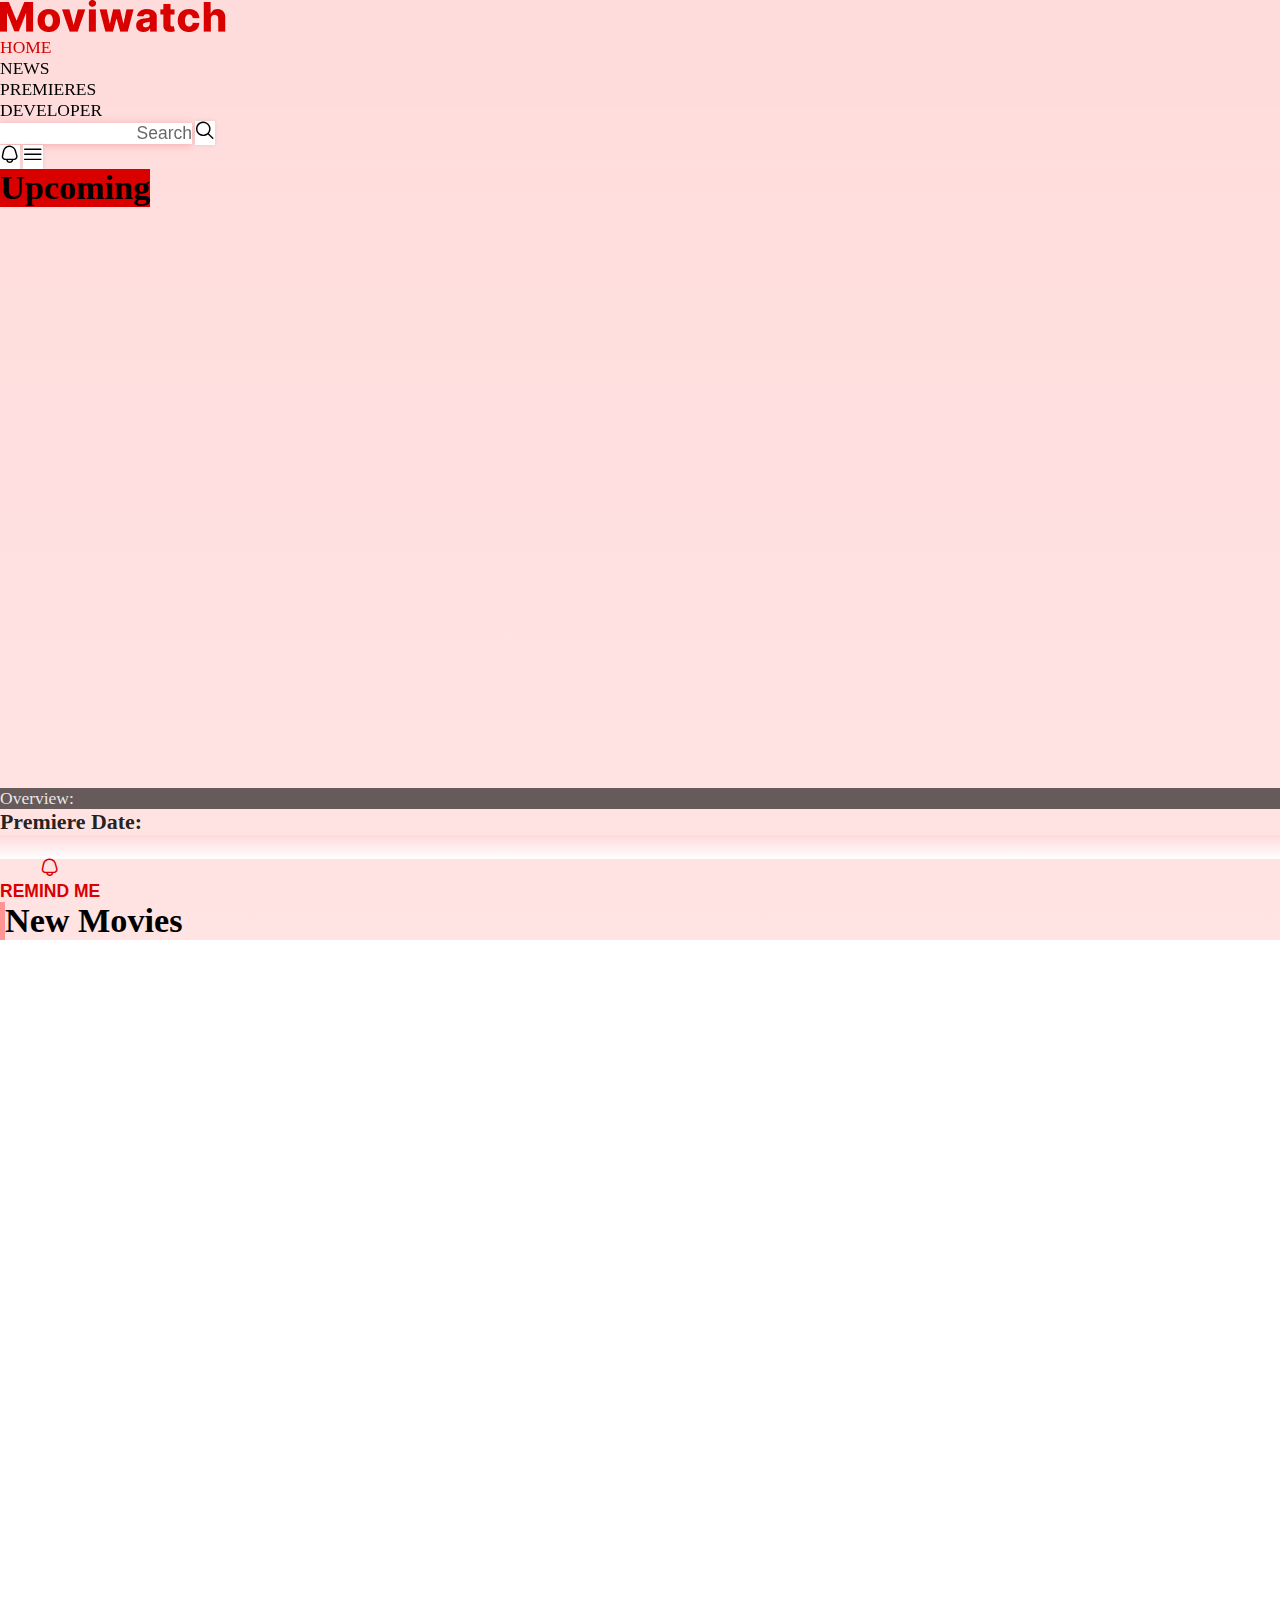
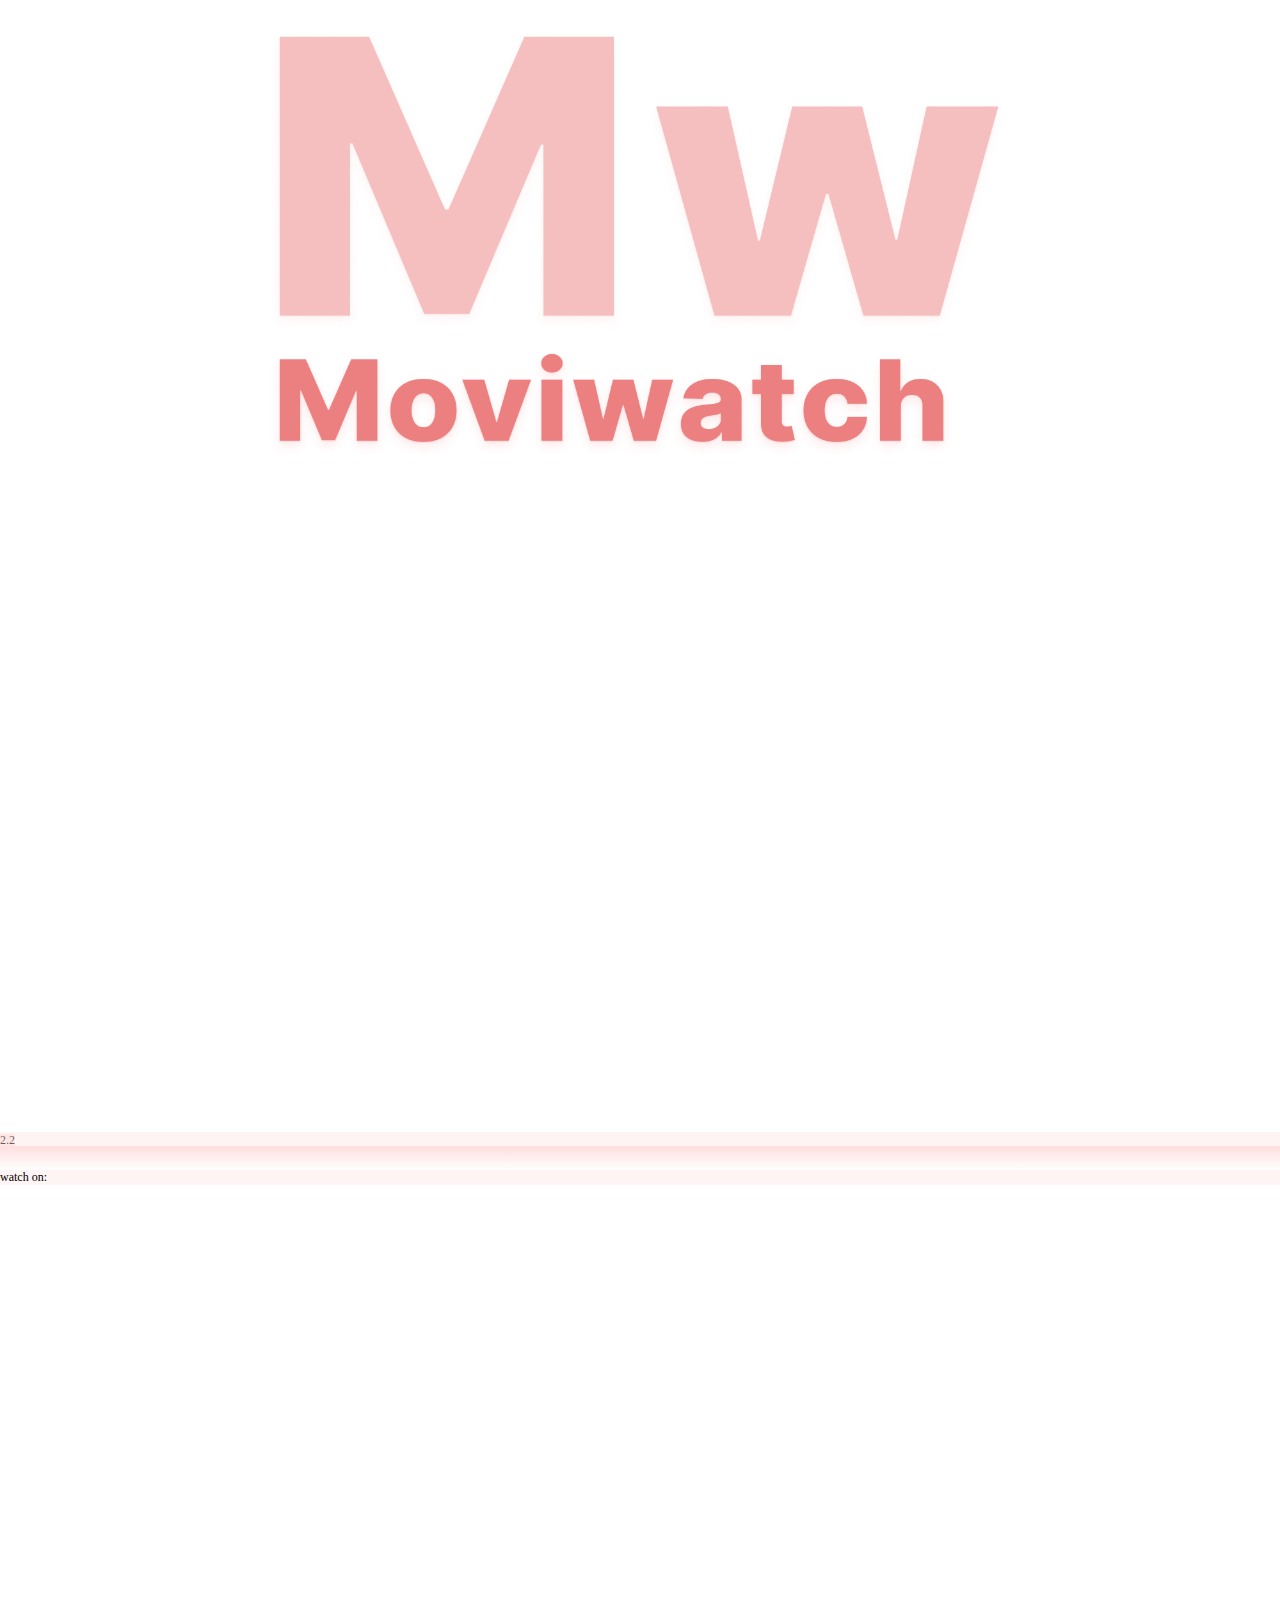
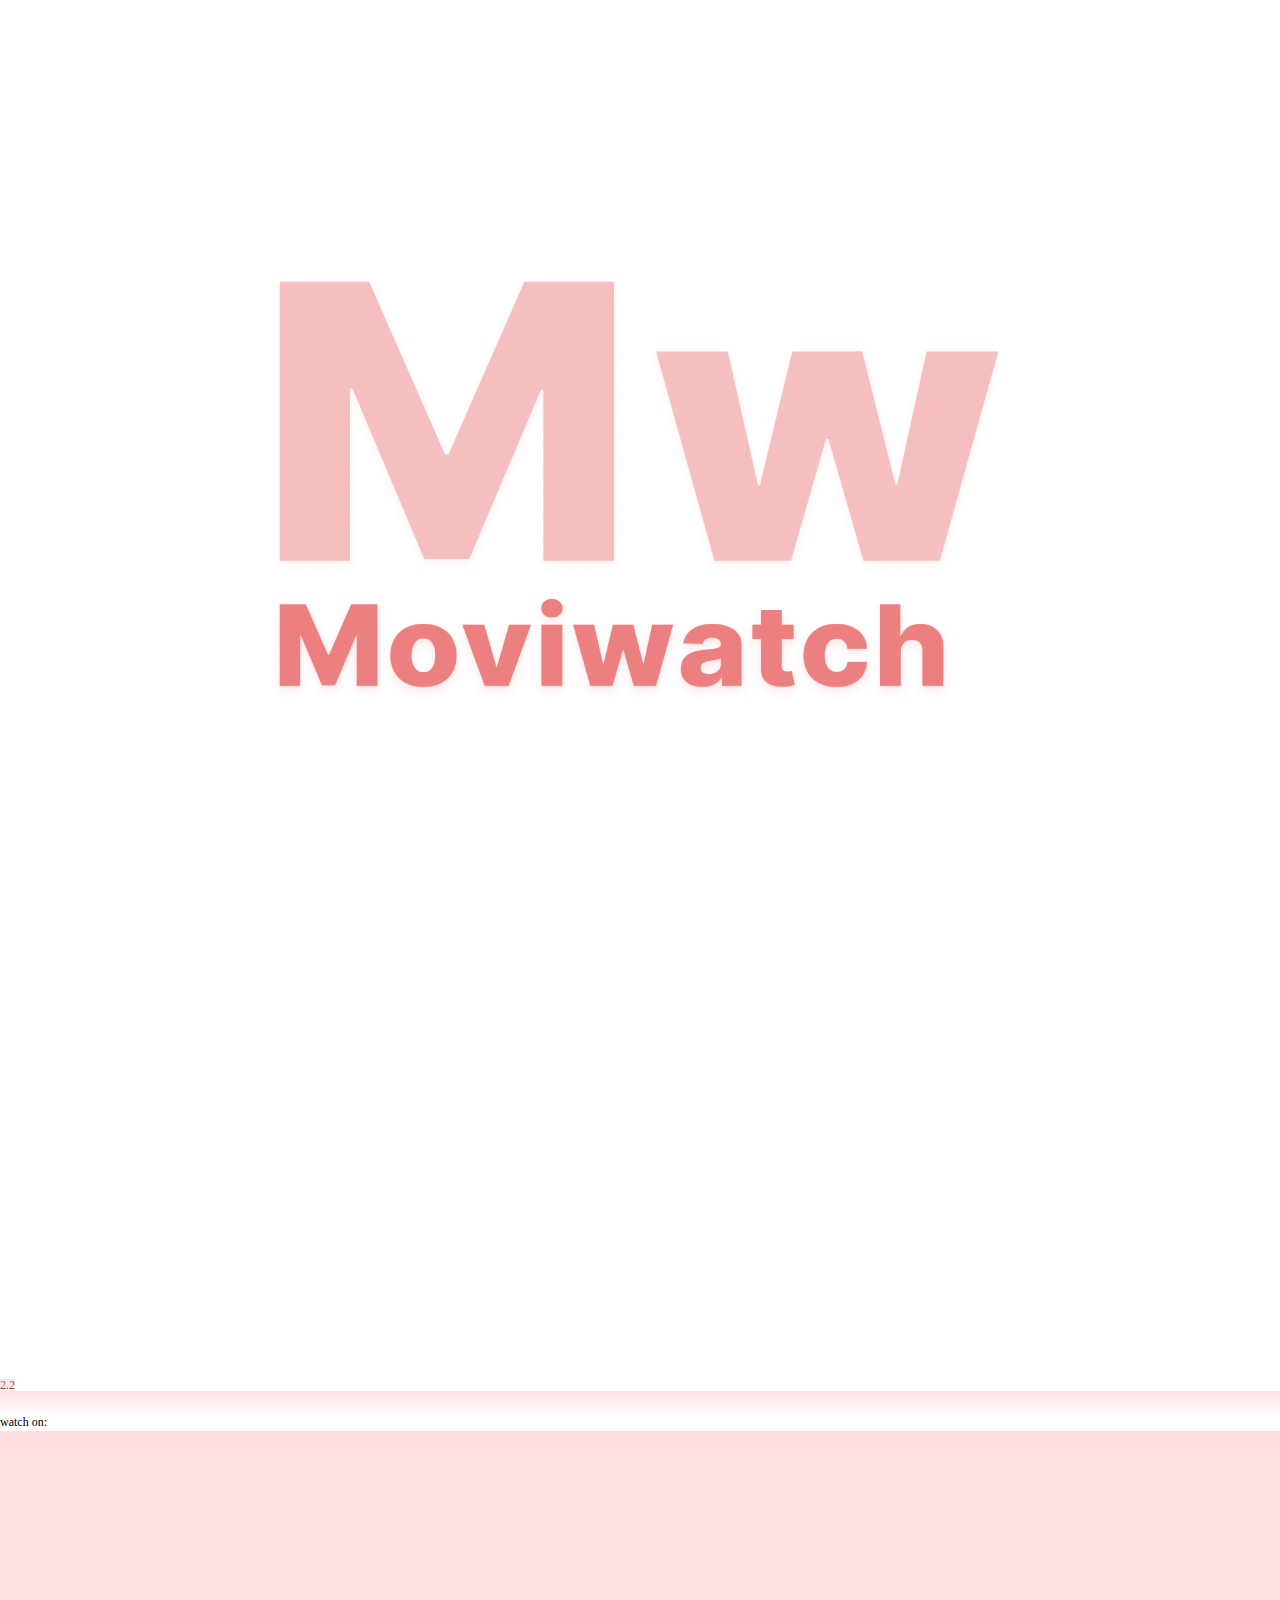
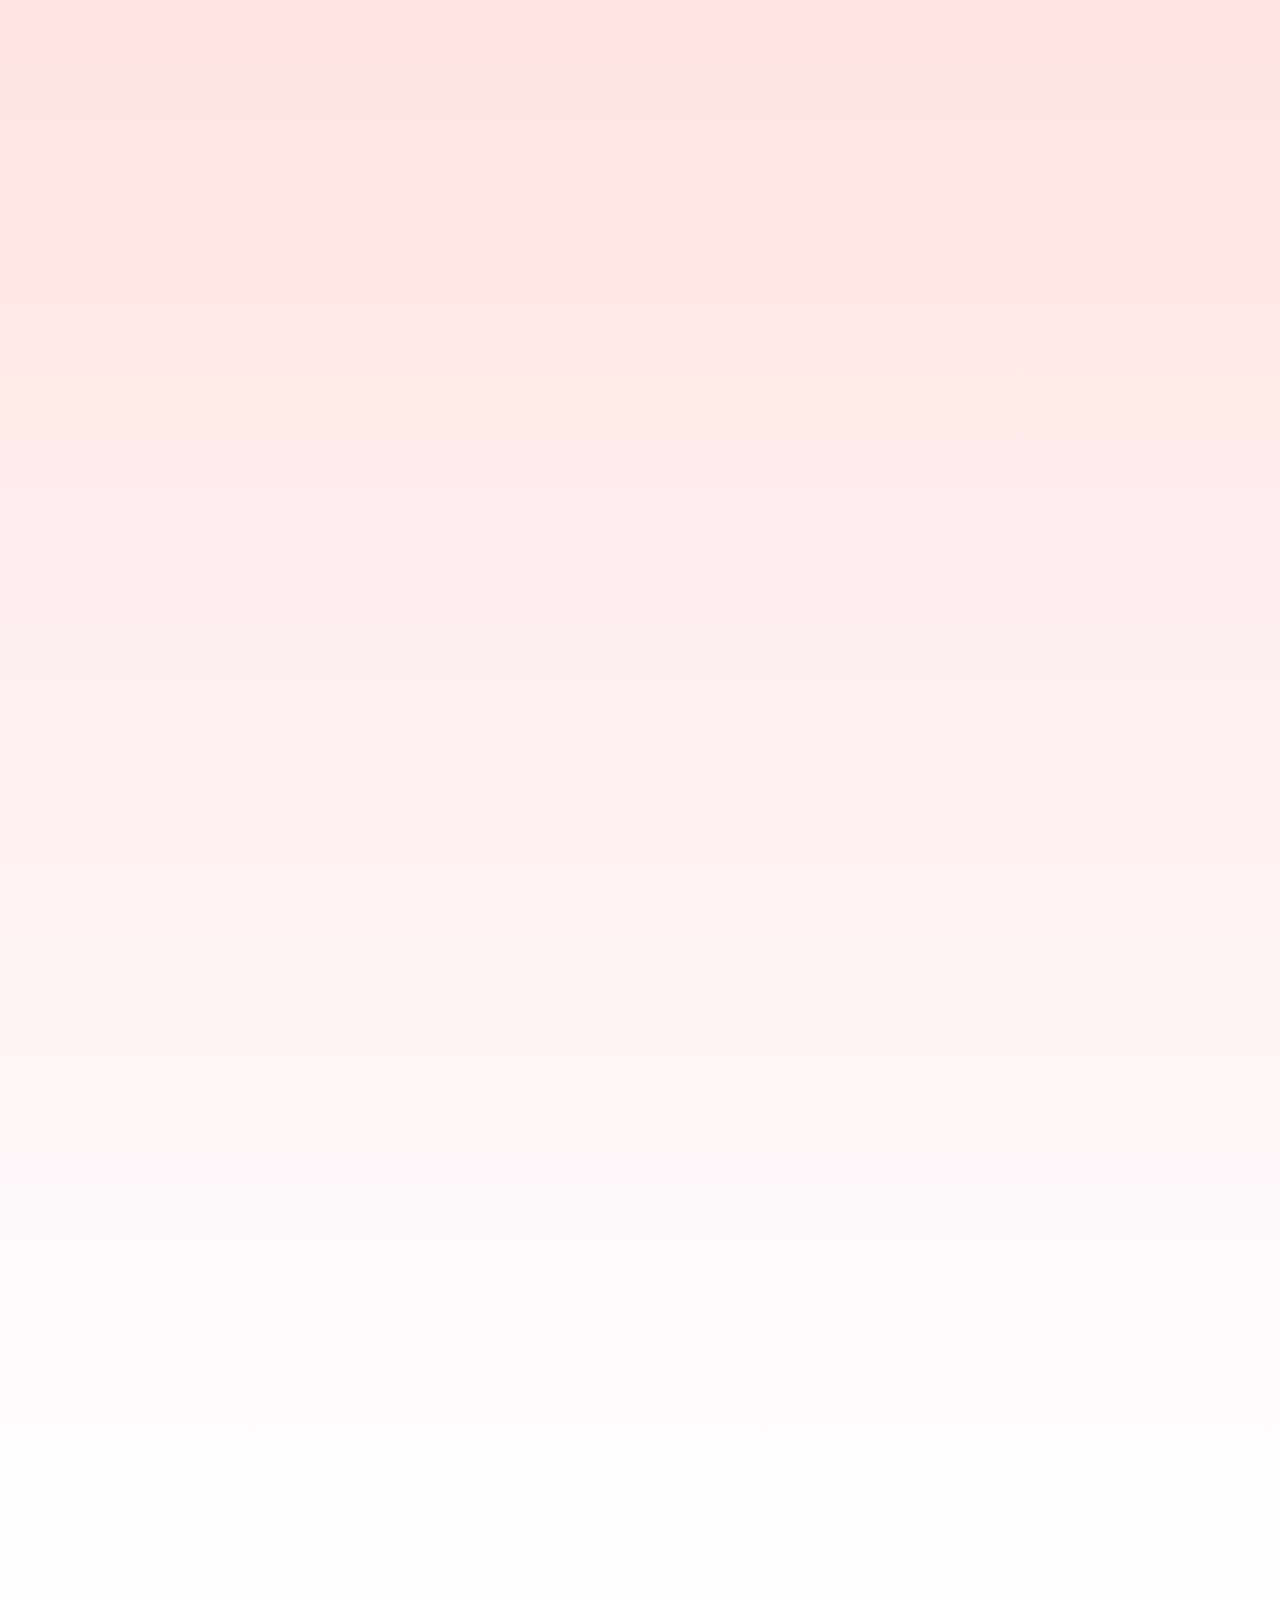
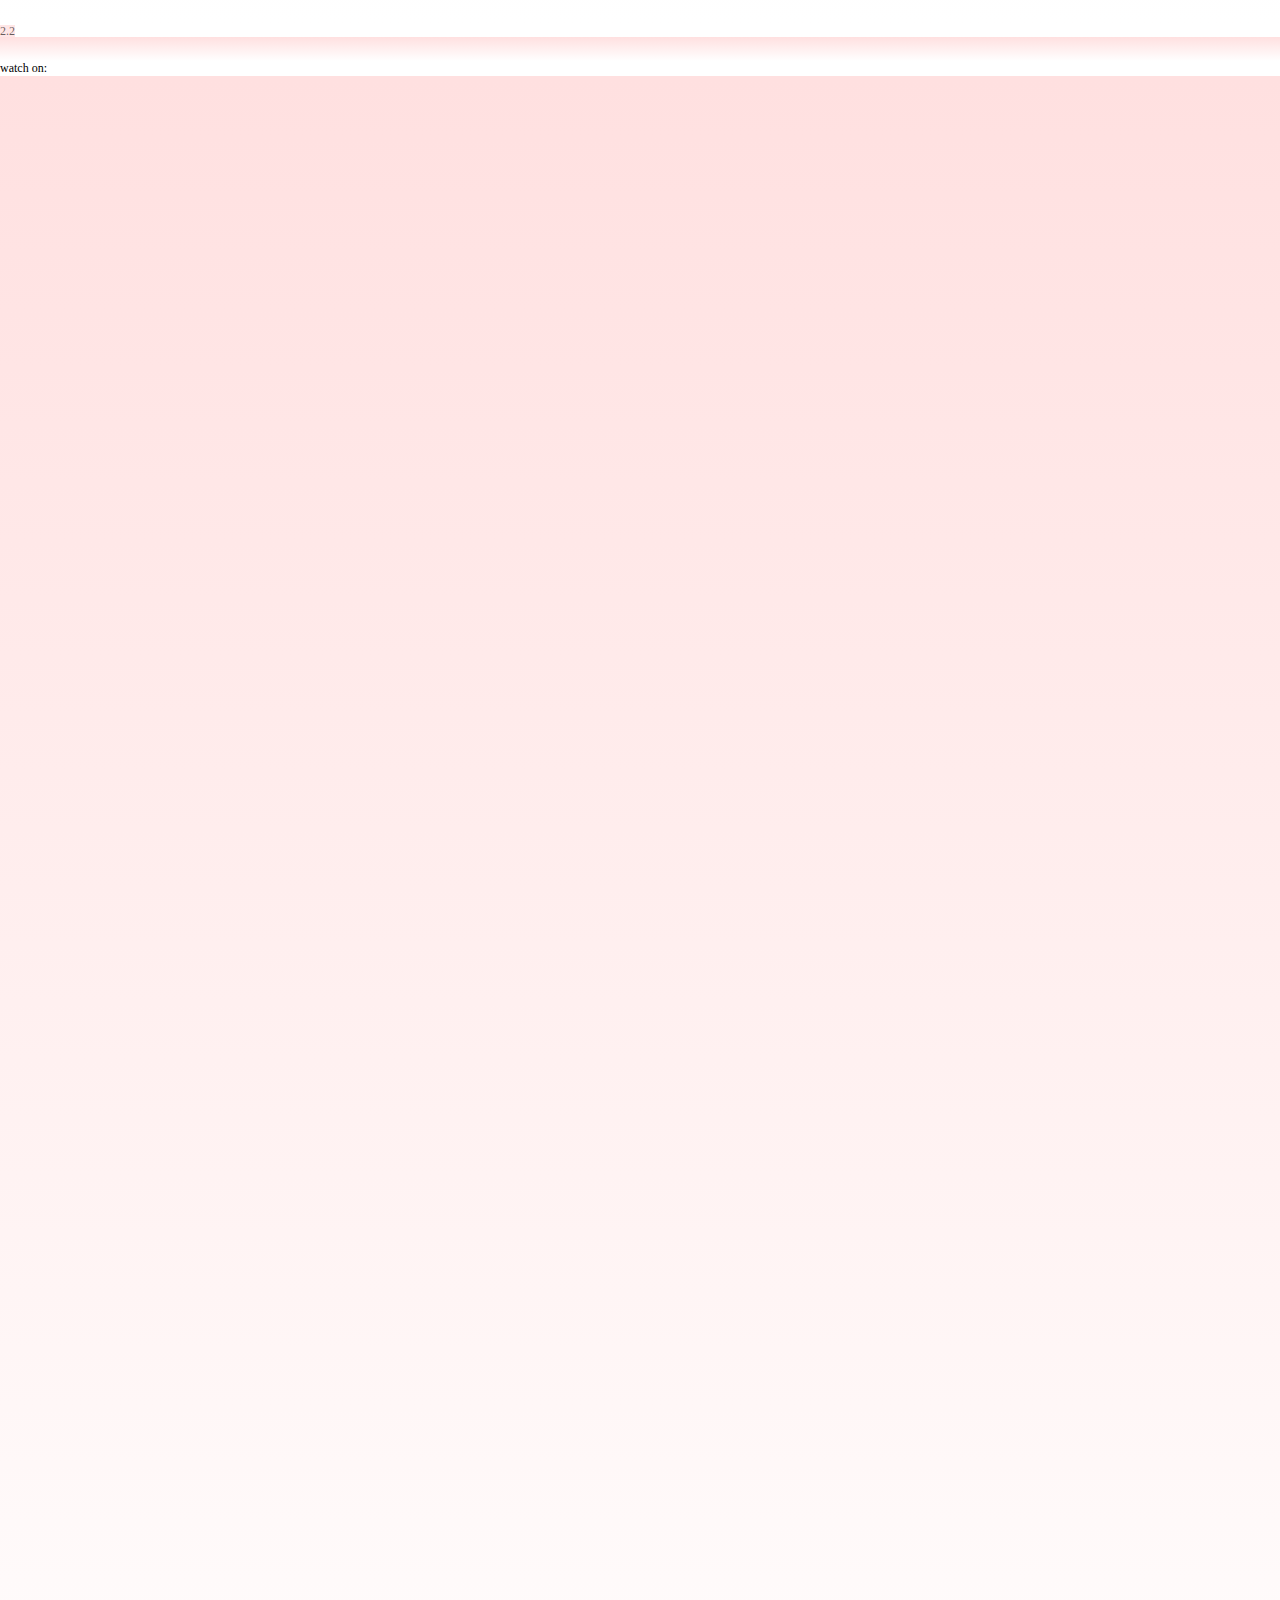
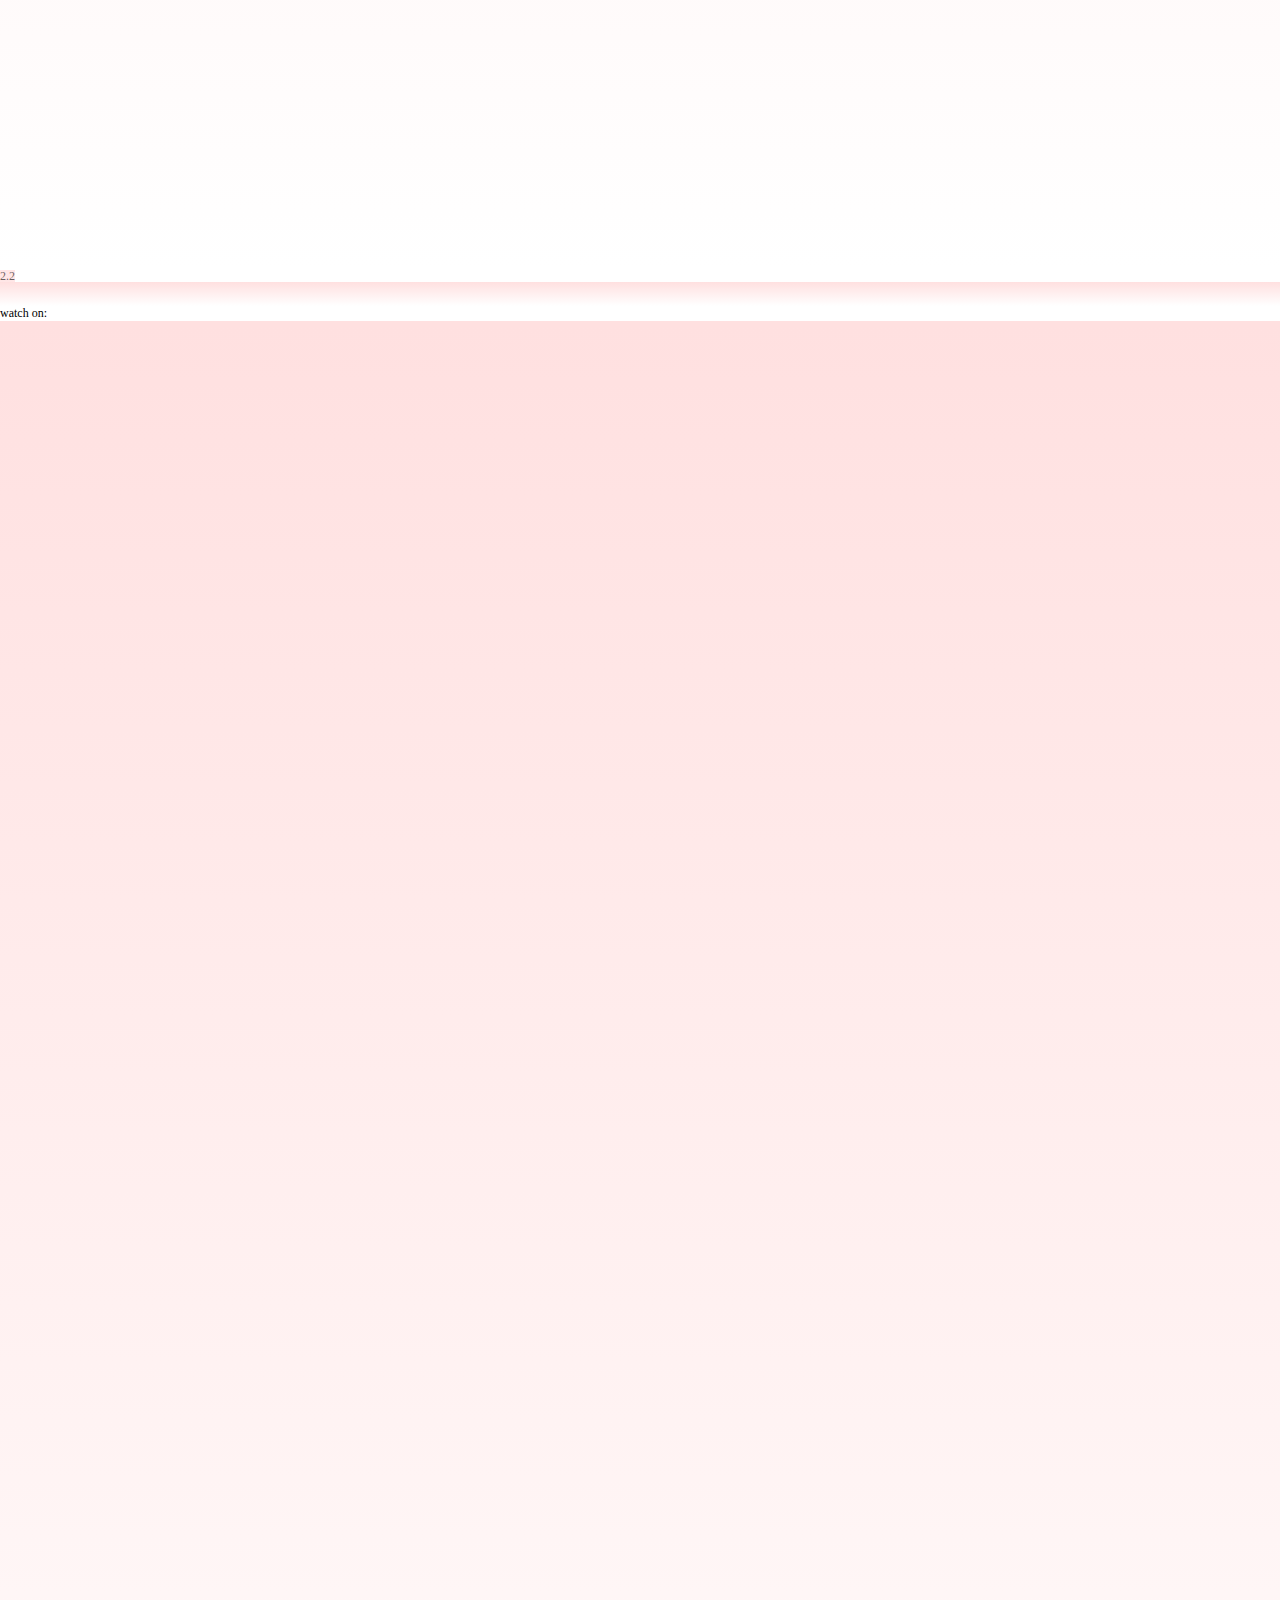
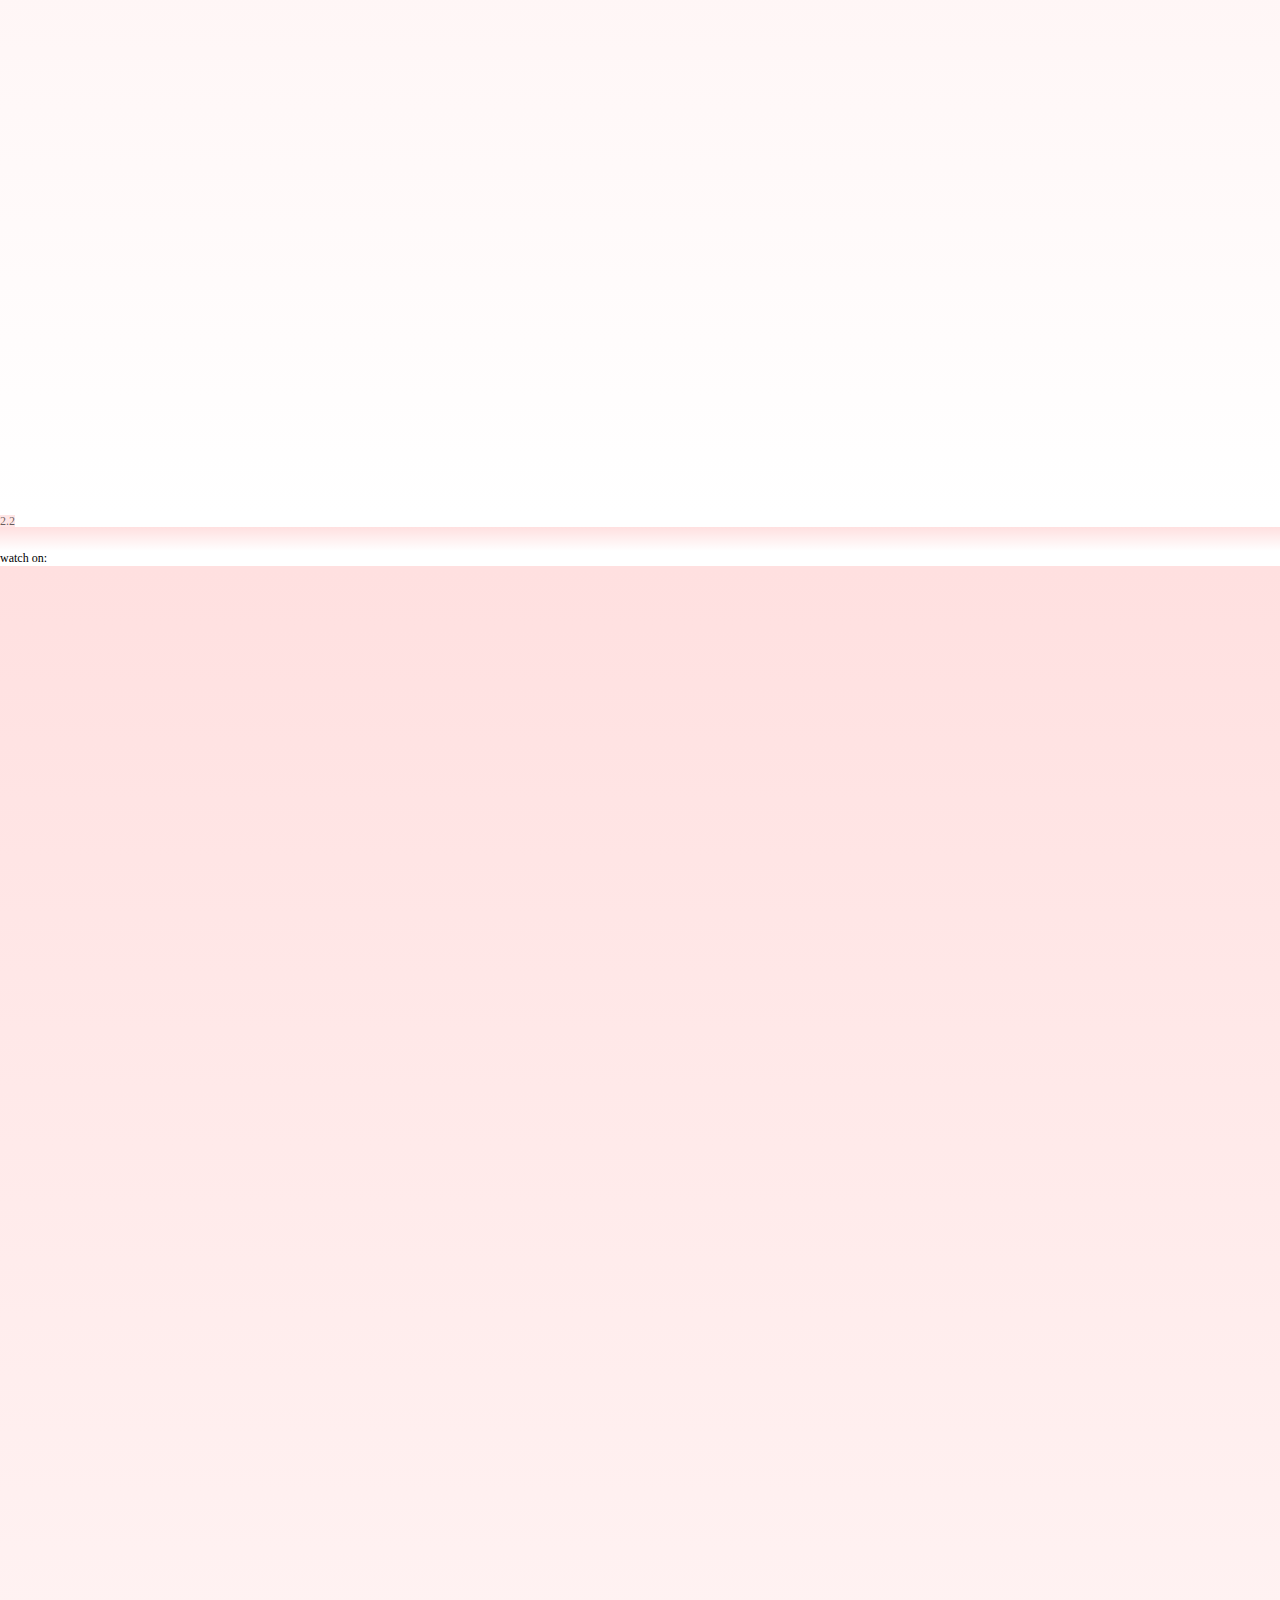
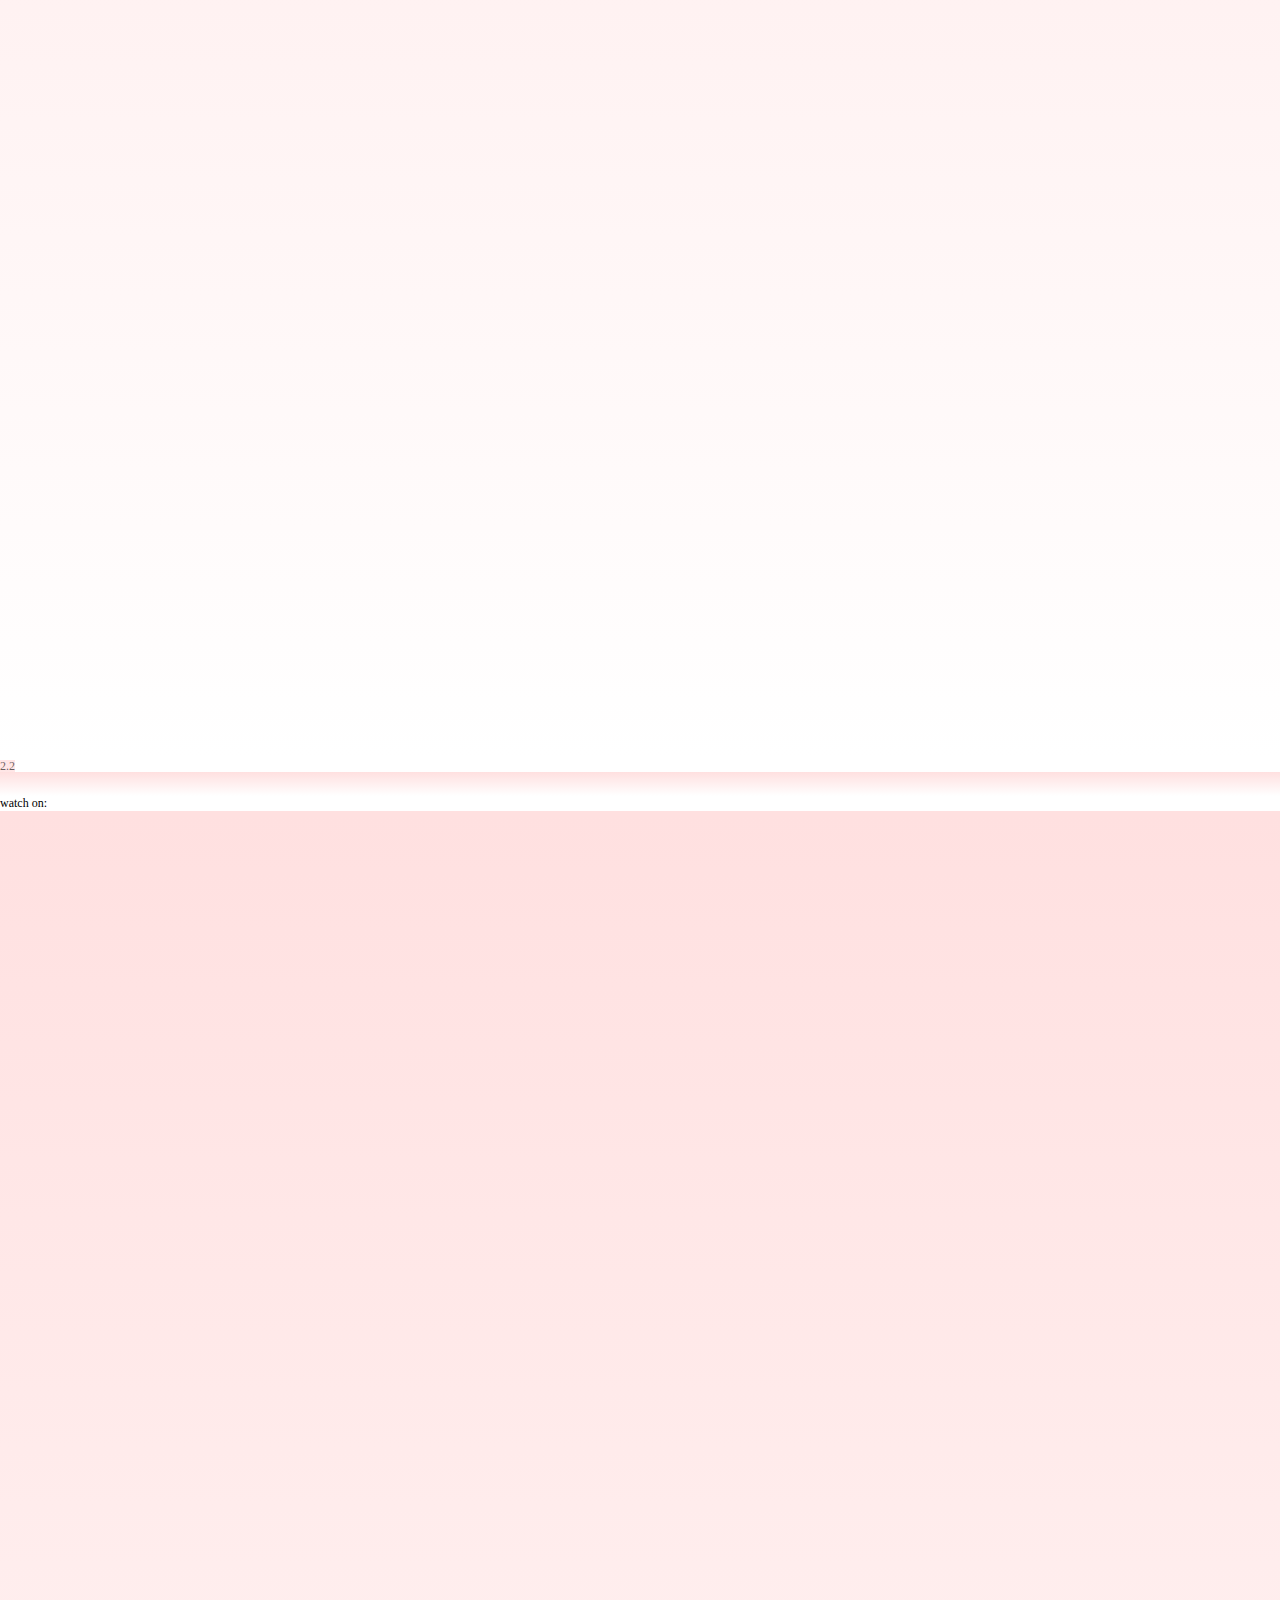
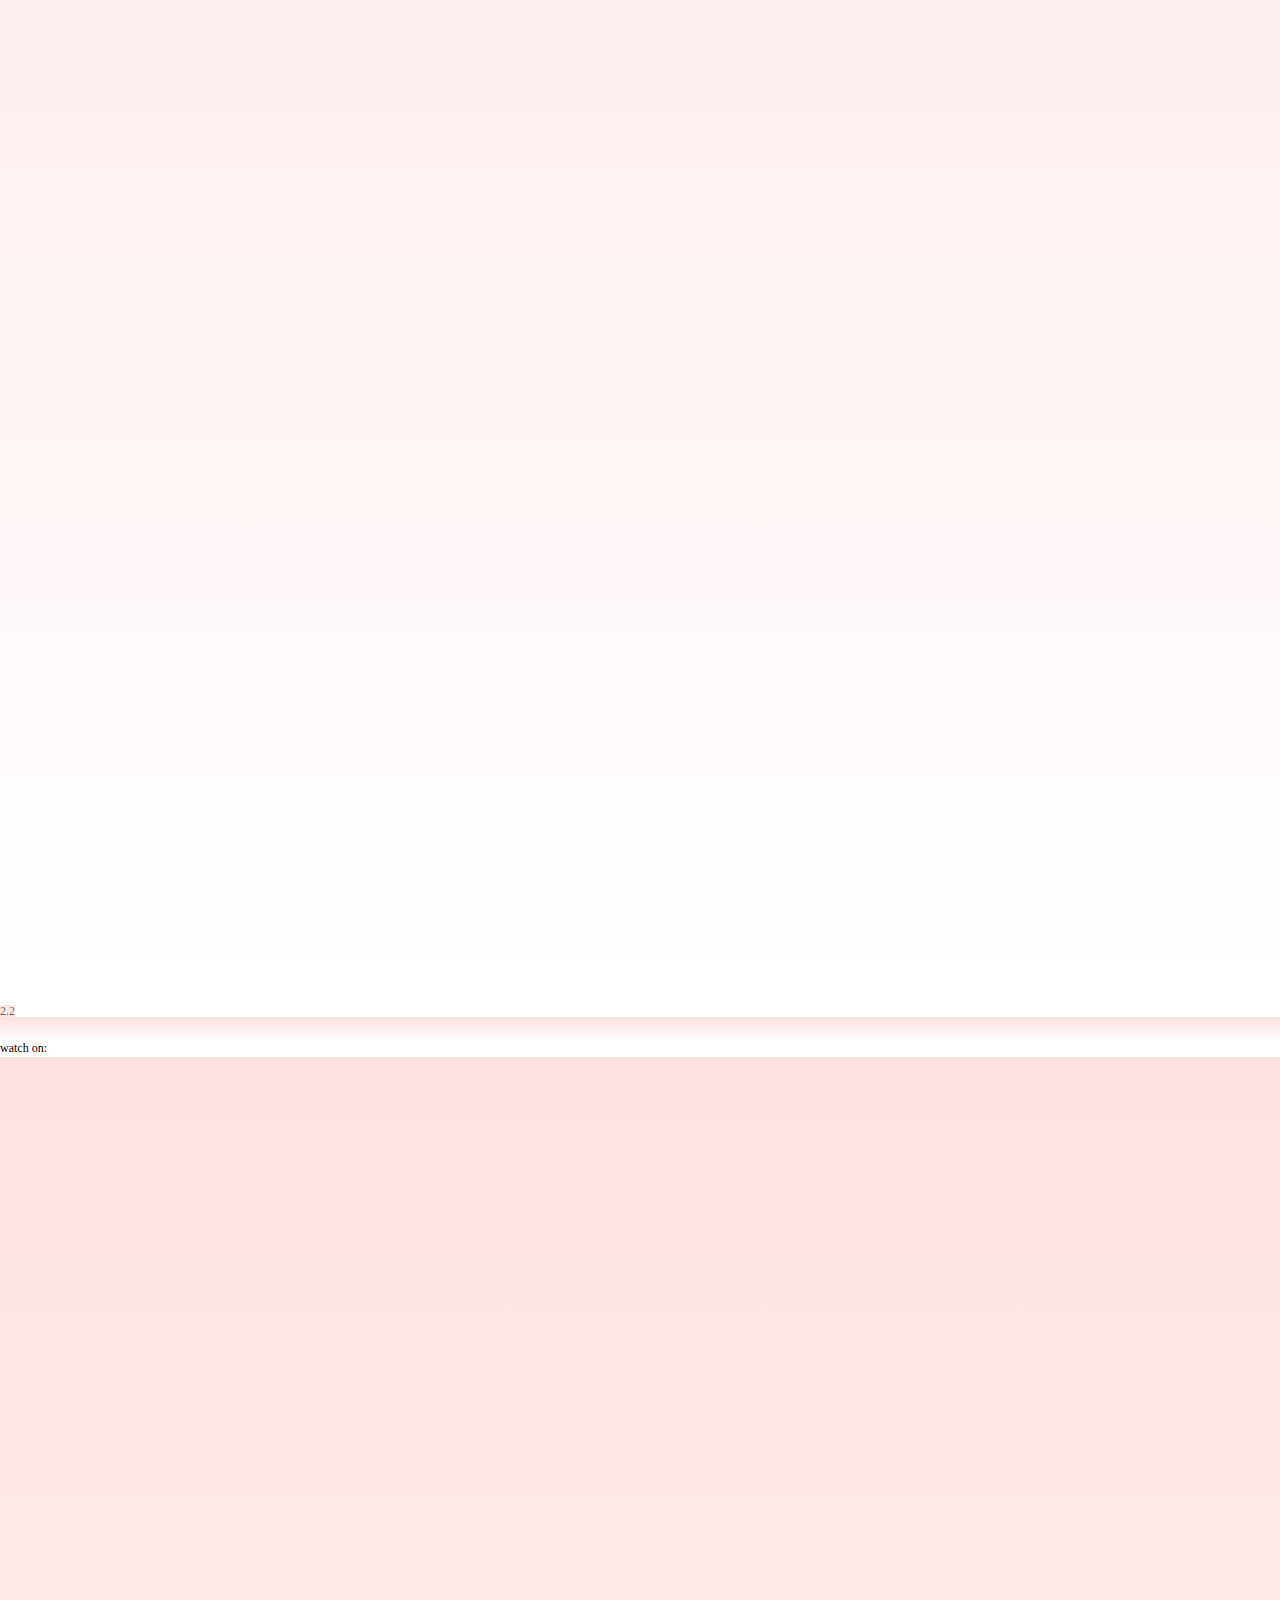
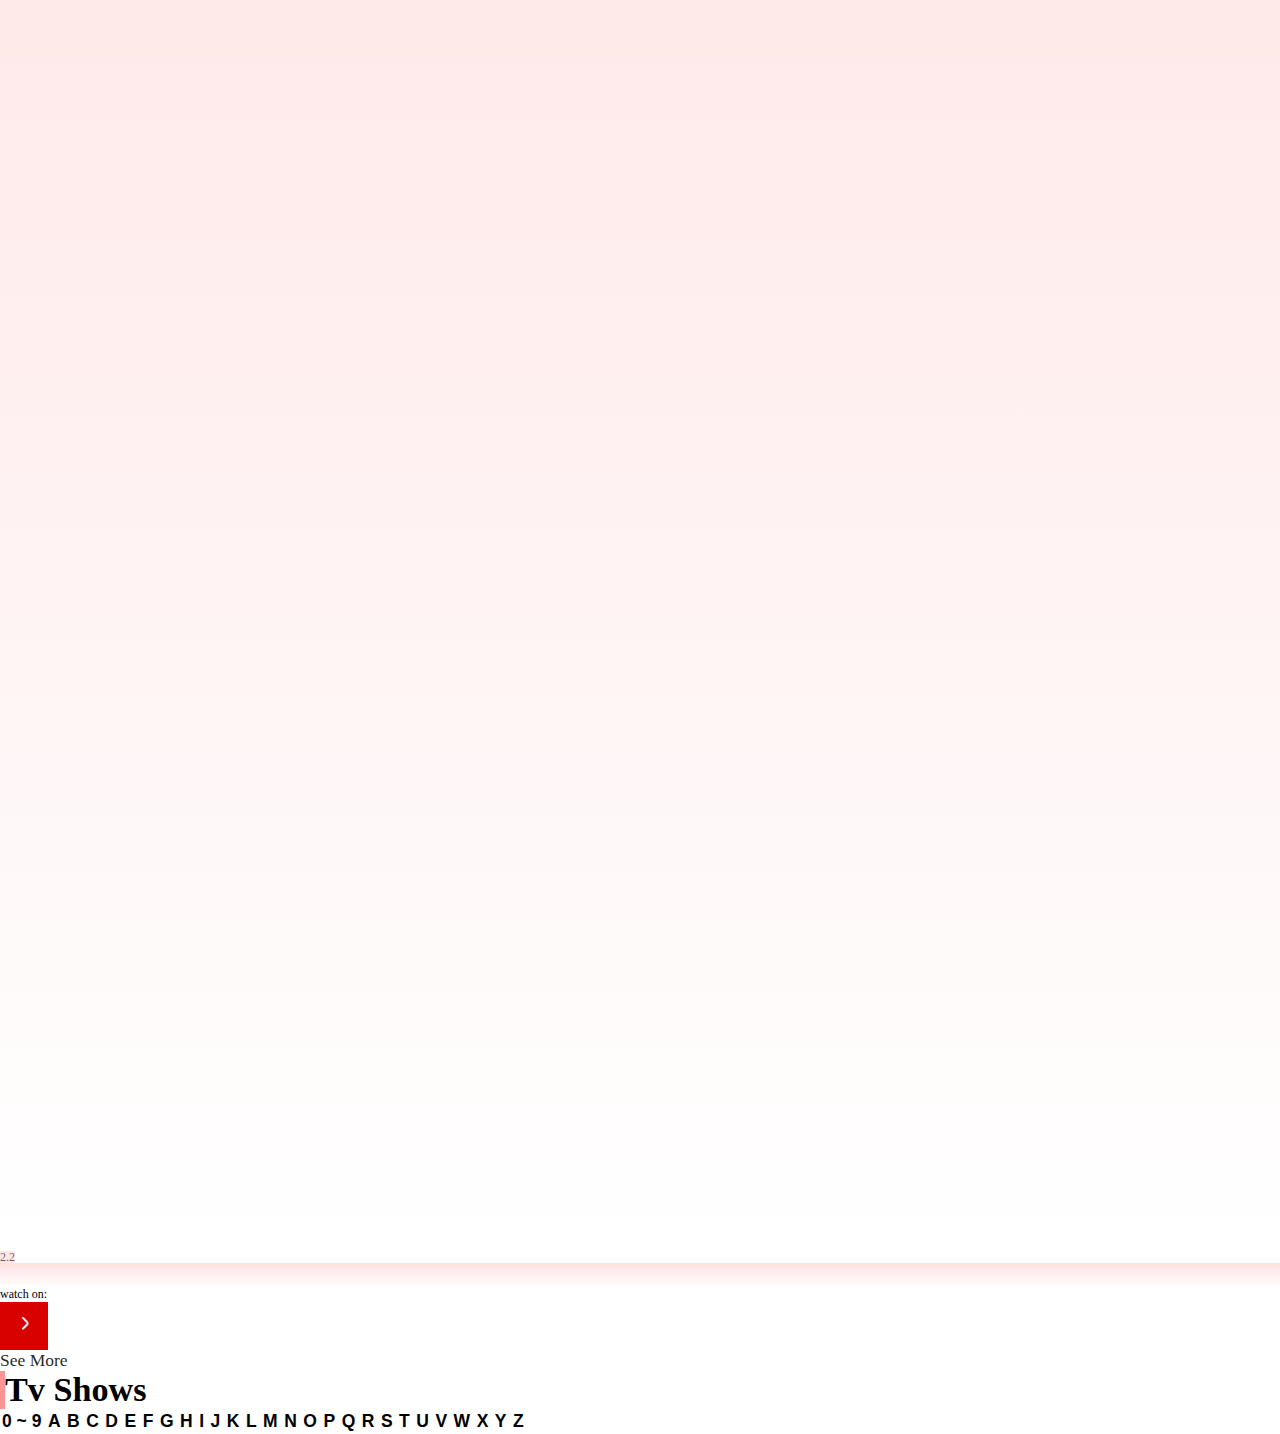
==== index.html @ 7ea01ec0 "first commit" ====
<!DOCTYPE html>
<html lang="en">
<head>
    <meta charset="UTF-8">
    <meta http-equiv="X-UA-Compatible" content="IE=edge">
    <meta name="viewport" content="width=device-width, initial-scale=1.0">
    <link rel="shortcut icon" type="png/image" href="assets\favicon.png">
    <link href="assets/css/uicons-regular-rounded.css" rel="stylesheet">
    <link href="https://cdn.jsdelivr.net/npm/bootstrap@5.3.0-alpha2/dist/css/bootstrap.min.css" rel="stylesheet"
    integrity="sha384-aFq/bzH65dt+w6FI2ooMVUpc+21e0SRygnTpmBvdBgSdnuTN7QbdgL+OapgHtvPp" crossorigin="anonymous"/>
    <link rel="stylesheet" href="index.css">
    <title>MoviWatch -Home of premieres</title>
</head>
<body class="px-0">
    <header class="loadingpage row cols-row-1 mx-0 p-0 align-items-center justify-content-center">
        <div class="col-12 m-0 p-0 gap-4 align-center">
            <h1 class="text-center mb-5">
                welcome to the world
                <br/>
                of <span class="red">movies</span>
            </h1>
            <h3 class="text-center">
                be the first with your popcorn
            </h3>
        </div>
    </header>
    <main id="main-page" class="row container cols-row-1 mx-auto px-3 px-sm-0 justify-content-center gap-3 gap-sm-5" hidden>
        <nav class="row col-12 m-0 mb-o mb-sm-3 px-0 py-4  align-items-center justify-content-between">
            <div class="row col-auto p-0 m-0 gap-5 align-items-center">
                <a href="#" class="col-auto p-0 mx-0">
                    <img src="assets\logo.png" alt="logo" title="moviwatch logo" class="logo p-0 mx-0"/>
                </a>
                <div class="nav-links col-auto p-4 p-lg-0 m-0 rounded-3">
                    <ul class="d-block d-lg-flex p-4 p-lg-0 mx-auto mx-md-0 m-0 rounded-md-2 rounded-0">
                        <li class="col py-2 px-3">
                            <a href="#" class="home nav-link">
                                home
                            </a>
                        </li>
                        <li class="col py-2 px-3">
                            <a href="news.html" class="news nav-link">
                                news
                            </a>
                        </li>
                        <li class="col py-2 px-3">
                            <a href="premieres.html" class="premieres nav-link">
                                premieres
                            </a>
                        </li>
                        <li class="col py-2 px-3">
                            <a href="developer.html" class="premieres nav-link">
                                developer
                            </a>
                        </li>
                    </ul>
                </div>
            </div>
            <div class="search-bar col-auto row m-0 p-0">
                <div class="search-box col-auto p-0 mx-3">
                    <input type="text" placeholder="search" class="search py-2 px-3 text-right rounded-5 d-none d-lg-block"/>
                    <button type="button" class="rounded-circle px-3 py-2 d-lg-none search-button"><span class="fi-rr-search fi"></span></button>
                </div>
                <button class="col-auto rounded-circle px-3 py-2 me-3 notification-stat">
                    <div class="notice-me rounded-circle"></div>
                    <span class="fi-rr-bell fi"></span>
                </button>
                <button class="col-auto rounded-circle px-3 py-2 menu d-lg-none">
                    <span class="fi-rr-menu-burger fi"></span>
                </button>
            </div>
            <div class="reminder-list p-0 m-0 rounded-4">
                <div class="m-0 p-3 p-sm-5">
                    <div class="list p-0 px-1 px-sm-3 m-0">
                        <ul id="rm-content" class="row row-cols-1 m-0 p-0 gap-2">
                            <li class="defualt-text p-0 m-0 text-center">no reminder</li>
                        </ul>
                    </div>
                </div>
            </div>
        </nav>
        <section class="main-section col-12 row m-0 p-0 gap-5">
            <header class="col-12 m-0 p-0 mb-0 mb-sm-5">
                <section>
                    <div class="hero mb-4 ms-auto rounded-3">
                        <div class="badge p-3 rounded-top-md-0 rounded-top-0">
                            <h4>Upcoming</h4>
                        </div>
                        <div src="" alt="" id="hero-movie-img" class="hero-img ms-auto rounded-5 rounded-md-5 rounded-top-0  rounded-top-md-5 headerstill-loading">
                            <div class="hero-text p-4 pb-5 rounded-bottom-5">
                                <h3 id="hero-movie-title" class="mb-1"></h3>
                                <p class="m-0 p-0 overview">Overview: 
                                    <span id="hero-movie-director">
                                        
                                    </span>
                                </p>
                            </div>
                        </div>
                    </div>
                    <div class="premiere-details row m-0 p-0 justify-content-between">
                        <div class="premiere-date p-0 col-auto">
                            <h6 class="mb-2">
                                premiere date:
                            </h6>
                            <p class="date mb-2 still-loading"></p>
                            <button class="row reminder-button m-0 p-0 align-items-center p-2 ps-0">
                                <span class="fi-rr-bell fi col-auto me-2 px-0"></span>
                                remind me
                            </button>
                        </div>
                    </div>
                </section>
            </header>
            <section class="col-12 m-0 p-0 mb-0 mb-sm-5">
                <div class="header p-2">
                    <h4>
                        new movies
                    </h4>
                </div>
                <div class="movie-cards row p-0 my-3 my-sm-5 gap-4 align-items-center justify-content-center justify-content-lg-left">
                    <div class="movie-cards-main-container pb-2 pb-sm-4 col-12 col-lg">
                        <div class="single-movie-card row row-cols-2 row-cols-sm-3 row-cols-md-4 row-cols-lg-5 m-0 p-0">
                            <div class="card-movie-main-container rounded-3 p-2 p-sm-4 col">
                                <img src='assets/defualt.jpg'  alt="" class="card-movie-img mb-3 rounded-4 still-loading" loading="lazy"/>
                                <div class="card-movie-details">
                                    <div class="card-ratings-badge px-3 py-2 rounded-5">
                                        <p class="card-movie-rating m-0">2.2</p>
                                    </div>
                                    <h6 class="card-movie-name still-loading"></h6>
                                    <div class="stream-services-container">
                                        <p class="d-inline watch-date">watch on:</p>
                                    </div>
                                </div>
                            </div>
                            <div class="card-movie-main-container rounded-3 p-2 p-sm-4 col">
                                <img src='assets/defualt.jpg'  alt="" class="card-movie-img mb-3 rounded-4 still-loading" loading="lazy"/>
                                <div class="card-movie-details">
                                    <div class="card-ratings-badge  px-3 py-2 rounded-5">
                                        <p class="card-movie-rating m-0">2.2</p>
                                    </div>
                                    <h6 class="card-movie-name still-loading"></h6>
                                    <div class="stream-services-container">
                                        <p class="d-inline watch-date">watch on:</p>
                                    </div>
                                </div>
                            </div>
                            <div class="card-movie-main-container rounded-3 p-2 p-sm-4 col ">
                                <img src='assets/defualt.jpg'  alt="" class="card-movie-img mb-3 rounded-4 still-loading" loading="lazy"/>
                                <div class="card-movie-details">
                                    <div class="card-ratings-badge  px-3 py-2 rounded-5">
                                        <p class="card-movie-rating m-0">2.2</p>
                                    </div>
                                    <h6 class="card-movie-name still-loading"></h6>
                                    <div class="stream-services-container">
                                        <p class="d-inline watch-date">watch on:</p>
                                    </div>
                                </div>
                            </div>
                            <div class="card-movie-main-container rounded-3 p-2 p-sm-4 col ">
                                <img src='assets/defualt.jpg'  alt="" class="card-movie-img mb-3 rounded-4 still-loading" loading="lazy"/>
                                <div class="card-movie-details">
                                    <div class="card-ratings-badge  px-3 py-2 rounded-5">
                                        <p class="card-movie-rating m-0">2.2</p>
                                    </div>
                                    <h6 class="card-movie-name still-loading"></h6>
                                    <div class="stream-services-container">
                                        <p class="d-inline watch-date">watch on:</p>
                                    </div>
                                </div>
                            </div>
                            <div class="card-movie-main-container rounded-3 p-2 p-sm-4 col hidden-class">
                                <img src='assets/defualt.jpg'   alt="" class="card-movie-img mb-3 rounded-4 still-loading" loading="lazy"/>
                                <div class="card-movie-details">
                                    <div class="card-ratings-badge  px-3 py-2 rounded-5">
                                        <p class="card-movie-rating m-0">2.2</p>
                                    </div>
                                    <h6 class="card-movie-name still-loading"></h6>
                                    <div class="stream-services-container">
                                        <p class="d-inline watch-date">watch on:</p>
                                    </div>
                                </div>
                            </div>
                            <div class="card-movie-main-container rounded-3 p-2 p-sm-4 col hidden-class">
                                <img src='assets/defualt.jpg'  alt="" class="card-movie-img mb-3 rounded-4 still-loading" loading="lazy"/>
                                <div class="card-movie-details">
                                    <div class="card-ratings-badge  px-3 py-2 rounded-5">
                                        <p class="card-movie-rating m-0">2.2</p>
                                    </div>
                                    <h6 class="card-movie-name still-loading"></h6>
                                    <div class="stream-services-container">
                                        <p class="d-inline watch-date">watch on:</p>
                                    </div>
                                </div>
                            </div>
                            <div class="card-movie-main-container rounded-3 p-2 p-sm-4 col hidden-class">
                                <img src='assets/defualt.jpg'  alt="" class="card-movie-img mb-3 rounded-4 still-loading" loading="lazy"/>
                                <div class="card-movie-details">
                                    <div class="card-ratings-badge  px-3 py-2 rounded-5">
                                        <p class="card-movie-rating m-0">2.2</p>
                                    </div>
                                    <h6 class="card-movie-name still-loading"></h6>
                                    <div class="stream-services-container">
                                        <p class="d-inline watch-date">watch on:</p>
                                    </div>
                                </div>
                            </div>
                            <div class="card-movie-main-container rounded-3 p-2 p-sm-4 col hidden-class">
                                <img src='assets/defualt.jpg'  alt="" class="card-movie-img mb-3 rounded-4 still-loading" loading="lazy"/>
                                <div class="card-movie-details">
                                    <div class="card-ratings-badge  px-3 py-2 rounded-5">
                                        <p class="card-movie-rating m-0">2.2</p>
                                    </div>
                                    <h6 class="card-movie-name still-loading"></h6>
                                    <div class="stream-services-container">
                                        <p class="d-inline watch-date">watch on:</p>
                                    </div>
                                </div>
                            </div>
                        </div>    
                    </div>
                    <div class="findmore-movies-container p-0 m-0 col-12 col-lg-auto text-center d-sm-none">
                        <button class="findmore-movies p-3 rounded-circle mx-auto">
                            <span class="fi-rr-angle-small-right fi p-0"></span>
                        </button>
                        <p class="findmore-label mx-0 ">see more</p>
                    </div>
                </div>
            </section>
            <section class="col-12 m-0 p-0 mb-0 mb-sm-5">
                <div class="header p-2">
                    <h4>
                        Tv shows
                    </h4>
                </div>
                <div class="searchbtns row p-0 m-0 my-3 my-sm-5 gap-3">
                    <button type="button" id="0" class="px-3 py-2 m-0 col-auto rounded-1">0 ~ 9</button>
                    <button type="button" id="a" class="px-3 py-2 m-0 col-auto rounded-1">a</button>
                    <button type="button" id="b" class="px-3 py-2 m-0 col-auto rounded-1">b</button>
                    <button type="button" id="c" class="px-3 py-2 m-0 col-auto rounded-1">c</button>
                    <button type="button" id="d" class="px-3 py-2 m-0 col-auto rounded-1">d</button>
                    <button type="button" id="e" class="px-3 py-2 m-0 col-auto rounded-1">e</button>
                    <button type="button" id="f" class="px-3 py-2 m-0 col-auto rounded-1">f</button>
                    <button type="button" id="g" class="px-3 py-2 m-0 col-auto rounded-1">g</button>
                    <button type="button" id="h" class="px-3 py-2 m-0 col-auto rounded-1">h</button>
                    <button type="button" id="i" class="px-3 py-2 m-0 col-auto rounded-1">i</button>
                    <button type="button" id="j" class="px-3 py-2 m-0 col-auto rounded-1">j</button>
                    <button type="button" id="k" class="px-3 py-2 m-0 col-auto rounded-1">k</button>
                    <button type="button" id="l" class="px-3 py-2 m-0 col-auto rounded-1">l</button>
                    <button type="button" id="m" class="px-3 py-2 m-0 col-auto rounded-1">m</button>
                    <button type="button" id="n" class="px-3 py-2 m-0 col-auto rounded-1">n</button>
                    <button type="button" id="o" class="px-3 py-2 m-0 col-auto rounded-1">o</button>
                    <button type="button" id="p" class="px-3 py-2 m-0 col-auto rounded-1">p</button>
                    <button type="button" id="q" class="px-3 py-2 m-0 col-auto rounded-1">q</button>
                    <button type="button" id="r" class="px-3 py-2 m-0 col-auto rounded-1">r</button>
                    <button type="button" id="s" class="px-3 py-2 m-0 col-auto rounded-1">s</button>
                    <button type="button" id="t" class="px-3 py-2 m-0 col-auto rounded-1">t</button>
                    <button type="button" id="u" class="px-3 py-2 m-0 col-auto rounded-1">u</button>
                    <button type="button" id="v" class="px-3 py-2 m-0 col-auto rounded-1">v</button>
                    <button type="button" id="w" class="px-3 py-2 m-0 col-auto rounded-1">w</button>
                    <button type="button" id="x" class="px-3 py-2 m-0 col-auto rounded-1">x</button>
                    <button type="button" id="y" class="px-3 py-2 m-0 col-auto rounded-1">y</button>
                    <button type="button" id="z" class="px-3 py-2 m-0 col-auto rounded-1">z</button>
                </div>
                <div class="news-cards row p-0 pb-3 pb-sm-5 m-0 rounded-3 rounded-sm-5" id="news-search" hidden>
                    <div class="single-news-card row row-cols-2 row-cols-sm-3 row-cols-lg-4 col-12 p-3 p-sm-5 m-0 mb-5 rounded-4">
                        <div class="col m-0 p-2 p-sm-3">
                            <div class="card-news-main-container m-0 p-3 rounded-1">
                                <img src="" alt="" class="card-news-img mb-2"/>
                                <div class="card-ratings-badge   px-3 py-2 my-3 rounded-5">
                                    <p class="card-movie-rating news-rating m-0">2.2</p>
                                </div>
                                <h6 class="card-news-headline">  
                                </h6>
                                <p class="news-year"></p>
                                <p class="watch-date">Language: <span class="show-lang"></span></p>
                            </div>
                        </div>
                        <div class="col m-0 p-2 p-sm-3">
                            <div class="card-news-main-container m-0 p-3 rounded-1">
                                <img src="" alt="" class="card-news-img mb-2"/>
                                <div class="card-ratings-badge   px-3 py-2 my-3 rounded-5">
                                    <p class="card-movie-rating news-rating m-0">2.2</p>
                                </div>
                                <h6 class="card-news-headline">  
                                </h6>
                                <p class="news-year"></p>
                                <p class="watch-date">Language: <span class="show-lang"></span></p>
                            </div>
                        </div>
                        <div class="col m-0 p-2 p-sm-3">
                            <div class="card-news-main-container m-0 p-3 rounded-1">
                                <img src="" alt="" class="card-news-img mb-2"/>
                                <div class="card-ratings-badge   px-3 py-2 my-3 rounded-5">
                                    <p class="card-movie-rating news-rating m-0">2.2</p>
                                </div>
                                <h6 class="card-news-headline">  
                                </h6>
                                <p class="news-year"></p>
                                <p class="watch-date">Language: <span class="show-lang"></span></p>
                            </div>
                        </div>
                        <div class="col m-0 p-2 p-sm-3">
                            <div class="card-news-main-container m-0 p-3 rounded-1">
                                <img src="" alt="" class="card-news-img mb-2"/>
                                <div class="card-ratings-badge   px-3 py-2 my-3 rounded-5">
                                    <p class="card-movie-rating news-rating m-0">2.2</p>
                                </div>
                                <h6 class="card-news-headline">  
                                </h6>
                                <p class="news-year"></p>
                                <p class="watch-date">Language: <span class="show-lang"></span></p>
                            </div>
                        </div>
                        <div class="col m-0 p-2 p-sm-3">
                            <div class="card-news-main-container m-0 p-3 rounded-1">
                                <img src="" alt="" class="card-news-img mb-2"/>
                                <div class="card-ratings-badge   px-3 py-2 my-3 rounded-5">
                                    <p class="card-movie-rating news-rating m-0">2.2</p>
                                </div>
                                <h6 class="card-news-headline">  
                                </h6>
                                <p class="news-year"></p>
                                <p class="watch-date">Language: <span class="show-lang"></span></p>
                            </div>
                        </div>
                        <div class="col m-0 p-2 p-sm-3">
                            <div class="card-news-main-container m-0 p-3 rounded-1">
                                <img src="" alt="" class="card-news-img mb-2"/>
                                <div class="card-ratings-badge   px-3 py-2 my-3 rounded-5">
                                    <p class="card-movie-rating news-rating m-0">2.2</p>
                                </div>
                                <h6 class="card-news-headline">  
                                </h6>
                                <p class="news-year"></p>
                                <p class="watch-date">Language: <span class="show-lang"></span></p>
                            </div>
                        </div>
                        <div class="col m-0 p-2 p-sm-3">
                            <div class="card-news-main-container m-0 p-3 rounded-1">
                                <img src="" alt="" class="card-news-img mb-2"/>
                                <div class="card-ratings-badge   px-3 py-2 my-3 rounded-5">
                                    <p class="card-movie-rating news-rating m-0">2.2</p>
                                </div>
                                <h6 class="card-news-headline">  
                                </h6>
                                <p class="news-year"></p>
                                <p class="watch-date">Language: <span class="show-lang"></span></p>
                            </div>
                        </div>
                        <div class="col m-0 p-2 p-sm-3">
                            <div class="card-news-main-container m-0 p-3 rounded-1">
                                <img src="" alt="" class="card-news-img mb-2"/>
                                <div class="card-ratings-badge   px-3 py-2 my-3 rounded-5">
                                    <p class="card-movie-rating news-rating m-0">2.2</p>
                                </div>
                                <h6 class="card-news-headline">  
                                </h6>
                                <p class="news-year"></p>
                                <p class="watch-date">Language: <span class="show-lang"></span></p>
                            </div> 
                        </div>                   
                    </div>
                    <div class="news-button col-12 p-0 text-center">
                        <button type="button" class="seemore-news red py-2 px-5 rounded-2">
                            see more
                        </button>
                    </div>
                </div>
            </section>
            <section class=" popup m-0 p-5">
                <div class="popup-window container row row-cols-1 m-0 px-3  p-sm-0 py-0 rounded-5">
                    <div class="col-12 row row-cols-1 row-cols-sm-2 p-5 m-0 gap-4">
                        <div class="p-4 popup-closer-wraper" >
                            <button type="button" class="px-3 py-2" id="close-popup">
                                <span class="fi-rr-cross" ></span>
                            </button>
                        </div>
                        <div class="popup-img col-7 col-sm-6 col-md-4 col-lg-3 p-0 m-0">
                            <img src="" alt="" id="popup-img">
                        </div>
                        <div class="popup-info col-12 col-sm-12 col-md p-3 m-0">
                            <div class="m-0 mb-4 p-0">
                                <h3 class="popup-title m-0 mb-2 p-0">The title</h3>
                                <div class="card-ratings-badge px-3 py-2 rounded-5">
                                    <p class="popup-movie-rating m-0">2.2</p>
                                </div>
                            </div>
                            <div class="popup-details m-0 ">
                                <p id="popup-overview" >
                                </p>
                            </div>
                        </div>
                    </div>    
                </div>
            </section>
        </section>
    </main>
    <script src="index.js"></script>
</body>
</html>
---- assets/css/uicons-regular-rounded.css ----
@font-face {
font-family: "uicons-regular-rounded";
src: url("../webfonts/uicons-regular-rounded.eot#iefix") format("embedded-opentype"),
url("../webfonts/uicons-regular-rounded.woff2") format("woff2"),
url("../webfonts/uicons-regular-rounded.woff") format("woff");
}

    i[class^="fi-rr-"]:before, i[class*=" fi-rr-"]:before, span[class^="fi-rr-"]:before, span[class*="fi-rr-"]:before {
font-family: uicons-regular-rounded !important;
font-style: normal;
font-weight: normal !important;
font-variant: normal;
text-transform: none;
line-height: 1;
-webkit-font-smoothing: antialiased;
-moz-osx-font-smoothing: grayscale;
}

        .fi-rr-0:before {
    content: "\f101";
    }
        .fi-rr-1:before {
    content: "\f102";
    }
        .fi-rr-2:before {
    content: "\f103";
    }
        .fi-rr-3:before {
    content: "\f104";
    }
        .fi-rr-4:before {
    content: "\f105";
    }
        .fi-rr-5:before {
    content: "\f106";
    }
        .fi-rr-6:before {
    content: "\f107";
    }
        .fi-rr-7:before {
    content: "\f108";
    }
        .fi-rr-8:before {
    content: "\f109";
    }
        .fi-rr-9:before {
    content: "\f10a";
    }
        .fi-rr-a:before {
    content: "\f10b";
    }
        .fi-rr-acorn:before {
    content: "\f10c";
    }
        .fi-rr-ad:before {
    content: "\f10d";
    }
        .fi-rr-add-document:before {
    content: "\f10e";
    }
        .fi-rr-add-folder:before {
    content: "\f10f";
    }
        .fi-rr-add:before {
    content: "\f110";
    }
        .fi-rr-address-book:before {
    content: "\f111";
    }
        .fi-rr-air-conditioner:before {
    content: "\f112";
    }
        .fi-rr-air-freshener:before {
    content: "\f113";
    }
        .fi-rr-alarm-clock:before {
    content: "\f114";
    }
        .fi-rr-alarm-exclamation:before {
    content: "\f115";
    }
        .fi-rr-alarm-plus:before {
    content: "\f116";
    }
        .fi-rr-alarm-snooze:before {
    content: "\f117";
    }
        .fi-rr-album-circle-plus:before {
    content: "\f118";
    }
        .fi-rr-album-circle-user:before {
    content: "\f119";
    }
        .fi-rr-album-collection:before {
    content: "\f11a";
    }
        .fi-rr-album:before {
    content: "\f11b";
    }
        .fi-rr-align-justify:before {
    content: "\f11c";
    }
        .fi-rr-align-left:before {
    content: "\f11d";
    }
        .fi-rr-ambulance:before {
    content: "\f11e";
    }
        .fi-rr-angle-circle-down:before {
    content: "\f11f";
    }
        .fi-rr-angle-circle-left:before {
    content: "\f120";
    }
        .fi-rr-angle-circle-right:before {
    content: "\f121";
    }
        .fi-rr-angle-circle-up:before {
    content: "\f122";
    }
        .fi-rr-angle-double-left:before {
    content: "\f123";
    }
        .fi-rr-angle-double-right:before {
    content: "\f124";
    }
        .fi-rr-angle-double-small-down:before {
    content: "\f125";
    }
        .fi-rr-angle-double-small-left:before {
    content: "\f126";
    }
        .fi-rr-angle-double-small-right:before {
    content: "\f127";
    }
        .fi-rr-angle-double-small-up:before {
    content: "\f128";
    }
        .fi-rr-angle-down:before {
    content: "\f129";
    }
        .fi-rr-angle-left:before {
    content: "\f12a";
    }
        .fi-rr-angle-right:before {
    content: "\f12b";
    }
        .fi-rr-angle-small-down:before {
    content: "\f12c";
    }
        .fi-rr-angle-small-left:before {
    content: "\f12d";
    }
        .fi-rr-angle-small-right:before {
    content: "\f12e";
    }
        .fi-rr-angle-small-up:before {
    content: "\f12f";
    }
        .fi-rr-angle-square-down:before {
    content: "\f130";
    }
        .fi-rr-angle-square-left:before {
    content: "\f131";
    }
        .fi-rr-angle-square-right:before {
    content: "\f132";
    }
        .fi-rr-angle-square-up:before {
    content: "\f133";
    }
        .fi-rr-angle-up:before {
    content: "\f134";
    }
        .fi-rr-angry:before {
    content: "\f135";
    }
        .fi-rr-animated-icon:before {
    content: "\f136";
    }
        .fi-rr-apartment:before {
    content: "\f137";
    }
        .fi-rr-api:before {
    content: "\f138";
    }
        .fi-rr-apple-crate:before {
    content: "\f139";
    }
        .fi-rr-apple-whole:before {
    content: "\f13a";
    }
        .fi-rr-apps-add:before {
    content: "\f13b";
    }
        .fi-rr-apps-delete:before {
    content: "\f13c";
    }
        .fi-rr-apps-sort:before {
    content: "\f13d";
    }
        .fi-rr-apps:before {
    content: "\f13e";
    }
        .fi-rr-archive:before {
    content: "\f13f";
    }
        .fi-rr-archway:before {
    content: "\f140";
    }
        .fi-rr-arrow-alt-circle-down:before {
    content: "\f141";
    }
        .fi-rr-arrow-alt-circle-left:before {
    content: "\f142";
    }
        .fi-rr-arrow-alt-circle-right:before {
    content: "\f143";
    }
        .fi-rr-arrow-alt-circle-up:before {
    content: "\f144";
    }
        .fi-rr-arrow-alt-down:before {
    content: "\f145";
    }
        .fi-rr-arrow-alt-from-bottom:before {
    content: "\f146";
    }
        .fi-rr-arrow-alt-from-left:before {
    content: "\f147";
    }
        .fi-rr-arrow-alt-from-right:before {
    content: "\f148";
    }
        .fi-rr-arrow-alt-from-top:before {
    content: "\f149";
    }
        .fi-rr-arrow-alt-left:before {
    content: "\f14a";
    }
        .fi-rr-arrow-alt-right:before {
    content: "\f14b";
    }
        .fi-rr-arrow-alt-square-down:before {
    content: "\f14c";
    }
        .fi-rr-arrow-alt-square-left:before {
    content: "\f14d";
    }
        .fi-rr-arrow-alt-square-right:before {
    content: "\f14e";
    }
        .fi-rr-arrow-alt-square-up:before {
    content: "\f14f";
    }
        .fi-rr-arrow-alt-to-bottom:before {
    content: "\f150";
    }
        .fi-rr-arrow-alt-to-left:before {
    content: "\f151";
    }
        .fi-rr-arrow-alt-to-right:before {
    content: "\f152";
    }
        .fi-rr-arrow-alt-to-top:before {
    content: "\f153";
    }
        .fi-rr-arrow-alt-up:before {
    content: "\f154";
    }
        .fi-rr-arrow-circle-down:before {
    content: "\f155";
    }
        .fi-rr-arrow-circle-left:before {
    content: "\f156";
    }
        .fi-rr-arrow-circle-right:before {
    content: "\f157";
    }
        .fi-rr-arrow-circle-up:before {
    content: "\f158";
    }
        .fi-rr-arrow-down-from-dotted-line:before {
    content: "\f159";
    }
        .fi-rr-arrow-down-small-big:before {
    content: "\f15a";
    }
        .fi-rr-arrow-down-to-dotted-line:before {
    content: "\f15b";
    }
        .fi-rr-arrow-down-to-square:before {
    content: "\f15c";
    }
        .fi-rr-arrow-down-triangle-square:before {
    content: "\f15d";
    }
        .fi-rr-arrow-down:before {
    content: "\f15e";
    }
        .fi-rr-arrow-from-bottom:before {
    content: "\f15f";
    }
        .fi-rr-arrow-from-left:before {
    content: "\f160";
    }
        .fi-rr-arrow-from-right:before {
    content: "\f161";
    }
        .fi-rr-arrow-from-top:before {
    content: "\f162";
    }
        .fi-rr-arrow-left-from-line:before {
    content: "\f163";
    }
        .fi-rr-arrow-left:before {
    content: "\f164";
    }
        .fi-rr-arrow-right-to-bracket:before {
    content: "\f165";
    }
        .fi-rr-arrow-right:before {
    content: "\f166";
    }
        .fi-rr-arrow-small-down:before {
    content: "\f167";
    }
        .fi-rr-arrow-small-left:before {
    content: "\f168";
    }
        .fi-rr-arrow-small-right:before {
    content: "\f169";
    }
        .fi-rr-arrow-small-up:before {
    content: "\f16a";
    }
        .fi-rr-arrow-square-down:before {
    content: "\f16b";
    }
        .fi-rr-arrow-square-left:before {
    content: "\f16c";
    }
        .fi-rr-arrow-square-right:before {
    content: "\f16d";
    }
        .fi-rr-arrow-square-up:before {
    content: "\f16e";
    }
        .fi-rr-arrow-to-bottom:before {
    content: "\f16f";
    }
        .fi-rr-arrow-to-left:before {
    content: "\f170";
    }
        .fi-rr-arrow-to-right:before {
    content: "\f171";
    }
        .fi-rr-arrow-to-top:before {
    content: "\f172";
    }
        .fi-rr-arrow-trend-down:before {
    content: "\f173";
    }
        .fi-rr-arrow-trend-up:before {
    content: "\f174";
    }
        .fi-rr-arrow-turn-down-left:before {
    content: "\f175";
    }
        .fi-rr-arrow-turn-down-right:before {
    content: "\f176";
    }
        .fi-rr-arrow-up-from-dotted-line:before {
    content: "\f177";
    }
        .fi-rr-arrow-up-from-square:before {
    content: "\f178";
    }
        .fi-rr-arrow-up-left-from-circle:before {
    content: "\f179";
    }
        .fi-rr-arrow-up-left:before {
    content: "\f17a";
    }
        .fi-rr-arrow-up-right-and-arrow-down-left-from-center:before {
    content: "\f17b";
    }
        .fi-rr-arrow-up-right-from-square:before {
    content: "\f17c";
    }
        .fi-rr-arrow-up-right:before {
    content: "\f17d";
    }
        .fi-rr-arrow-up-small-big:before {
    content: "\f17e";
    }
        .fi-rr-arrow-up-square-triangle:before {
    content: "\f17f";
    }
        .fi-rr-arrow-up-to-dotted-line:before {
    content: "\f180";
    }
        .fi-rr-arrow-up:before {
    content: "\f181";
    }
        .fi-rr-arrows-alt-h:before {
    content: "\f182";
    }
        .fi-rr-arrows-alt-v:before {
    content: "\f183";
    }
        .fi-rr-arrows-alt:before {
    content: "\f184";
    }
        .fi-rr-arrows-cross:before {
    content: "\f185";
    }
        .fi-rr-arrows-from-dotted-line:before {
    content: "\f186";
    }
        .fi-rr-arrows-from-line:before {
    content: "\f187";
    }
        .fi-rr-arrows-h-copy:before {
    content: "\f188";
    }
        .fi-rr-arrows-h:before {
    content: "\f189";
    }
        .fi-rr-arrows-repeat-1:before {
    content: "\f18a";
    }
        .fi-rr-arrows-repeat:before {
    content: "\f18b";
    }
        .fi-rr-arrows-retweet:before {
    content: "\f18c";
    }
        .fi-rr-arrows-to-dotted-line:before {
    content: "\f18d";
    }
        .fi-rr-arrows-to-line:before {
    content: "\f18e";
    }
        .fi-rr-arrows:before {
    content: "\f18f";
    }
        .fi-rr-assept-document:before {
    content: "\f190";
    }
        .fi-rr-assistive-listening-systems:before {
    content: "\f191";
    }
        .fi-rr-asterik:before {
    content: "\f192";
    }
        .fi-rr-at:before {
    content: "\f193";
    }
        .fi-rr-attribution-pen:before {
    content: "\f194";
    }
        .fi-rr-attribution-pencil:before {
    content: "\f195";
    }
        .fi-rr-aubergine:before {
    content: "\f196";
    }
        .fi-rr-audio-description-slash:before {
    content: "\f197";
    }
        .fi-rr-avocado:before {
    content: "\f198";
    }
        .fi-rr-b:before {
    content: "\f199";
    }
        .fi-rr-baby-carriage:before {
    content: "\f19a";
    }
        .fi-rr-background:before {
    content: "\f19b";
    }
        .fi-rr-backpack:before {
    content: "\f19c";
    }
        .fi-rr-bacon:before {
    content: "\f19d";
    }
        .fi-rr-badge-check:before {
    content: "\f19e";
    }
        .fi-rr-badge-dollar:before {
    content: "\f19f";
    }
        .fi-rr-badge-percent:before {
    content: "\f1a0";
    }
        .fi-rr-badge-sheriff:before {
    content: "\f1a1";
    }
        .fi-rr-badge:before {
    content: "\f1a2";
    }
        .fi-rr-bags-shopping:before {
    content: "\f1a3";
    }
        .fi-rr-bahai:before {
    content: "\f1a4";
    }
        .fi-rr-balance-scale-left:before {
    content: "\f1a5";
    }
        .fi-rr-balance-scale-right:before {
    content: "\f1a6";
    }
        .fi-rr-ball:before {
    content: "\f1a7";
    }
        .fi-rr-balloons:before {
    content: "\f1a8";
    }
        .fi-rr-ballot:before {
    content: "\f1a9";
    }
        .fi-rr-ban-bug:before {
    content: "\f1aa";
    }
        .fi-rr-ban:before {
    content: "\f1ab";
    }
        .fi-rr-band-aid:before {
    content: "\f1ac";
    }
        .fi-rr-bank:before {
    content: "\f1ad";
    }
        .fi-rr-barber-shop:before {
    content: "\f1ae";
    }
        .fi-rr-barcode-read:before {
    content: "\f1af";
    }
        .fi-rr-barcode-scan:before {
    content: "\f1b0";
    }
        .fi-rr-barcode:before {
    content: "\f1b1";
    }
        .fi-rr-bars-filter:before {
    content: "\f1b2";
    }
        .fi-rr-bars-progress:before {
    content: "\f1b3";
    }
        .fi-rr-bars-sort:before {
    content: "\f1b4";
    }
        .fi-rr-baseball-alt:before {
    content: "\f1b5";
    }
        .fi-rr-baseball:before {
    content: "\f1b6";
    }
        .fi-rr-basket:before {
    content: "\f1b7";
    }
        .fi-rr-basketball:before {
    content: "\f1b8";
    }
        .fi-rr-battery-bolt:before {
    content: "\f1b9";
    }
        .fi-rr-battery-empty:before {
    content: "\f1ba";
    }
        .fi-rr-battery-full:before {
    content: "\f1bb";
    }
        .fi-rr-battery-half:before {
    content: "\f1bc";
    }
        .fi-rr-battery-quarter:before {
    content: "\f1bd";
    }
        .fi-rr-battery-slash:before {
    content: "\f1be";
    }
        .fi-rr-battery-three-quarters:before {
    content: "\f1bf";
    }
        .fi-rr-beacon:before {
    content: "\f1c0";
    }
        .fi-rr-bed-alt:before {
    content: "\f1c1";
    }
        .fi-rr-bed:before {
    content: "\f1c2";
    }
        .fi-rr-beer:before {
    content: "\f1c3";
    }
        .fi-rr-bell-concierge:before {
    content: "\f1c4";
    }
        .fi-rr-bell-ring:before {
    content: "\f1c5";
    }
        .fi-rr-bell-school:before {
    content: "\f1c6";
    }
        .fi-rr-bell:before {
    content: "\f1c7";
    }
        .fi-rr-bells:before {
    content: "\f1c8";
    }
        .fi-rr-bench-tree:before {
    content: "\f1c9";
    }
        .fi-rr-betamax:before {
    content: "\f1ca";
    }
        .fi-rr-bike:before {
    content: "\f1cb";
    }
        .fi-rr-biking-mountain:before {
    content: "\f1cc";
    }
        .fi-rr-biking:before {
    content: "\f1cd";
    }
        .fi-rr-billiard:before {
    content: "\f1ce";
    }
        .fi-rr-binary-circle-check:before {
    content: "\f1cf";
    }
        .fi-rr-binary-lock:before {
    content: "\f1d0";
    }
        .fi-rr-binary-slash:before {
    content: "\f1d1";
    }
        .fi-rr-binary:before {
    content: "\f1d2";
    }
        .fi-rr-binoculars:before {
    content: "\f1d3";
    }
        .fi-rr-blinds-open:before {
    content: "\f1d4";
    }
        .fi-rr-blinds-raised:before {
    content: "\f1d5";
    }
        .fi-rr-blinds:before {
    content: "\f1d6";
    }
        .fi-rr-block-brick:before {
    content: "\f1d7";
    }
        .fi-rr-block:before {
    content: "\f1d8";
    }
        .fi-rr-blog-pencil:before {
    content: "\f1d9";
    }
        .fi-rr-blog-text:before {
    content: "\f1da";
    }
        .fi-rr-bold:before {
    content: "\f1db";
    }
        .fi-rr-bolt:before {
    content: "\f1dc";
    }
        .fi-rr-bomb:before {
    content: "\f1dd";
    }
        .fi-rr-bone:before {
    content: "\f1de";
    }
        .fi-rr-book-alt:before {
    content: "\f1df";
    }
        .fi-rr-book-arrow-right:before {
    content: "\f1e0";
    }
        .fi-rr-book-arrow-up:before {
    content: "\f1e1";
    }
        .fi-rr-book-atlas:before {
    content: "\f1e2";
    }
        .fi-rr-book-bookmark:before {
    content: "\f1e3";
    }
        .fi-rr-book-circle-arrow-right:before {
    content: "\f1e4";
    }
        .fi-rr-book-circle-arrow-up:before {
    content: "\f1e5";
    }
        .fi-rr-book-font:before {
    content: "\f1e6";
    }
        .fi-rr-book-open-cover:before {
    content: "\f1e7";
    }
        .fi-rr-book-open-reader:before {
    content: "\f1e8";
    }
        .fi-rr-book-quran:before {
    content: "\f1e9";
    }
        .fi-rr-book-tanakh:before {
    content: "\f1ea";
    }
        .fi-rr-book:before {
    content: "\f1eb";
    }
        .fi-rr-bookmark-slash:before {
    content: "\f1ec";
    }
        .fi-rr-bookmark:before {
    content: "\f1ed";
    }
        .fi-rr-books:before {
    content: "\f1ee";
    }
        .fi-rr-border-all:before {
    content: "\f1ef";
    }
        .fi-rr-border-bottom:before {
    content: "\f1f0";
    }
        .fi-rr-border-center-h:before {
    content: "\f1f1";
    }
        .fi-rr-border-center-v:before {
    content: "\f1f2";
    }
        .fi-rr-border-inner:before {
    content: "\f1f3";
    }
        .fi-rr-border-left:before {
    content: "\f1f4";
    }
        .fi-rr-border-none:before {
    content: "\f1f5";
    }
        .fi-rr-border-outer:before {
    content: "\f1f6";
    }
        .fi-rr-border-right:before {
    content: "\f1f7";
    }
        .fi-rr-border-style-alt:before {
    content: "\f1f8";
    }
        .fi-rr-border-style:before {
    content: "\f1f9";
    }
        .fi-rr-border-top:before {
    content: "\f1fa";
    }
        .fi-rr-bottle:before {
    content: "\f1fb";
    }
        .fi-rr-bow-arrow:before {
    content: "\f1fc";
    }
        .fi-rr-bowling-ball:before {
    content: "\f1fd";
    }
        .fi-rr-bowling-pins:before {
    content: "\f1fe";
    }
        .fi-rr-bowling:before {
    content: "\f1ff";
    }
        .fi-rr-box-alt:before {
    content: "\f200";
    }
        .fi-rr-box-ballot:before {
    content: "\f201";
    }
        .fi-rr-box-check:before {
    content: "\f202";
    }
        .fi-rr-box-fragile:before {
    content: "\f203";
    }
        .fi-rr-box-open-full:before {
    content: "\f204";
    }
        .fi-rr-box-open:before {
    content: "\f205";
    }
        .fi-rr-box-tissue:before {
    content: "\f206";
    }
        .fi-rr-box-up:before {
    content: "\f207";
    }
        .fi-rr-box:before {
    content: "\f208";
    }
        .fi-rr-boxes:before {
    content: "\f209";
    }
        .fi-rr-boxing-glove:before {
    content: "\f20a";
    }
        .fi-rr-bracket-curly-right:before {
    content: "\f20b";
    }
        .fi-rr-bracket-curly:before {
    content: "\f20c";
    }
        .fi-rr-bracket-round-right:before {
    content: "\f20d";
    }
        .fi-rr-bracket-round:before {
    content: "\f20e";
    }
        .fi-rr-bracket-square-right:before {
    content: "\f20f";
    }
        .fi-rr-bracket-square:before {
    content: "\f210";
    }
        .fi-rr-brackets-curly:before {
    content: "\f211";
    }
        .fi-rr-brackets-round:before {
    content: "\f212";
    }
        .fi-rr-brackets-square:before {
    content: "\f213";
    }
        .fi-rr-braille:before {
    content: "\f214";
    }
        .fi-rr-brain-circuit:before {
    content: "\f215";
    }
        .fi-rr-brain:before {
    content: "\f216";
    }
        .fi-rr-bread-loaf:before {
    content: "\f217";
    }
        .fi-rr-bread-slice:before {
    content: "\f218";
    }
        .fi-rr-bread:before {
    content: "\f219";
    }
        .fi-rr-briefcase:before {
    content: "\f21a";
    }
        .fi-rr-brightness-low:before {
    content: "\f21b";
    }
        .fi-rr-brightness:before {
    content: "\f21c";
    }
        .fi-rr-bring-forward:before {
    content: "\f21d";
    }
        .fi-rr-bring-front:before {
    content: "\f21e";
    }
        .fi-rr-broccoli:before {
    content: "\f21f";
    }
        .fi-rr-broken-image:before {
    content: "\f220";
    }
        .fi-rr-broom:before {
    content: "\f221";
    }
        .fi-rr-browser:before {
    content: "\f222";
    }
        .fi-rr-browsers:before {
    content: "\f223";
    }
        .fi-rr-brush:before {
    content: "\f224";
    }
        .fi-rr-bug-slash:before {
    content: "\f225";
    }
        .fi-rr-bug:before {
    content: "\f226";
    }
        .fi-rr-building:before {
    content: "\f227";
    }
        .fi-rr-bulb:before {
    content: "\f228";
    }
        .fi-rr-bullet:before {
    content: "\f229";
    }
        .fi-rr-bullseye-pointer:before {
    content: "\f22a";
    }
        .fi-rr-bullseye:before {
    content: "\f22b";
    }
        .fi-rr-burger-alt:before {
    content: "\f22c";
    }
        .fi-rr-burger-fries:before {
    content: "\f22d";
    }
        .fi-rr-burger-glass:before {
    content: "\f22e";
    }
        .fi-rr-burrito:before {
    content: "\f22f";
    }
        .fi-rr-bus-alt:before {
    content: "\f230";
    }
        .fi-rr-bus:before {
    content: "\f231";
    }
        .fi-rr-business-time:before {
    content: "\f232";
    }
        .fi-rr-butterfly:before {
    content: "\f233";
    }
        .fi-rr-c:before {
    content: "\f234";
    }
        .fi-rr-cabin:before {
    content: "\f235";
    }
        .fi-rr-cake-birthday:before {
    content: "\f236";
    }
        .fi-rr-cake-wedding:before {
    content: "\f237";
    }
        .fi-rr-calculator:before {
    content: "\f238";
    }
        .fi-rr-calendar-arrow-down:before {
    content: "\f239";
    }
        .fi-rr-calendar-arrow-up:before {
    content: "\f23a";
    }
        .fi-rr-calendar-check:before {
    content: "\f23b";
    }
        .fi-rr-calendar-clock:before {
    content: "\f23c";
    }
        .fi-rr-calendar-day:before {
    content: "\f23d";
    }
        .fi-rr-calendar-exclamation:before {
    content: "\f23e";
    }
        .fi-rr-calendar-image:before {
    content: "\f23f";
    }
        .fi-rr-calendar-lines-pen:before {
    content: "\f240";
    }
        .fi-rr-calendar-lines:before {
    content: "\f241";
    }
        .fi-rr-calendar-minus:before {
    content: "\f242";
    }
        .fi-rr-calendar-pen:before {
    content: "\f243";
    }
        .fi-rr-calendar-plus:before {
    content: "\f244";
    }
        .fi-rr-calendar-star:before {
    content: "\f245";
    }
        .fi-rr-calendar-week:before {
    content: "\f246";
    }
        .fi-rr-calendar-xmark:before {
    content: "\f247";
    }
        .fi-rr-calendar:before {
    content: "\f248";
    }
        .fi-rr-calendars:before {
    content: "\f249";
    }
        .fi-rr-call-history:before {
    content: "\f24a";
    }
        .fi-rr-call-incoming:before {
    content: "\f24b";
    }
        .fi-rr-call-missed:before {
    content: "\f24c";
    }
        .fi-rr-call-outgoing:before {
    content: "\f24d";
    }
        .fi-rr-camcorder:before {
    content: "\f24e";
    }
        .fi-rr-camera:before {
    content: "\f24f";
    }
        .fi-rr-camping:before {
    content: "\f250";
    }
        .fi-rr-candy-alt:before {
    content: "\f251";
    }
        .fi-rr-candy-cane:before {
    content: "\f252";
    }
        .fi-rr-candy-corn:before {
    content: "\f253";
    }
        .fi-rr-candy:before {
    content: "\f254";
    }
        .fi-rr-canned-food:before {
    content: "\f255";
    }
        .fi-rr-car-alt:before {
    content: "\f256";
    }
        .fi-rr-car-battery:before {
    content: "\f257";
    }
        .fi-rr-car-bolt:before {
    content: "\f258";
    }
        .fi-rr-car-building:before {
    content: "\f259";
    }
        .fi-rr-car-bump:before {
    content: "\f25a";
    }
        .fi-rr-car-bus:before {
    content: "\f25b";
    }
        .fi-rr-car-circle-bolt:before {
    content: "\f25c";
    }
        .fi-rr-car-crash:before {
    content: "\f25d";
    }
        .fi-rr-car-garage:before {
    content: "\f25e";
    }
        .fi-rr-car-mechanic:before {
    content: "\f25f";
    }
        .fi-rr-car-side-bolt:before {
    content: "\f260";
    }
        .fi-rr-car-side:before {
    content: "\f261";
    }
        .fi-rr-car-tilt:before {
    content: "\f262";
    }
        .fi-rr-car-wash:before {
    content: "\f263";
    }
        .fi-rr-car:before {
    content: "\f264";
    }
        .fi-rr-caravan-alt:before {
    content: "\f265";
    }
        .fi-rr-caravan:before {
    content: "\f266";
    }
        .fi-rr-caret-circle-down:before {
    content: "\f267";
    }
        .fi-rr-caret-circle-right:before {
    content: "\f268";
    }
        .fi-rr-caret-circle-up:before {
    content: "\f269";
    }
        .fi-rr-caret-down:before {
    content: "\f26a";
    }
        .fi-rr-caret-left:before {
    content: "\f26b";
    }
        .fi-rr-caret-quare-up:before {
    content: "\f26c";
    }
        .fi-rr-caret-right:before {
    content: "\f26d";
    }
        .fi-rr-caret-square-down:before {
    content: "\f26e";
    }
        .fi-rr-caret-square-left_1:before {
    content: "\f26f";
    }
        .fi-rr-caret-square-left:before {
    content: "\f270";
    }
        .fi-rr-caret-square-right:before {
    content: "\f271";
    }
        .fi-rr-caret-up:before {
    content: "\f272";
    }
        .fi-rr-carrot:before {
    content: "\f273";
    }
        .fi-rr-cars:before {
    content: "\f274";
    }
        .fi-rr-cash-register:before {
    content: "\f275";
    }
        .fi-rr-cassette-tape:before {
    content: "\f276";
    }
        .fi-rr-cassette-vhs:before {
    content: "\f277";
    }
        .fi-rr-castle:before {
    content: "\f278";
    }
        .fi-rr-chair-office:before {
    content: "\f279";
    }
        .fi-rr-chair:before {
    content: "\f27a";
    }
        .fi-rr-charging-station:before {
    content: "\f27b";
    }
        .fi-rr-chart-area:before {
    content: "\f27c";
    }
        .fi-rr-chart-bullet:before {
    content: "\f27d";
    }
        .fi-rr-chart-candlestick:before {
    content: "\f27e";
    }
        .fi-rr-chart-connected:before {
    content: "\f27f";
    }
        .fi-rr-chart-gantt:before {
    content: "\f280";
    }
        .fi-rr-chart-histogram:before {
    content: "\f281";
    }
        .fi-rr-chart-line-up:before {
    content: "\f282";
    }
        .fi-rr-chart-mixed:before {
    content: "\f283";
    }
        .fi-rr-chart-network:before {
    content: "\f284";
    }
        .fi-rr-chart-pie-alt:before {
    content: "\f285";
    }
        .fi-rr-chart-pie:before {
    content: "\f286";
    }
        .fi-rr-chart-pyramid:before {
    content: "\f287";
    }
        .fi-rr-chart-radar:before {
    content: "\f288";
    }
        .fi-rr-chart-scatter-3d:before {
    content: "\f289";
    }
        .fi-rr-chart-scatter-bubble:before {
    content: "\f28a";
    }
        .fi-rr-chart-scatter:before {
    content: "\f28b";
    }
        .fi-rr-chart-set-theory:before {
    content: "\f28c";
    }
        .fi-rr-chart-tree:before {
    content: "\f28d";
    }
        .fi-rr-chart-waterfall:before {
    content: "\f28e";
    }
        .fi-rr-chat-arrow-down:before {
    content: "\f28f";
    }
        .fi-rr-chat-arrow-grow:before {
    content: "\f290";
    }
        .fi-rr-check:before {
    content: "\f291";
    }
        .fi-rr-checkbox:before {
    content: "\f292";
    }
        .fi-rr-cheese-alt:before {
    content: "\f293";
    }
        .fi-rr-cheese:before {
    content: "\f294";
    }
        .fi-rr-cherry:before {
    content: "\f295";
    }
        .fi-rr-chess-bishop:before {
    content: "\f296";
    }
        .fi-rr-chess-board:before {
    content: "\f297";
    }
        .fi-rr-chess-clock-alt:before {
    content: "\f298";
    }
        .fi-rr-chess-clock:before {
    content: "\f299";
    }
        .fi-rr-chess-king-alt:before {
    content: "\f29a";
    }
        .fi-rr-chess-king:before {
    content: "\f29b";
    }
        .fi-rr-chess-knight-alt:before {
    content: "\f29c";
    }
        .fi-rr-chess-knight:before {
    content: "\f29d";
    }
        .fi-rr-chess-pawn-alt:before {
    content: "\f29e";
    }
        .fi-rr-chess-piece:before {
    content: "\f29f";
    }
        .fi-rr-chess-queen-alt:before {
    content: "\f2a0";
    }
        .fi-rr-chess-queen:before {
    content: "\f2a1";
    }
        .fi-rr-chess-rook-alt:before {
    content: "\f2a2";
    }
        .fi-rr-chess-rook:before {
    content: "\f2a3";
    }
        .fi-rr-chess:before {
    content: "\f2a4";
    }
        .fi-rr-chevron-double-down:before {
    content: "\f2a5";
    }
        .fi-rr-chevron-double-up:before {
    content: "\f2a6";
    }
        .fi-rr-child-head:before {
    content: "\f2a7";
    }
        .fi-rr-chocolate:before {
    content: "\f2a8";
    }
        .fi-rr-circle-0:before {
    content: "\f2a9";
    }
        .fi-rr-circle-1:before {
    content: "\f2aa";
    }
        .fi-rr-circle-2:before {
    content: "\f2ab";
    }
        .fi-rr-circle-3:before {
    content: "\f2ac";
    }
        .fi-rr-circle-4:before {
    content: "\f2ad";
    }
        .fi-rr-circle-5:before {
    content: "\f2ae";
    }
        .fi-rr-circle-6:before {
    content: "\f2af";
    }
        .fi-rr-circle-7:before {
    content: "\f2b0";
    }
        .fi-rr-circle-8:before {
    content: "\f2b1";
    }
        .fi-rr-circle-9:before {
    content: "\f2b2";
    }
        .fi-rr-circle-book-open:before {
    content: "\f2b3";
    }
        .fi-rr-circle-bookmark:before {
    content: "\f2b4";
    }
        .fi-rr-circle-calendar:before {
    content: "\f2b5";
    }
        .fi-rr-circle-dashed:before {
    content: "\f2b6";
    }
        .fi-rr-circle-envelope:before {
    content: "\f2b7";
    }
        .fi-rr-circle-half-stroke:before {
    content: "\f2b8";
    }
        .fi-rr-circle-heart:before {
    content: "\f2b9";
    }
        .fi-rr-circle-phone-flip:before {
    content: "\f2ba";
    }
        .fi-rr-circle-phone-hangup:before {
    content: "\f2bb";
    }
        .fi-rr-circle-phone:before {
    content: "\f2bc";
    }
        .fi-rr-circle-small:before {
    content: "\f2bd";
    }
        .fi-rr-circle:before {
    content: "\f2be";
    }
        .fi-rr-city:before {
    content: "\f2bf";
    }
        .fi-rr-clip:before {
    content: "\f2c0";
    }
        .fi-rr-clipboard-list-check:before {
    content: "\f2c1";
    }
        .fi-rr-clipboard-list:before {
    content: "\f2c2";
    }
        .fi-rr-clock-eight-thirty:before {
    content: "\f2c3";
    }
        .fi-rr-clock-eleven-thirty:before {
    content: "\f2c4";
    }
        .fi-rr-clock-eleven:before {
    content: "\f2c5";
    }
        .fi-rr-clock-five-thirty:before {
    content: "\f2c6";
    }
        .fi-rr-clock-five:before {
    content: "\f2c7";
    }
        .fi-rr-clock-four-thirty:before {
    content: "\f2c8";
    }
        .fi-rr-clock-nine-thirty:before {
    content: "\f2c9";
    }
        .fi-rr-clock-nine:before {
    content: "\f2ca";
    }
        .fi-rr-clock-one-thirty:before {
    content: "\f2cb";
    }
        .fi-rr-clock-one:before {
    content: "\f2cc";
    }
        .fi-rr-clock-seven-thirty:before {
    content: "\f2cd";
    }
        .fi-rr-clock-seven:before {
    content: "\f2ce";
    }
        .fi-rr-clock-six-thirty:before {
    content: "\f2cf";
    }
        .fi-rr-clock-six:before {
    content: "\f2d0";
    }
        .fi-rr-clock-ten-thirty:before {
    content: "\f2d1";
    }
        .fi-rr-clock-ten:before {
    content: "\f2d2";
    }
        .fi-rr-clock-three-thirty:before {
    content: "\f2d3";
    }
        .fi-rr-clock-three:before {
    content: "\f2d4";
    }
        .fi-rr-clock-twelve-thirty:before {
    content: "\f2d5";
    }
        .fi-rr-clock-twelve:before {
    content: "\f2d6";
    }
        .fi-rr-clock-two-thirty:before {
    content: "\f2d7";
    }
        .fi-rr-clock-two:before {
    content: "\f2d8";
    }
        .fi-rr-clock:before {
    content: "\f2d9";
    }
        .fi-rr-closed-captioning-slash:before {
    content: "\f2da";
    }
        .fi-rr-cloud-check:before {
    content: "\f2db";
    }
        .fi-rr-cloud-disabled:before {
    content: "\f2dc";
    }
        .fi-rr-cloud-download-alt:before {
    content: "\f2dd";
    }
        .fi-rr-cloud-download:before {
    content: "\f2de";
    }
        .fi-rr-cloud-drizzle:before {
    content: "\f2df";
    }
        .fi-rr-cloud-hail-mixed:before {
    content: "\f2e0";
    }
        .fi-rr-cloud-hail:before {
    content: "\f2e1";
    }
        .fi-rr-cloud-moon-rain:before {
    content: "\f2e2";
    }
        .fi-rr-cloud-moon:before {
    content: "\f2e3";
    }
        .fi-rr-cloud-rain:before {
    content: "\f2e4";
    }
        .fi-rr-cloud-rainbow:before {
    content: "\f2e5";
    }
        .fi-rr-cloud-share:before {
    content: "\f2e6";
    }
        .fi-rr-cloud-showers-heavy:before {
    content: "\f2e7";
    }
        .fi-rr-cloud-showers:before {
    content: "\f2e8";
    }
        .fi-rr-cloud-sleet:before {
    content: "\f2e9";
    }
        .fi-rr-cloud-snow:before {
    content: "\f2ea";
    }
        .fi-rr-cloud-sun-rain:before {
    content: "\f2eb";
    }
        .fi-rr-cloud-sun:before {
    content: "\f2ec";
    }
        .fi-rr-cloud-upload-alt:before {
    content: "\f2ed";
    }
        .fi-rr-cloud-upload:before {
    content: "\f2ee";
    }
        .fi-rr-cloud:before {
    content: "\f2ef";
    }
        .fi-rr-clouds-moon:before {
    content: "\f2f0";
    }
        .fi-rr-clouds-sun:before {
    content: "\f2f1";
    }
        .fi-rr-clouds:before {
    content: "\f2f2";
    }
        .fi-rr-club:before {
    content: "\f2f3";
    }
        .fi-rr-cocktail-alt:before {
    content: "\f2f4";
    }
        .fi-rr-cocktail:before {
    content: "\f2f5";
    }
        .fi-rr-code-branch:before {
    content: "\f2f6";
    }
        .fi-rr-code-commit:before {
    content: "\f2f7";
    }
        .fi-rr-code-compare:before {
    content: "\f2f8";
    }
        .fi-rr-code-fork:before {
    content: "\f2f9";
    }
        .fi-rr-code-merge:before {
    content: "\f2fa";
    }
        .fi-rr-code-pull-request-closed:before {
    content: "\f2fb";
    }
        .fi-rr-code-pull-request-draft:before {
    content: "\f2fc";
    }
        .fi-rr-code-pull-request:before {
    content: "\f2fd";
    }
        .fi-rr-code-simple:before {
    content: "\f2fe";
    }
        .fi-rr-coffee-pot:before {
    content: "\f2ff";
    }
        .fi-rr-coffee:before {
    content: "\f300";
    }
        .fi-rr-coin:before {
    content: "\f301";
    }
        .fi-rr-coins:before {
    content: "\f302";
    }
        .fi-rr-comet:before {
    content: "\f303";
    }
        .fi-rr-comment-alt-middle-top:before {
    content: "\f304";
    }
        .fi-rr-comment-alt-middle:before {
    content: "\f305";
    }
        .fi-rr-comment-alt:before {
    content: "\f306";
    }
        .fi-rr-comment-arrow-down:before {
    content: "\f307";
    }
        .fi-rr-comment-arrow-up-right:before {
    content: "\f308";
    }
        .fi-rr-comment-arrow-up:before {
    content: "\f309";
    }
        .fi-rr-comment-check:before {
    content: "\f30a";
    }
        .fi-rr-comment-code:before {
    content: "\f30b";
    }
        .fi-rr-comment-dollar:before {
    content: "\f30c";
    }
        .fi-rr-comment-exclamation:before {
    content: "\f30d";
    }
        .fi-rr-comment-heart:before {
    content: "\f30e";
    }
        .fi-rr-comment-image:before {
    content: "\f30f";
    }
        .fi-rr-comment-info:before {
    content: "\f310";
    }
        .fi-rr-comment-pen:before {
    content: "\f311";
    }
        .fi-rr-comment-question:before {
    content: "\f312";
    }
        .fi-rr-comment-quote:before {
    content: "\f313";
    }
        .fi-rr-comment-slash:before {
    content: "\f314";
    }
        .fi-rr-comment-sms:before {
    content: "\f315";
    }
        .fi-rr-comment-text:before {
    content: "\f316";
    }
        .fi-rr-comment-user:before {
    content: "\f317";
    }
        .fi-rr-comment-xmark:before {
    content: "\f318";
    }
        .fi-rr-comment:before {
    content: "\f319";
    }
        .fi-rr-comments-dollar:before {
    content: "\f31a";
    }
        .fi-rr-comments-question-check:before {
    content: "\f31b";
    }
        .fi-rr-comments-question:before {
    content: "\f31c";
    }
        .fi-rr-comments:before {
    content: "\f31d";
    }
        .fi-rr-compress-alt:before {
    content: "\f31e";
    }
        .fi-rr-compress:before {
    content: "\f31f";
    }
        .fi-rr-computer:before {
    content: "\f320";
    }
        .fi-rr-concierge-bell:before {
    content: "\f321";
    }
        .fi-rr-confetti:before {
    content: "\f322";
    }
        .fi-rr-cookie:before {
    content: "\f323";
    }
        .fi-rr-copy-alt:before {
    content: "\f324";
    }
        .fi-rr-copy-image:before {
    content: "\f325";
    }
        .fi-rr-copy:before {
    content: "\f326";
    }
        .fi-rr-copyright:before {
    content: "\f327";
    }
        .fi-rr-corn:before {
    content: "\f328";
    }
        .fi-rr-cow:before {
    content: "\f329";
    }
        .fi-rr-cowbell-more:before {
    content: "\f32a";
    }
        .fi-rr-cowbell:before {
    content: "\f32b";
    }
        .fi-rr-cream:before {
    content: "\f32c";
    }
        .fi-rr-credit-card:before {
    content: "\f32d";
    }
        .fi-rr-cricket:before {
    content: "\f32e";
    }
        .fi-rr-croissant:before {
    content: "\f32f";
    }
        .fi-rr-cross-circle:before {
    content: "\f330";
    }
        .fi-rr-cross-religion:before {
    content: "\f331";
    }
        .fi-rr-cross-small:before {
    content: "\f332";
    }
        .fi-rr-cross:before {
    content: "\f333";
    }
        .fi-rr-crown:before {
    content: "\f334";
    }
        .fi-rr-crystal-ball:before {
    content: "\f335";
    }
        .fi-rr-cube:before {
    content: "\f336";
    }
        .fi-rr-cubes:before {
    content: "\f337";
    }
        .fi-rr-cupcake:before {
    content: "\f338";
    }
        .fi-rr-curling:before {
    content: "\f339";
    }
        .fi-rr-cursor-finger:before {
    content: "\f33a";
    }
        .fi-rr-cursor-plus:before {
    content: "\f33b";
    }
        .fi-rr-cursor-text-alt:before {
    content: "\f33c";
    }
        .fi-rr-cursor-text:before {
    content: "\f33d";
    }
        .fi-rr-cursor:before {
    content: "\f33e";
    }
        .fi-rr-d:before {
    content: "\f33f";
    }
        .fi-rr-dart:before {
    content: "\f340";
    }
        .fi-rr-dashboard:before {
    content: "\f341";
    }
        .fi-rr-data-transfer:before {
    content: "\f342";
    }
        .fi-rr-database:before {
    content: "\f343";
    }
        .fi-rr-delete-document:before {
    content: "\f344";
    }
        .fi-rr-delete-user:before {
    content: "\f345";
    }
        .fi-rr-delete:before {
    content: "\f346";
    }
        .fi-rr-democrat:before {
    content: "\f347";
    }
        .fi-rr-desktop-wallpaper:before {
    content: "\f348";
    }
        .fi-rr-devices:before {
    content: "\f349";
    }
        .fi-rr-dewpoint:before {
    content: "\f34a";
    }
        .fi-rr-diagram-cells:before {
    content: "\f34b";
    }
        .fi-rr-diagram-lean-canvas:before {
    content: "\f34c";
    }
        .fi-rr-diagram-nested:before {
    content: "\f34d";
    }
        .fi-rr-diagram-next:before {
    content: "\f34e";
    }
        .fi-rr-diagram-predecessor:before {
    content: "\f34f";
    }
        .fi-rr-diagram-previous:before {
    content: "\f350";
    }
        .fi-rr-diagram-project:before {
    content: "\f351";
    }
        .fi-rr-diagram-sankey:before {
    content: "\f352";
    }
        .fi-rr-diagram-subtask:before {
    content: "\f353";
    }
        .fi-rr-diagram-successor:before {
    content: "\f354";
    }
        .fi-rr-diamond-turn-right:before {
    content: "\f355";
    }
        .fi-rr-diamond:before {
    content: "\f356";
    }
        .fi-rr-dice-alt:before {
    content: "\f357";
    }
        .fi-rr-dice-d10:before {
    content: "\f358";
    }
        .fi-rr-dice-d12:before {
    content: "\f359";
    }
        .fi-rr-dice-d20:before {
    content: "\f35a";
    }
        .fi-rr-dice-d4:before {
    content: "\f35b";
    }
        .fi-rr-dice-d6:before {
    content: "\f35c";
    }
        .fi-rr-dice-d8:before {
    content: "\f35d";
    }
        .fi-rr-dice-four:before {
    content: "\f35e";
    }
        .fi-rr-dice-one:before {
    content: "\f35f";
    }
        .fi-rr-dice-six:before {
    content: "\f360";
    }
        .fi-rr-dice-three:before {
    content: "\f361";
    }
        .fi-rr-dice-two:before {
    content: "\f362";
    }
        .fi-rr-dice:before {
    content: "\f363";
    }
        .fi-rr-diploma:before {
    content: "\f364";
    }
        .fi-rr-disco-ball:before {
    content: "\f365";
    }
        .fi-rr-disk:before {
    content: "\f366";
    }
        .fi-rr-display-code:before {
    content: "\f367";
    }
        .fi-rr-distribute-spacing-horizontal:before {
    content: "\f368";
    }
        .fi-rr-distribute-spacing-vertical:before {
    content: "\f369";
    }
        .fi-rr-dizzy:before {
    content: "\f36a";
    }
        .fi-rr-doctor:before {
    content: "\f36b";
    }
        .fi-rr-document-signed:before {
    content: "\f36c";
    }
        .fi-rr-document:before {
    content: "\f36d";
    }
        .fi-rr-dollar:before {
    content: "\f36e";
    }
        .fi-rr-donate:before {
    content: "\f36f";
    }
        .fi-rr-door-closed:before {
    content: "\f370";
    }
        .fi-rr-door-open:before {
    content: "\f371";
    }
        .fi-rr-down-left-and-up-right-to-center:before {
    content: "\f372";
    }
        .fi-rr-down-left:before {
    content: "\f373";
    }
        .fi-rr-down-right:before {
    content: "\f374";
    }
        .fi-rr-down-to-line:before {
    content: "\f375";
    }
        .fi-rr-down:before {
    content: "\f376";
    }
        .fi-rr-download:before {
    content: "\f377";
    }
        .fi-rr-drafting-compass:before {
    content: "\f378";
    }
        .fi-rr-dreidel:before {
    content: "\f379";
    }
        .fi-rr-drink-alt:before {
    content: "\f37a";
    }
        .fi-rr-drumstick:before {
    content: "\f37b";
    }
        .fi-rr-dungeon:before {
    content: "\f37c";
    }
        .fi-rr-duplicate:before {
    content: "\f37d";
    }
        .fi-rr-e-learning:before {
    content: "\f37e";
    }
        .fi-rr-e:before {
    content: "\f37f";
    }
        .fi-rr-ear-deaf:before {
    content: "\f380";
    }
        .fi-rr-earnings:before {
    content: "\f381";
    }
        .fi-rr-earth-africa:before {
    content: "\f382";
    }
        .fi-rr-earth-americas:before {
    content: "\f383";
    }
        .fi-rr-earth-asia:before {
    content: "\f384";
    }
        .fi-rr-earth-europa:before {
    content: "\f385";
    }
        .fi-rr-eclipse-alt:before {
    content: "\f386";
    }
        .fi-rr-eclipse:before {
    content: "\f387";
    }
        .fi-rr-edit-alt:before {
    content: "\f388";
    }
        .fi-rr-edit:before {
    content: "\f389";
    }
        .fi-rr-egg-fried:before {
    content: "\f38a";
    }
        .fi-rr-egg:before {
    content: "\f38b";
    }
        .fi-rr-elevator:before {
    content: "\f38c";
    }
        .fi-rr-engine-warning:before {
    content: "\f38d";
    }
        .fi-rr-enter:before {
    content: "\f38e";
    }
        .fi-rr-envelope-ban:before {
    content: "\f38f";
    }
        .fi-rr-envelope-bulk:before {
    content: "\f390";
    }
        .fi-rr-envelope-download:before {
    content: "\f391";
    }
        .fi-rr-envelope-marker:before {
    content: "\f392";
    }
        .fi-rr-envelope-open-dollar:before {
    content: "\f393";
    }
        .fi-rr-envelope-open-text:before {
    content: "\f394";
    }
        .fi-rr-envelope-open:before {
    content: "\f395";
    }
        .fi-rr-envelope-plus:before {
    content: "\f396";
    }
        .fi-rr-envelope:before {
    content: "\f397";
    }
        .fi-rr-equality:before {
    content: "\f398";
    }
        .fi-rr-escalator:before {
    content: "\f399";
    }
        .fi-rr-euro:before {
    content: "\f39a";
    }
        .fi-rr-exchange-alt:before {
    content: "\f39b";
    }
        .fi-rr-exchange:before {
    content: "\f39c";
    }
        .fi-rr-exclamation:before {
    content: "\f39d";
    }
        .fi-rr-exit:before {
    content: "\f39e";
    }
        .fi-rr-expand-arrows-alt:before {
    content: "\f39f";
    }
        .fi-rr-expand-arrows:before {
    content: "\f3a0";
    }
        .fi-rr-expand:before {
    content: "\f3a1";
    }
        .fi-rr-eye-crossed:before {
    content: "\f3a2";
    }
        .fi-rr-eye-dropper:before {
    content: "\f3a3";
    }
        .fi-rr-eye:before {
    content: "\f3a4";
    }
        .fi-rr-f:before {
    content: "\f3a5";
    }
        .fi-rr-face-awesome:before {
    content: "\f3a6";
    }
        .fi-rr-face-head-bandage:before {
    content: "\f3a7";
    }
        .fi-rr-farm:before {
    content: "\f3a8";
    }
        .fi-rr-feather:before {
    content: "\f3a9";
    }
        .fi-rr-fence:before {
    content: "\f3aa";
    }
        .fi-rr-ferris-wheel:before {
    content: "\f3ab";
    }
        .fi-rr-fighter-jet:before {
    content: "\f3ac";
    }
        .fi-rr-file-ai:before {
    content: "\f3ad";
    }
        .fi-rr-file-binary:before {
    content: "\f3ae";
    }
        .fi-rr-file-chart-line:before {
    content: "\f3af";
    }
        .fi-rr-file-chart-pie:before {
    content: "\f3b0";
    }
        .fi-rr-file-code:before {
    content: "\f3b1";
    }
        .fi-rr-file-eps:before {
    content: "\f3b2";
    }
        .fi-rr-file-excel:before {
    content: "\f3b3";
    }
        .fi-rr-file-export:before {
    content: "\f3b4";
    }
        .fi-rr-file-invoice-dollar:before {
    content: "\f3b5";
    }
        .fi-rr-file-invoice:before {
    content: "\f3b6";
    }
        .fi-rr-file-pdf:before {
    content: "\f3b7";
    }
        .fi-rr-file-powerpoint:before {
    content: "\f3b8";
    }
        .fi-rr-file-psd:before {
    content: "\f3b9";
    }
        .fi-rr-file-spreadsheet:before {
    content: "\f3ba";
    }
        .fi-rr-file-video:before {
    content: "\f3bb";
    }
        .fi-rr-file-word:before {
    content: "\f3bc";
    }
        .fi-rr-file:before {
    content: "\f3bd";
    }
        .fi-rr-fill:before {
    content: "\f3be";
    }
        .fi-rr-film-slash:before {
    content: "\f3bf";
    }
        .fi-rr-film:before {
    content: "\f3c0";
    }
        .fi-rr-filter-slash:before {
    content: "\f3c1";
    }
        .fi-rr-filter:before {
    content: "\f3c2";
    }
        .fi-rr-filters:before {
    content: "\f3c3";
    }
        .fi-rr-fingerprint:before {
    content: "\f3c4";
    }
        .fi-rr-fire-flame-curved:before {
    content: "\f3c5";
    }
        .fi-rr-fire-smoke:before {
    content: "\f3c6";
    }
        .fi-rr-fish:before {
    content: "\f3c7";
    }
        .fi-rr-fishing-rod:before {
    content: "\f3c8";
    }
        .fi-rr-flag-alt:before {
    content: "\f3c9";
    }
        .fi-rr-flag-checkered:before {
    content: "\f3ca";
    }
        .fi-rr-flag-usa:before {
    content: "\f3cb";
    }
        .fi-rr-flag:before {
    content: "\f3cc";
    }
        .fi-rr-flame:before {
    content: "\f3cd";
    }
        .fi-rr-flip-horizontal:before {
    content: "\f3ce";
    }
        .fi-rr-flower-bouquet:before {
    content: "\f3cf";
    }
        .fi-rr-flower-tulip:before {
    content: "\f3d0";
    }
        .fi-rr-flower:before {
    content: "\f3d1";
    }
        .fi-rr-flushed:before {
    content: "\f3d2";
    }
        .fi-rr-fog:before {
    content: "\f3d3";
    }
        .fi-rr-folder-download:before {
    content: "\f3d4";
    }
        .fi-rr-folder-minus:before {
    content: "\f3d5";
    }
        .fi-rr-folder-times:before {
    content: "\f3d6";
    }
        .fi-rr-folder-tree:before {
    content: "\f3d7";
    }
        .fi-rr-folder-upload:before {
    content: "\f3d8";
    }
        .fi-rr-folder:before {
    content: "\f3d9";
    }
        .fi-rr-folders:before {
    content: "\f3da";
    }
        .fi-rr-follow-folder:before {
    content: "\f3db";
    }
        .fi-rr-followcollection:before {
    content: "\f3dc";
    }
        .fi-rr-following:before {
    content: "\f3dd";
    }
        .fi-rr-football:before {
    content: "\f3de";
    }
        .fi-rr-fork:before {
    content: "\f3df";
    }
        .fi-rr-form:before {
    content: "\f3e0";
    }
        .fi-rr-fort:before {
    content: "\f3e1";
    }
        .fi-rr-forward:before {
    content: "\f3e2";
    }
        .fi-rr-fox:before {
    content: "\f3e3";
    }
        .fi-rr-french-fries:before {
    content: "\f3e4";
    }
        .fi-rr-frown:before {
    content: "\f3e5";
    }
        .fi-rr-ftp:before {
    content: "\f3e6";
    }
        .fi-rr-funnel-dollar:before {
    content: "\f3e7";
    }
        .fi-rr-g:before {
    content: "\f3e8";
    }
        .fi-rr-gallery-thumbnails:before {
    content: "\f3e9";
    }
        .fi-rr-gallery:before {
    content: "\f3ea";
    }
        .fi-rr-game-board-alt:before {
    content: "\f3eb";
    }
        .fi-rr-gamepad:before {
    content: "\f3ec";
    }
        .fi-rr-garage-car:before {
    content: "\f3ed";
    }
        .fi-rr-garage-open:before {
    content: "\f3ee";
    }
        .fi-rr-garage:before {
    content: "\f3ef";
    }
        .fi-rr-garlic:before {
    content: "\f3f0";
    }
        .fi-rr-gas-pump-alt:before {
    content: "\f3f1";
    }
        .fi-rr-gas-pump-slash:before {
    content: "\f3f2";
    }
        .fi-rr-gas-pump:before {
    content: "\f3f3";
    }
        .fi-rr-gavel:before {
    content: "\f3f4";
    }
        .fi-rr-gears:before {
    content: "\f3f5";
    }
        .fi-rr-gem:before {
    content: "\f3f6";
    }
        .fi-rr-gif:before {
    content: "\f3f7";
    }
        .fi-rr-gift-card:before {
    content: "\f3f8";
    }
        .fi-rr-gift:before {
    content: "\f3f9";
    }
        .fi-rr-gifts:before {
    content: "\f3fa";
    }
        .fi-rr-gingerbread-man:before {
    content: "\f3fb";
    }
        .fi-rr-glass-cheers:before {
    content: "\f3fc";
    }
        .fi-rr-glass:before {
    content: "\f3fd";
    }
        .fi-rr-glasses:before {
    content: "\f3fe";
    }
        .fi-rr-globe-alt:before {
    content: "\f3ff";
    }
        .fi-rr-globe:before {
    content: "\f400";
    }
        .fi-rr-golf-ball:before {
    content: "\f401";
    }
        .fi-rr-golf:before {
    content: "\f402";
    }
        .fi-rr-graduation-cap:before {
    content: "\f403";
    }
        .fi-rr-grape:before {
    content: "\f404";
    }
        .fi-rr-graphic-style:before {
    content: "\f405";
    }
        .fi-rr-graphic-tablet:before {
    content: "\f406";
    }
        .fi-rr-grid-alt:before {
    content: "\f407";
    }
        .fi-rr-grid-dividers:before {
    content: "\f408";
    }
        .fi-rr-grid:before {
    content: "\f409";
    }
        .fi-rr-grill:before {
    content: "\f40a";
    }
        .fi-rr-grimace:before {
    content: "\f40b";
    }
        .fi-rr-grin-alt:before {
    content: "\f40c";
    }
        .fi-rr-grin-beam-sweat:before {
    content: "\f40d";
    }
        .fi-rr-grin-beam:before {
    content: "\f40e";
    }
        .fi-rr-grin-hearts:before {
    content: "\f40f";
    }
        .fi-rr-grin-squint-tears:before {
    content: "\f410";
    }
        .fi-rr-grin-squint:before {
    content: "\f411";
    }
        .fi-rr-grin-stars:before {
    content: "\f412";
    }
        .fi-rr-grin-tears:before {
    content: "\f413";
    }
        .fi-rr-grin-tongue-squint:before {
    content: "\f414";
    }
        .fi-rr-grin-tongue-wink:before {
    content: "\f415";
    }
        .fi-rr-grin-tongue:before {
    content: "\f416";
    }
        .fi-rr-grin-wink:before {
    content: "\f417";
    }
        .fi-rr-grin:before {
    content: "\f418";
    }
        .fi-rr-guitar:before {
    content: "\f419";
    }
        .fi-rr-gym:before {
    content: "\f41a";
    }
        .fi-rr-h:before {
    content: "\f41b";
    }
        .fi-rr-hamburger-soda:before {
    content: "\f41c";
    }
        .fi-rr-hamburger:before {
    content: "\f41d";
    }
        .fi-rr-hammer-crash:before {
    content: "\f41e";
    }
        .fi-rr-hammer-war:before {
    content: "\f41f";
    }
        .fi-rr-hammer:before {
    content: "\f420";
    }
        .fi-rr-hand-holding-box:before {
    content: "\f421";
    }
        .fi-rr-hand-holding-heart:before {
    content: "\f422";
    }
        .fi-rr-hand-holding-seeding:before {
    content: "\f423";
    }
        .fi-rr-hand-horns:before {
    content: "\f424";
    }
        .fi-rr-hand-lizard:before {
    content: "\f425";
    }
        .fi-rr-hand-peace:before {
    content: "\f426";
    }
        .fi-rr-hand:before {
    content: "\f427";
    }
        .fi-rr-hands-clapping:before {
    content: "\f428";
    }
        .fi-rr-handshake-angle:before {
    content: "\f429";
    }
        .fi-rr-handshake:before {
    content: "\f42a";
    }
        .fi-rr-hastag:before {
    content: "\f42b";
    }
        .fi-rr-hat-birthday:before {
    content: "\f42c";
    }
        .fi-rr-hat-chef:before {
    content: "\f42d";
    }
        .fi-rr-hdd:before {
    content: "\f42e";
    }
        .fi-rr-head-side-brain:before {
    content: "\f42f";
    }
        .fi-rr-head-side-cough-slash:before {
    content: "\f430";
    }
        .fi-rr-head-side-cough:before {
    content: "\f431";
    }
        .fi-rr-head-side-heart:before {
    content: "\f432";
    }
        .fi-rr-head-side-mask:before {
    content: "\f433";
    }
        .fi-rr-head-side-medical:before {
    content: "\f434";
    }
        .fi-rr-head-side-thinking:before {
    content: "\f435";
    }
        .fi-rr-head-side-virus:before {
    content: "\f436";
    }
        .fi-rr-head-side:before {
    content: "\f437";
    }
        .fi-rr-head-vr:before {
    content: "\f438";
    }
        .fi-rr-headphones:before {
    content: "\f439";
    }
        .fi-rr-headset:before {
    content: "\f43a";
    }
        .fi-rr-heart-arrow:before {
    content: "\f43b";
    }
        .fi-rr-heart-crack:before {
    content: "\f43c";
    }
        .fi-rr-heart:before {
    content: "\f43d";
    }
        .fi-rr-heat:before {
    content: "\f43e";
    }
        .fi-rr-helicopter-side:before {
    content: "\f43f";
    }
        .fi-rr-highlighter-line:before {
    content: "\f440";
    }
        .fi-rr-highlighter:before {
    content: "\f441";
    }
        .fi-rr-hiking:before {
    content: "\f442";
    }
        .fi-rr-hockey-puck:before {
    content: "\f443";
    }
        .fi-rr-hockey-sticks:before {
    content: "\f444";
    }
        .fi-rr-home-location-alt:before {
    content: "\f445";
    }
        .fi-rr-home-location:before {
    content: "\f446";
    }
        .fi-rr-home:before {
    content: "\f447";
    }
        .fi-rr-horizontal-rule:before {
    content: "\f448";
    }
        .fi-rr-hot-tub:before {
    content: "\f449";
    }
        .fi-rr-hotdog:before {
    content: "\f44a";
    }
        .fi-rr-hotel:before {
    content: "\f44b";
    }
        .fi-rr-hourglass-end:before {
    content: "\f44c";
    }
        .fi-rr-hourglass-start:before {
    content: "\f44d";
    }
        .fi-rr-hourglass:before {
    content: "\f44e";
    }
        .fi-rr-house-blank:before {
    content: "\f44f";
    }
        .fi-rr-house-building:before {
    content: "\f450";
    }
        .fi-rr-house-chimney-blank:before {
    content: "\f451";
    }
        .fi-rr-house-chimney-crack:before {
    content: "\f452";
    }
        .fi-rr-house-chimney-medical:before {
    content: "\f453";
    }
        .fi-rr-house-chimney-window:before {
    content: "\f454";
    }
        .fi-rr-house-chimney:before {
    content: "\f455";
    }
        .fi-rr-house-crack:before {
    content: "\f456";
    }
        .fi-rr-house-flood:before {
    content: "\f457";
    }
        .fi-rr-house-medical:before {
    content: "\f458";
    }
        .fi-rr-house-tree:before {
    content: "\f459";
    }
        .fi-rr-house-turret:before {
    content: "\f45a";
    }
        .fi-rr-house-window:before {
    content: "\f45b";
    }
        .fi-rr-hryvnia:before {
    content: "\f45c";
    }
        .fi-rr-humidity:before {
    content: "\f45d";
    }
        .fi-rr-hurricane:before {
    content: "\f45e";
    }
        .fi-rr-i:before {
    content: "\f45f";
    }
        .fi-rr-ice-cream:before {
    content: "\f460";
    }
        .fi-rr-ice-skate:before {
    content: "\f461";
    }
        .fi-rr-icon-star:before {
    content: "\f462";
    }
        .fi-rr-id-badge:before {
    content: "\f463";
    }
        .fi-rr-igloo:before {
    content: "\f464";
    }
        .fi-rr-images:before {
    content: "\f465";
    }
        .fi-rr-inbox-in:before {
    content: "\f466";
    }
        .fi-rr-inbox-out:before {
    content: "\f467";
    }
        .fi-rr-inbox:before {
    content: "\f468";
    }
        .fi-rr-incognito:before {
    content: "\f469";
    }
        .fi-rr-indent:before {
    content: "\f46a";
    }
        .fi-rr-industry-windows:before {
    content: "\f46b";
    }
        .fi-rr-infinity:before {
    content: "\f46c";
    }
        .fi-rr-info:before {
    content: "\f46d";
    }
        .fi-rr-input-numeric:before {
    content: "\f46e";
    }
        .fi-rr-input-pipe:before {
    content: "\f46f";
    }
        .fi-rr-input-text:before {
    content: "\f470";
    }
        .fi-rr-interactive:before {
    content: "\f471";
    }
        .fi-rr-interlining:before {
    content: "\f472";
    }
        .fi-rr-interrogation:before {
    content: "\f473";
    }
        .fi-rr-island-tropical:before {
    content: "\f474";
    }
        .fi-rr-italic:before {
    content: "\f475";
    }
        .fi-rr-j:before {
    content: "\f476";
    }
        .fi-rr-jam:before {
    content: "\f477";
    }
        .fi-rr-jpg:before {
    content: "\f478";
    }
        .fi-rr-jug:before {
    content: "\f479";
    }
        .fi-rr-k:before {
    content: "\f47a";
    }
        .fi-rr-kerning:before {
    content: "\f47b";
    }
        .fi-rr-key-skeleton-left-right:before {
    content: "\f47c";
    }
        .fi-rr-key:before {
    content: "\f47d";
    }
        .fi-rr-keyboard-brightness-low:before {
    content: "\f47e";
    }
        .fi-rr-keyboard-brightness:before {
    content: "\f47f";
    }
        .fi-rr-keyboard:before {
    content: "\f480";
    }
        .fi-rr-keynote:before {
    content: "\f481";
    }
        .fi-rr-kiss-beam:before {
    content: "\f482";
    }
        .fi-rr-kiss-wink-heart:before {
    content: "\f483";
    }
        .fi-rr-kiss:before {
    content: "\f484";
    }
        .fi-rr-kite:before {
    content: "\f485";
    }
        .fi-rr-knife:before {
    content: "\f486";
    }
        .fi-rr-l:before {
    content: "\f487";
    }
        .fi-rr-label:before {
    content: "\f488";
    }
        .fi-rr-landmark-alt:before {
    content: "\f489";
    }
        .fi-rr-laptop-code:before {
    content: "\f48a";
    }
        .fi-rr-laptop-mobile:before {
    content: "\f48b";
    }
        .fi-rr-laptop:before {
    content: "\f48c";
    }
        .fi-rr-lasso-sparkles:before {
    content: "\f48d";
    }
        .fi-rr-lasso:before {
    content: "\f48e";
    }
        .fi-rr-laugh-beam:before {
    content: "\f48f";
    }
        .fi-rr-laugh-squint:before {
    content: "\f490";
    }
        .fi-rr-laugh-wink:before {
    content: "\f491";
    }
        .fi-rr-laugh:before {
    content: "\f492";
    }
        .fi-rr-layer-minus:before {
    content: "\f493";
    }
        .fi-rr-layer-plus:before {
    content: "\f494";
    }
        .fi-rr-layers:before {
    content: "\f495";
    }
        .fi-rr-layout-fluid:before {
    content: "\f496";
    }
        .fi-rr-leaf:before {
    content: "\f497";
    }
        .fi-rr-lemon:before {
    content: "\f498";
    }
        .fi-rr-letter-case:before {
    content: "\f499";
    }
        .fi-rr-lettuce:before {
    content: "\f49a";
    }
        .fi-rr-level-down-alt:before {
    content: "\f49b";
    }
        .fi-rr-level-down:before {
    content: "\f49c";
    }
        .fi-rr-level-up-alt:before {
    content: "\f49d";
    }
        .fi-rr-level-up:before {
    content: "\f49e";
    }
        .fi-rr-license:before {
    content: "\f49f";
    }
        .fi-rr-life-ring:before {
    content: "\f4a0";
    }
        .fi-rr-light-switch-off:before {
    content: "\f4a1";
    }
        .fi-rr-light-switch-on:before {
    content: "\f4a2";
    }
        .fi-rr-light-switch:before {
    content: "\f4a3";
    }
        .fi-rr-lightbulb-dollar:before {
    content: "\f4a4";
    }
        .fi-rr-line-width:before {
    content: "\f4a5";
    }
        .fi-rr-link-alt:before {
    content: "\f4a6";
    }
        .fi-rr-link-horizontal-slash:before {
    content: "\f4a7";
    }
        .fi-rr-link-horizontal:before {
    content: "\f4a8";
    }
        .fi-rr-link-slash-alt:before {
    content: "\f4a9";
    }
        .fi-rr-link-slash:before {
    content: "\f4aa";
    }
        .fi-rr-link:before {
    content: "\f4ab";
    }
        .fi-rr-lipstick:before {
    content: "\f4ac";
    }
        .fi-rr-lira-sign:before {
    content: "\f4ad";
    }
        .fi-rr-list-check:before {
    content: "\f4ae";
    }
        .fi-rr-list:before {
    content: "\f4af";
    }
        .fi-rr-loading:before {
    content: "\f4b0";
    }
        .fi-rr-location-alt:before {
    content: "\f4b1";
    }
        .fi-rr-location-crosshairs-slash:before {
    content: "\f4b2";
    }
        .fi-rr-location-crosshairs:before {
    content: "\f4b3";
    }
        .fi-rr-location-dot-slash:before {
    content: "\f4b4";
    }
        .fi-rr-lock-alt:before {
    content: "\f4b5";
    }
        .fi-rr-lock:before {
    content: "\f4b6";
    }
        .fi-rr-luchador:before {
    content: "\f4b7";
    }
        .fi-rr-luggage-cart:before {
    content: "\f4b8";
    }
        .fi-rr-luggage-rolling:before {
    content: "\f4b9";
    }
        .fi-rr-m:before {
    content: "\f4ba";
    }
        .fi-rr-magic-wand:before {
    content: "\f4bb";
    }
        .fi-rr-mailbox:before {
    content: "\f4bc";
    }
        .fi-rr-makeup-brush:before {
    content: "\f4bd";
    }
        .fi-rr-man-head:before {
    content: "\f4be";
    }
        .fi-rr-map-marker-check:before {
    content: "\f4bf";
    }
        .fi-rr-map-marker-cross:before {
    content: "\f4c0";
    }
        .fi-rr-map-marker-edit:before {
    content: "\f4c1";
    }
        .fi-rr-map-marker-home:before {
    content: "\f4c2";
    }
        .fi-rr-map-marker-minus:before {
    content: "\f4c3";
    }
        .fi-rr-map-marker-plus:before {
    content: "\f4c4";
    }
        .fi-rr-map-marker-question:before {
    content: "\f4c5";
    }
        .fi-rr-map-marker-slash:before {
    content: "\f4c6";
    }
        .fi-rr-map-marker-smile:before {
    content: "\f4c7";
    }
        .fi-rr-map-marker:before {
    content: "\f4c8";
    }
        .fi-rr-map-pin:before {
    content: "\f4c9";
    }
        .fi-rr-map:before {
    content: "\f4ca";
    }
        .fi-rr-marker-time:before {
    content: "\f4cb";
    }
        .fi-rr-marker:before {
    content: "\f4cc";
    }
        .fi-rr-mars-double:before {
    content: "\f4cd";
    }
        .fi-rr-mars:before {
    content: "\f4ce";
    }
        .fi-rr-mask-carnival:before {
    content: "\f4cf";
    }
        .fi-rr-mask:before {
    content: "\f4d0";
    }
        .fi-rr-medicine:before {
    content: "\f4d1";
    }
        .fi-rr-megaphone:before {
    content: "\f4d2";
    }
        .fi-rr-meh-blank:before {
    content: "\f4d3";
    }
        .fi-rr-meh-rolling-eyes:before {
    content: "\f4d4";
    }
        .fi-rr-meh:before {
    content: "\f4d5";
    }
        .fi-rr-melon:before {
    content: "\f4d6";
    }
        .fi-rr-memo-circle-check:before {
    content: "\f4d7";
    }
        .fi-rr-memo-pad:before {
    content: "\f4d8";
    }
        .fi-rr-memo:before {
    content: "\f4d9";
    }
        .fi-rr-memory:before {
    content: "\f4da";
    }
        .fi-rr-menu-burger:before {
    content: "\f4db";
    }
        .fi-rr-menu-dots-vertical:before {
    content: "\f4dc";
    }
        .fi-rr-menu-dots:before {
    content: "\f4dd";
    }
        .fi-rr-message-code:before {
    content: "\f4de";
    }
        .fi-rr-meteor:before {
    content: "\f4df";
    }
        .fi-rr-microchip:before {
    content: "\f4e0";
    }
        .fi-rr-microphone-alt:before {
    content: "\f4e1";
    }
        .fi-rr-microphone:before {
    content: "\f4e2";
    }
        .fi-rr-mind-share:before {
    content: "\f4e3";
    }
        .fi-rr-minus-small:before {
    content: "\f4e4";
    }
        .fi-rr-minus:before {
    content: "\f4e5";
    }
        .fi-rr-mobile-button:before {
    content: "\f4e6";
    }
        .fi-rr-mobile-notch:before {
    content: "\f4e7";
    }
        .fi-rr-mobile:before {
    content: "\f4e8";
    }
        .fi-rr-mockup:before {
    content: "\f4e9";
    }
        .fi-rr-mode-landscape:before {
    content: "\f4ea";
    }
        .fi-rr-mode-portrait:before {
    content: "\f4eb";
    }
        .fi-rr-money-bill-wave-alt:before {
    content: "\f4ec";
    }
        .fi-rr-money-bill-wave:before {
    content: "\f4ed";
    }
        .fi-rr-money-check-edit-alt:before {
    content: "\f4ee";
    }
        .fi-rr-money-check-edit:before {
    content: "\f4ef";
    }
        .fi-rr-money-check:before {
    content: "\f4f0";
    }
        .fi-rr-money:before {
    content: "\f4f1";
    }
        .fi-rr-monument:before {
    content: "\f4f2";
    }
        .fi-rr-moon-stars:before {
    content: "\f4f3";
    }
        .fi-rr-moon:before {
    content: "\f4f4";
    }
        .fi-rr-motorcycle:before {
    content: "\f4f5";
    }
        .fi-rr-mountains:before {
    content: "\f4f6";
    }
        .fi-rr-mouse:before {
    content: "\f4f7";
    }
        .fi-rr-move-to-folder-2:before {
    content: "\f4f8";
    }
        .fi-rr-move-to-folder:before {
    content: "\f4f9";
    }
        .fi-rr-mug-alt:before {
    content: "\f4fa";
    }
        .fi-rr-mug-hot-alt:before {
    content: "\f4fb";
    }
        .fi-rr-mug-hot:before {
    content: "\f4fc";
    }
        .fi-rr-mug-tea:before {
    content: "\f4fd";
    }
        .fi-rr-mug:before {
    content: "\f4fe";
    }
        .fi-rr-mushroom:before {
    content: "\f4ff";
    }
        .fi-rr-music-alt:before {
    content: "\f500";
    }
        .fi-rr-music-file:before {
    content: "\f501";
    }
        .fi-rr-music:before {
    content: "\f502";
    }
        .fi-rr-n:before {
    content: "\f503";
    }
        .fi-rr-navigation:before {
    content: "\f504";
    }
        .fi-rr-network-cloud:before {
    content: "\f505";
    }
        .fi-rr-network:before {
    content: "\f506";
    }
        .fi-rr-no-people:before {
    content: "\f507";
    }
        .fi-rr-noodles:before {
    content: "\f508";
    }
        .fi-rr-notdef:before {
    content: "\f509";
    }
        .fi-rr-note:before {
    content: "\f50a";
    }
        .fi-rr-notebook:before {
    content: "\f50b";
    }
        .fi-rr-notes:before {
    content: "\f50c";
    }
        .fi-rr-o:before {
    content: "\f50d";
    }
        .fi-rr-object-exclude:before {
    content: "\f50e";
    }
        .fi-rr-object-intersect:before {
    content: "\f50f";
    }
        .fi-rr-object-subtract:before {
    content: "\f510";
    }
        .fi-rr-object-union:before {
    content: "\f511";
    }
        .fi-rr-octagon:before {
    content: "\f512";
    }
        .fi-rr-oil-can:before {
    content: "\f513";
    }
        .fi-rr-oil-temp:before {
    content: "\f514";
    }
        .fi-rr-olive-oil:before {
    content: "\f515";
    }
        .fi-rr-olives:before {
    content: "\f516";
    }
        .fi-rr-onion:before {
    content: "\f517";
    }
        .fi-rr-opacity:before {
    content: "\f518";
    }
        .fi-rr-overline:before {
    content: "\f519";
    }
        .fi-rr-p:before {
    content: "\f51a";
    }
        .fi-rr-package:before {
    content: "\f51b";
    }
        .fi-rr-page-break:before {
    content: "\f51c";
    }
        .fi-rr-paint-brush:before {
    content: "\f51d";
    }
        .fi-rr-paint-roller:before {
    content: "\f51e";
    }
        .fi-rr-palette:before {
    content: "\f51f";
    }
        .fi-rr-pan:before {
    content: "\f520";
    }
        .fi-rr-paper-plane:before {
    content: "\f521";
    }
        .fi-rr-parking-circle-slash:before {
    content: "\f522";
    }
        .fi-rr-parking-circle:before {
    content: "\f523";
    }
        .fi-rr-parking-slash:before {
    content: "\f524";
    }
        .fi-rr-parking:before {
    content: "\f525";
    }
        .fi-rr-passport:before {
    content: "\f526";
    }
        .fi-rr-password:before {
    content: "\f527";
    }
        .fi-rr-paste:before {
    content: "\f528";
    }
        .fi-rr-pattern:before {
    content: "\f529";
    }
        .fi-rr-pause:before {
    content: "\f52a";
    }
        .fi-rr-paw:before {
    content: "\f52b";
    }
        .fi-rr-peach:before {
    content: "\f52c";
    }
        .fi-rr-pencil-ruler:before {
    content: "\f52d";
    }
        .fi-rr-pencil:before {
    content: "\f52e";
    }
        .fi-rr-pennant:before {
    content: "\f52f";
    }
        .fi-rr-people-arrows-left-right:before {
    content: "\f530";
    }
        .fi-rr-people-carry-box:before {
    content: "\f531";
    }
        .fi-rr-people-dress:before {
    content: "\f532";
    }
        .fi-rr-people-pants:before {
    content: "\f533";
    }
        .fi-rr-people-poll:before {
    content: "\f534";
    }
        .fi-rr-people:before {
    content: "\f535";
    }
        .fi-rr-pepper-hot:before {
    content: "\f536";
    }
        .fi-rr-pepper:before {
    content: "\f537";
    }
        .fi-rr-percentage:before {
    content: "\f538";
    }
        .fi-rr-person-praying:before {
    content: "\f539";
    }
        .fi-rr-person-seat-reclined:before {
    content: "\f53a";
    }
        .fi-rr-person-seat:before {
    content: "\f53b";
    }
        .fi-rr-person-walking-with-cane:before {
    content: "\f53c";
    }
        .fi-rr-pharmacy:before {
    content: "\f53d";
    }
        .fi-rr-phone-call:before {
    content: "\f53e";
    }
        .fi-rr-phone-cross:before {
    content: "\f53f";
    }
        .fi-rr-phone-office:before {
    content: "\f540";
    }
        .fi-rr-phone-pause:before {
    content: "\f541";
    }
        .fi-rr-phone-slash:before {
    content: "\f542";
    }
        .fi-rr-photo-film-music:before {
    content: "\f543";
    }
        .fi-rr-photo-video:before {
    content: "\f544";
    }
        .fi-rr-physics:before {
    content: "\f545";
    }
        .fi-rr-picnic:before {
    content: "\f546";
    }
        .fi-rr-picpeople-filled:before {
    content: "\f547";
    }
        .fi-rr-picpeople:before {
    content: "\f548";
    }
        .fi-rr-picture:before {
    content: "\f549";
    }
        .fi-rr-pie:before {
    content: "\f54a";
    }
        .fi-rr-piece:before {
    content: "\f54b";
    }
        .fi-rr-piggy-bank:before {
    content: "\f54c";
    }
        .fi-rr-pineapple:before {
    content: "\f54d";
    }
        .fi-rr-ping-pong:before {
    content: "\f54e";
    }
        .fi-rr-pizza-slice:before {
    content: "\f54f";
    }
        .fi-rr-plane-alt:before {
    content: "\f550";
    }
        .fi-rr-plane-arrival:before {
    content: "\f551";
    }
        .fi-rr-plane-departure:before {
    content: "\f552";
    }
        .fi-rr-plane-prop:before {
    content: "\f553";
    }
        .fi-rr-plane-tail:before {
    content: "\f554";
    }
        .fi-rr-plane:before {
    content: "\f555";
    }
        .fi-rr-plate:before {
    content: "\f556";
    }
        .fi-rr-play-alt:before {
    content: "\f557";
    }
        .fi-rr-play-pause:before {
    content: "\f558";
    }
        .fi-rr-play:before {
    content: "\f559";
    }
        .fi-rr-playing-cards:before {
    content: "\f55a";
    }
        .fi-rr-plus-small:before {
    content: "\f55b";
    }
        .fi-rr-plus:before {
    content: "\f55c";
    }
        .fi-rr-podium-star:before {
    content: "\f55d";
    }
        .fi-rr-podium:before {
    content: "\f55e";
    }
        .fi-rr-poker-chip:before {
    content: "\f55f";
    }
        .fi-rr-poo:before {
    content: "\f560";
    }
        .fi-rr-popcorn:before {
    content: "\f561";
    }
        .fi-rr-portrait:before {
    content: "\f562";
    }
        .fi-rr-pot:before {
    content: "\f563";
    }
        .fi-rr-pound:before {
    content: "\f564";
    }
        .fi-rr-power:before {
    content: "\f565";
    }
        .fi-rr-presentation:before {
    content: "\f566";
    }
        .fi-rr-print:before {
    content: "\f567";
    }
        .fi-rr-projector:before {
    content: "\f568";
    }
        .fi-rr-protractor:before {
    content: "\f569";
    }
        .fi-rr-pulse:before {
    content: "\f56a";
    }
        .fi-rr-pumpkin:before {
    content: "\f56b";
    }
        .fi-rr-puzzle:before {
    content: "\f56c";
    }
        .fi-rr-pyramid:before {
    content: "\f56d";
    }
        .fi-rr-q:before {
    content: "\f56e";
    }
        .fi-rr-qrcode:before {
    content: "\f56f";
    }
        .fi-rr-question-square:before {
    content: "\f570";
    }
        .fi-rr-question:before {
    content: "\f571";
    }
        .fi-rr-quote-right:before {
    content: "\f572";
    }
        .fi-rr-r:before {
    content: "\f573";
    }
        .fi-rr-racquet:before {
    content: "\f574";
    }
        .fi-rr-radish:before {
    content: "\f575";
    }
        .fi-rr-rainbow:before {
    content: "\f576";
    }
        .fi-rr-raindrops:before {
    content: "\f577";
    }
        .fi-rr-ramp-loading:before {
    content: "\f578";
    }
        .fi-rr-rec:before {
    content: "\f579";
    }
        .fi-rr-receipt:before {
    content: "\f57a";
    }
        .fi-rr-record-vinyl:before {
    content: "\f57b";
    }
        .fi-rr-rectabgle-vertical:before {
    content: "\f57c";
    }
        .fi-rr-rectangle-barcode:before {
    content: "\f57d";
    }
        .fi-rr-rectangle-code:before {
    content: "\f57e";
    }
        .fi-rr-rectangle-horizontal:before {
    content: "\f57f";
    }
        .fi-rr-rectangle-panoramic:before {
    content: "\f580";
    }
        .fi-rr-rectangle-xmark:before {
    content: "\f581";
    }
        .fi-rr-recycle:before {
    content: "\f582";
    }
        .fi-rr-redo-alt:before {
    content: "\f583";
    }
        .fi-rr-redo:before {
    content: "\f584";
    }
        .fi-rr-reflect-horizontal:before {
    content: "\f585";
    }
        .fi-rr-reflect-vertical:before {
    content: "\f586";
    }
        .fi-rr-reflect:before {
    content: "\f587";
    }
        .fi-rr-refresh:before {
    content: "\f588";
    }
        .fi-rr-registered:before {
    content: "\f589";
    }
        .fi-rr-remove-folder:before {
    content: "\f58a";
    }
        .fi-rr-remove-user:before {
    content: "\f58b";
    }
        .fi-rr-replace:before {
    content: "\f58c";
    }
        .fi-rr-reply-all:before {
    content: "\f58d";
    }
        .fi-rr-republican:before {
    content: "\f58e";
    }
        .fi-rr-resize:before {
    content: "\f58f";
    }
        .fi-rr-resources:before {
    content: "\f590";
    }
        .fi-rr-restaurant:before {
    content: "\f591";
    }
        .fi-rr-restroom-simple:before {
    content: "\f592";
    }
        .fi-rr-rewind:before {
    content: "\f593";
    }
        .fi-rr-rhombus:before {
    content: "\f594";
    }
        .fi-rr-rings-wedding:before {
    content: "\f595";
    }
        .fi-rr-road:before {
    content: "\f596";
    }
        .fi-rr-rocket-lunch:before {
    content: "\f597";
    }
        .fi-rr-rocket:before {
    content: "\f598";
    }
        .fi-rr-roller-coaster:before {
    content: "\f599";
    }
        .fi-rr-room-service:before {
    content: "\f59a";
    }
        .fi-rr-rotate-left:before {
    content: "\f59b";
    }
        .fi-rr-rotate-right:before {
    content: "\f59c";
    }
        .fi-rr-route-highway:before {
    content: "\f59d";
    }
        .fi-rr-route-interstate:before {
    content: "\f59e";
    }
        .fi-rr-route:before {
    content: "\f59f";
    }
        .fi-rr-ruble-sign:before {
    content: "\f5a0";
    }
        .fi-rr-rugby:before {
    content: "\f5a1";
    }
        .fi-rr-ruler-combined:before {
    content: "\f5a2";
    }
        .fi-rr-ruler-horizontal:before {
    content: "\f5a3";
    }
        .fi-rr-ruler-triangle:before {
    content: "\f5a4";
    }
        .fi-rr-ruler-vertical:before {
    content: "\f5a5";
    }
        .fi-rr-running:before {
    content: "\f5a6";
    }
        .fi-rr-rupee-sign:before {
    content: "\f5a7";
    }
        .fi-rr-rv:before {
    content: "\f5a8";
    }
        .fi-rr-s:before {
    content: "\f5a9";
    }
        .fi-rr-sack-dollar:before {
    content: "\f5aa";
    }
        .fi-rr-sack:before {
    content: "\f5ab";
    }
        .fi-rr-sad-cry:before {
    content: "\f5ac";
    }
        .fi-rr-sad-tear:before {
    content: "\f5ad";
    }
        .fi-rr-sad:before {
    content: "\f5ae";
    }
        .fi-rr-salad:before {
    content: "\f5af";
    }
        .fi-rr-salt-pepper:before {
    content: "\f5b0";
    }
        .fi-rr-sandwich:before {
    content: "\f5b1";
    }
        .fi-rr-sauce:before {
    content: "\f5b2";
    }
        .fi-rr-sausage:before {
    content: "\f5b3";
    }
        .fi-rr-scale:before {
    content: "\f5b4";
    }
        .fi-rr-school-bus:before {
    content: "\f5b5";
    }
        .fi-rr-school:before {
    content: "\f5b6";
    }
        .fi-rr-scissors:before {
    content: "\f5b7";
    }
        .fi-rr-screen:before {
    content: "\f5b8";
    }
        .fi-rr-scroll-torah:before {
    content: "\f5b9";
    }
        .fi-rr-search-alt:before {
    content: "\f5ba";
    }
        .fi-rr-search-dollar:before {
    content: "\f5bb";
    }
        .fi-rr-search-heart:before {
    content: "\f5bc";
    }
        .fi-rr-search-location:before {
    content: "\f5bd";
    }
        .fi-rr-search:before {
    content: "\f5be";
    }
        .fi-rr-seat-airline:before {
    content: "\f5bf";
    }
        .fi-rr-security:before {
    content: "\f5c0";
    }
        .fi-rr-sensor-alert:before {
    content: "\f5c1";
    }
        .fi-rr-sensor-fire:before {
    content: "\f5c2";
    }
        .fi-rr-sensor-on:before {
    content: "\f5c3";
    }
        .fi-rr-sensor-smoke:before {
    content: "\f5c4";
    }
        .fi-rr-sensor:before {
    content: "\f5c5";
    }
        .fi-rr-settings-sliders:before {
    content: "\f5c6";
    }
        .fi-rr-settings:before {
    content: "\f5c7";
    }
        .fi-rr-share:before {
    content: "\f5c8";
    }
        .fi-rr-shekel-sign:before {
    content: "\f5c9";
    }
        .fi-rr-shield-check:before {
    content: "\f5ca";
    }
        .fi-rr-shield-exclamation:before {
    content: "\f5cb";
    }
        .fi-rr-shield-interrogation:before {
    content: "\f5cc";
    }
        .fi-rr-shield-plus:before {
    content: "\f5cd";
    }
        .fi-rr-shield:before {
    content: "\f5ce";
    }
        .fi-rr-ship-side:before {
    content: "\f5cf";
    }
        .fi-rr-ship:before {
    content: "\f5d0";
    }
        .fi-rr-shoe-prints:before {
    content: "\f5d1";
    }
        .fi-rr-shop-lock:before {
    content: "\f5d2";
    }
        .fi-rr-shop:before {
    content: "\f5d3";
    }
        .fi-rr-shopping-bag-add:before {
    content: "\f5d4";
    }
        .fi-rr-shopping-bag:before {
    content: "\f5d5";
    }
        .fi-rr-shopping-basket:before {
    content: "\f5d6";
    }
        .fi-rr-shopping-cart-add:before {
    content: "\f5d7";
    }
        .fi-rr-shopping-cart-check:before {
    content: "\f5d8";
    }
        .fi-rr-shopping-cart:before {
    content: "\f5d9";
    }
        .fi-rr-shrimp:before {
    content: "\f5da";
    }
        .fi-rr-shuffle:before {
    content: "\f5db";
    }
        .fi-rr-shuttle-van:before {
    content: "\f5dc";
    }
        .fi-rr-shuttlecock:before {
    content: "\f5dd";
    }
        .fi-rr-sidebar-flip:before {
    content: "\f5de";
    }
        .fi-rr-sidebar:before {
    content: "\f5df";
    }
        .fi-rr-sign-hanging:before {
    content: "\f5e0";
    }
        .fi-rr-sign-in-alt:before {
    content: "\f5e1";
    }
        .fi-rr-sign-out-alt:before {
    content: "\f5e2";
    }
        .fi-rr-signal-alt-1:before {
    content: "\f5e3";
    }
        .fi-rr-signal-alt-2:before {
    content: "\f5e4";
    }
        .fi-rr-signal-alt:before {
    content: "\f5e5";
    }
        .fi-rr-signal-stream-slash:before {
    content: "\f5e6";
    }
        .fi-rr-signal-stream:before {
    content: "\f5e7";
    }
        .fi-rr-sitemap:before {
    content: "\f5e8";
    }
        .fi-rr-skateboard:before {
    content: "\f5e9";
    }
        .fi-rr-skating:before {
    content: "\f5ea";
    }
        .fi-rr-skewer:before {
    content: "\f5eb";
    }
        .fi-rr-ski-jump:before {
    content: "\f5ec";
    }
        .fi-rr-ski-lift:before {
    content: "\f5ed";
    }
        .fi-rr-skiing-nordic:before {
    content: "\f5ee";
    }
        .fi-rr-skiing:before {
    content: "\f5ef";
    }
        .fi-rr-slash:before {
    content: "\f5f0";
    }
        .fi-rr-sledding:before {
    content: "\f5f1";
    }
        .fi-rr-sleigh:before {
    content: "\f5f2";
    }
        .fi-rr-smartphone:before {
    content: "\f5f3";
    }
        .fi-rr-smile-beam:before {
    content: "\f5f4";
    }
        .fi-rr-smile-wink:before {
    content: "\f5f5";
    }
        .fi-rr-smile:before {
    content: "\f5f6";
    }
        .fi-rr-smiley-comment-alt:before {
    content: "\f5f7";
    }
        .fi-rr-smog:before {
    content: "\f5f8";
    }
        .fi-rr-smoke:before {
    content: "\f5f9";
    }
        .fi-rr-snooze:before {
    content: "\f5fa";
    }
        .fi-rr-snow-blowing:before {
    content: "\f5fb";
    }
        .fi-rr-snowboarding:before {
    content: "\f5fc";
    }
        .fi-rr-snowflake:before {
    content: "\f5fd";
    }
        .fi-rr-snowflakes:before {
    content: "\f5fe";
    }
        .fi-rr-snowmobile:before {
    content: "\f5ff";
    }
        .fi-rr-snowplow:before {
    content: "\f600";
    }
        .fi-rr-soap:before {
    content: "\f601";
    }
        .fi-rr-social-network:before {
    content: "\f602";
    }
        .fi-rr-sort-alpha-down-alt:before {
    content: "\f603";
    }
        .fi-rr-sort-alpha-down:before {
    content: "\f604";
    }
        .fi-rr-sort-alpha-up-alt:before {
    content: "\f605";
    }
        .fi-rr-sort-alpha-up:before {
    content: "\f606";
    }
        .fi-rr-sort-alt:before {
    content: "\f607";
    }
        .fi-rr-sort-amount-down-alt:before {
    content: "\f608";
    }
        .fi-rr-sort-amount-down:before {
    content: "\f609";
    }
        .fi-rr-sort-amount-up-alt:before {
    content: "\f60a";
    }
        .fi-rr-sort-amount-up:before {
    content: "\f60b";
    }
        .fi-rr-sort-down:before {
    content: "\f60c";
    }
        .fi-rr-sort-numeric-down-alt:before {
    content: "\f60d";
    }
        .fi-rr-sort-numeric-down:before {
    content: "\f60e";
    }
        .fi-rr-sort-shapes-down:before {
    content: "\f60f";
    }
        .fi-rr-sort-shapes-up:before {
    content: "\f610";
    }
        .fi-rr-sort-size-down:before {
    content: "\f611";
    }
        .fi-rr-sort-size-up:before {
    content: "\f612";
    }
        .fi-rr-sort:before {
    content: "\f613";
    }
        .fi-rr-soup:before {
    content: "\f614";
    }
        .fi-rr-spa:before {
    content: "\f615";
    }
        .fi-rr-space-shuttle:before {
    content: "\f616";
    }
        .fi-rr-spade:before {
    content: "\f617";
    }
        .fi-rr-spaghetti-monster-flying:before {
    content: "\f618";
    }
        .fi-rr-sparkles:before {
    content: "\f619";
    }
        .fi-rr-speaker:before {
    content: "\f61a";
    }
        .fi-rr-sphere:before {
    content: "\f61b";
    }
        .fi-rr-spinner:before {
    content: "\f61c";
    }
        .fi-rr-spoon:before {
    content: "\f61d";
    }
        .fi-rr-sport:before {
    content: "\f61e";
    }
        .fi-rr-square-0:before {
    content: "\f61f";
    }
        .fi-rr-square-1:before {
    content: "\f620";
    }
        .fi-rr-square-2:before {
    content: "\f621";
    }
        .fi-rr-square-3:before {
    content: "\f622";
    }
        .fi-rr-square-4:before {
    content: "\f623";
    }
        .fi-rr-square-5:before {
    content: "\f624";
    }
        .fi-rr-square-6:before {
    content: "\f625";
    }
        .fi-rr-square-7:before {
    content: "\f626";
    }
        .fi-rr-square-8:before {
    content: "\f627";
    }
        .fi-rr-square-9:before {
    content: "\f628";
    }
        .fi-rr-square-code:before {
    content: "\f629";
    }
        .fi-rr-square-heart:before {
    content: "\f62a";
    }
        .fi-rr-square-info:before {
    content: "\f62b";
    }
        .fi-rr-square-minus:before {
    content: "\f62c";
    }
        .fi-rr-square-plus:before {
    content: "\f62d";
    }
        .fi-rr-square-root:before {
    content: "\f62e";
    }
        .fi-rr-square-terminal:before {
    content: "\f62f";
    }
        .fi-rr-square:before {
    content: "\f630";
    }
        .fi-rr-squircle:before {
    content: "\f631";
    }
        .fi-rr-stamp:before {
    content: "\f632";
    }
        .fi-rr-star-comment-alt:before {
    content: "\f633";
    }
        .fi-rr-star-octogram:before {
    content: "\f634";
    }
        .fi-rr-star:before {
    content: "\f635";
    }
        .fi-rr-starfighter:before {
    content: "\f636";
    }
        .fi-rr-stars:before {
    content: "\f637";
    }
        .fi-rr-stats:before {
    content: "\f638";
    }
        .fi-rr-steak:before {
    content: "\f639";
    }
        .fi-rr-steering-wheel:before {
    content: "\f63a";
    }
        .fi-rr-stethoscope:before {
    content: "\f63b";
    }
        .fi-rr-sticker:before {
    content: "\f63c";
    }
        .fi-rr-stop:before {
    content: "\f63d";
    }
        .fi-rr-stopwatch:before {
    content: "\f63e";
    }
        .fi-rr-store-alt:before {
    content: "\f63f";
    }
        .fi-rr-store-lock:before {
    content: "\f640";
    }
        .fi-rr-strawberry:before {
    content: "\f641";
    }
        .fi-rr-street-view:before {
    content: "\f642";
    }
        .fi-rr-subtitles:before {
    content: "\f643";
    }
        .fi-rr-subway:before {
    content: "\f644";
    }
        .fi-rr-suitcase-alt:before {
    content: "\f645";
    }
        .fi-rr-summer:before {
    content: "\f646";
    }
        .fi-rr-sun:before {
    content: "\f647";
    }
        .fi-rr-sunrise-alt:before {
    content: "\f648";
    }
        .fi-rr-sunrise:before {
    content: "\f649";
    }
        .fi-rr-sunset:before {
    content: "\f64a";
    }
        .fi-rr-surfing:before {
    content: "\f64b";
    }
        .fi-rr-surprise:before {
    content: "\f64c";
    }
        .fi-rr-sushi:before {
    content: "\f64d";
    }
        .fi-rr-swimmer:before {
    content: "\f64e";
    }
        .fi-rr-sword:before {
    content: "\f64f";
    }
        .fi-rr-symbol:before {
    content: "\f650";
    }
        .fi-rr-syringe:before {
    content: "\f651";
    }
        .fi-rr-t:before {
    content: "\f652";
    }
        .fi-rr-table-columns:before {
    content: "\f653";
    }
        .fi-rr-table-layout:before {
    content: "\f654";
    }
        .fi-rr-table-picnic:before {
    content: "\f655";
    }
        .fi-rr-table-pivot:before {
    content: "\f656";
    }
        .fi-rr-table-rows:before {
    content: "\f657";
    }
        .fi-rr-table-tree:before {
    content: "\f658";
    }
        .fi-rr-tablet:before {
    content: "\f659";
    }
        .fi-rr-tachometer-alt-average:before {
    content: "\f65a";
    }
        .fi-rr-tachometer-alt-fastest:before {
    content: "\f65b";
    }
        .fi-rr-tachometer-alt-slow:before {
    content: "\f65c";
    }
        .fi-rr-tachometer-alt-slowest:before {
    content: "\f65d";
    }
        .fi-rr-tachometer-average:before {
    content: "\f65e";
    }
        .fi-rr-tachometer-fast:before {
    content: "\f65f";
    }
        .fi-rr-tachometer-fastest:before {
    content: "\f660";
    }
        .fi-rr-tachometer-slow:before {
    content: "\f661";
    }
        .fi-rr-tachometer-slowest:before {
    content: "\f662";
    }
        .fi-rr-tachometer:before {
    content: "\f663";
    }
        .fi-rr-taco:before {
    content: "\f664";
    }
        .fi-rr-tags:before {
    content: "\f665";
    }
        .fi-rr-tally-1:before {
    content: "\f666";
    }
        .fi-rr-tally-2:before {
    content: "\f667";
    }
        .fi-rr-tally-3:before {
    content: "\f668";
    }
        .fi-rr-tally-4:before {
    content: "\f669";
    }
        .fi-rr-tally:before {
    content: "\f66a";
    }
        .fi-rr-target:before {
    content: "\f66b";
    }
        .fi-rr-taxi-bus:before {
    content: "\f66c";
    }
        .fi-rr-taxi:before {
    content: "\f66d";
    }
        .fi-rr-temperature-down:before {
    content: "\f66e";
    }
        .fi-rr-temperature-frigid:before {
    content: "\f66f";
    }
        .fi-rr-temperature-high:before {
    content: "\f670";
    }
        .fi-rr-temperature-low:before {
    content: "\f671";
    }
        .fi-rr-temperature-up:before {
    content: "\f672";
    }
        .fi-rr-template-alt:before {
    content: "\f673";
    }
        .fi-rr-template:before {
    content: "\f674";
    }
        .fi-rr-tenge:before {
    content: "\f675";
    }
        .fi-rr-tennis:before {
    content: "\f676";
    }
        .fi-rr-terminal:before {
    content: "\f677";
    }
        .fi-rr-terrace:before {
    content: "\f678";
    }
        .fi-rr-test-tube:before {
    content: "\f679";
    }
        .fi-rr-test:before {
    content: "\f67a";
    }
        .fi-rr-text-check:before {
    content: "\f67b";
    }
        .fi-rr-text-height:before {
    content: "\f67c";
    }
        .fi-rr-text-shadow:before {
    content: "\f67d";
    }
        .fi-rr-text-size:before {
    content: "\f67e";
    }
        .fi-rr-text-slash:before {
    content: "\f67f";
    }
        .fi-rr-text-width:before {
    content: "\f680";
    }
        .fi-rr-text:before {
    content: "\f681";
    }
        .fi-rr-thermometer-half:before {
    content: "\f682";
    }
        .fi-rr-thumbtack:before {
    content: "\f683";
    }
        .fi-rr-thunderstorm-moon:before {
    content: "\f684";
    }
        .fi-rr-thunderstorm-sun:before {
    content: "\f685";
    }
        .fi-rr-thunderstorm:before {
    content: "\f686";
    }
        .fi-rr-ticket-airline:before {
    content: "\f687";
    }
        .fi-rr-ticket-alt:before {
    content: "\f688";
    }
        .fi-rr-ticket:before {
    content: "\f689";
    }
        .fi-rr-tickets-airline:before {
    content: "\f68a";
    }
        .fi-rr-time-add:before {
    content: "\f68b";
    }
        .fi-rr-time-check:before {
    content: "\f68c";
    }
        .fi-rr-time-delete:before {
    content: "\f68d";
    }
        .fi-rr-time-fast:before {
    content: "\f68e";
    }
        .fi-rr-time-forward-sixty:before {
    content: "\f68f";
    }
        .fi-rr-time-forward-ten:before {
    content: "\f690";
    }
        .fi-rr-time-forward:before {
    content: "\f691";
    }
        .fi-rr-time-half-past:before {
    content: "\f692";
    }
        .fi-rr-time-oclock:before {
    content: "\f693";
    }
        .fi-rr-time-past:before {
    content: "\f694";
    }
        .fi-rr-time-quarter-past:before {
    content: "\f695";
    }
        .fi-rr-time-quarter-to:before {
    content: "\f696";
    }
        .fi-rr-time-twenty-four:before {
    content: "\f697";
    }
        .fi-rr-tire-flat:before {
    content: "\f698";
    }
        .fi-rr-tire-pressure-warning:before {
    content: "\f699";
    }
        .fi-rr-tire-rugged:before {
    content: "\f69a";
    }
        .fi-rr-tire:before {
    content: "\f69b";
    }
        .fi-rr-tired:before {
    content: "\f69c";
    }
        .fi-rr-toilet-paper-blank:before {
    content: "\f69d";
    }
        .fi-rr-tomato:before {
    content: "\f69e";
    }
        .fi-rr-tool-box:before {
    content: "\f69f";
    }
        .fi-rr-tool-crop:before {
    content: "\f6a0";
    }
        .fi-rr-tool-marquee:before {
    content: "\f6a1";
    }
        .fi-rr-tooth:before {
    content: "\f6a2";
    }
        .fi-rr-tornado:before {
    content: "\f6a3";
    }
        .fi-rr-tower-control:before {
    content: "\f6a4";
    }
        .fi-rr-tractor:before {
    content: "\f6a5";
    }
        .fi-rr-traffic-light-go:before {
    content: "\f6a6";
    }
        .fi-rr-traffic-light-slow:before {
    content: "\f6a7";
    }
        .fi-rr-traffic-light-stop:before {
    content: "\f6a8";
    }
        .fi-rr-traffic-light:before {
    content: "\f6a9";
    }
        .fi-rr-trailer:before {
    content: "\f6aa";
    }
        .fi-rr-train-side:before {
    content: "\f6ab";
    }
        .fi-rr-train-subway-tunnel:before {
    content: "\f6ac";
    }
        .fi-rr-train-tram:before {
    content: "\f6ad";
    }
        .fi-rr-train:before {
    content: "\f6ae";
    }
        .fi-rr-tram:before {
    content: "\f6af";
    }
        .fi-rr-transform:before {
    content: "\f6b0";
    }
        .fi-rr-trash:before {
    content: "\f6b1";
    }
        .fi-rr-treasure-chest:before {
    content: "\f6b2";
    }
        .fi-rr-treatment:before {
    content: "\f6b3";
    }
        .fi-rr-tree-christmas:before {
    content: "\f6b4";
    }
        .fi-rr-tree-deciduous:before {
    content: "\f6b5";
    }
        .fi-rr-tree:before {
    content: "\f6b6";
    }
        .fi-rr-triangle-warning:before {
    content: "\f6b7";
    }
        .fi-rr-triangle:before {
    content: "\f6b8";
    }
        .fi-rr-trophy-star:before {
    content: "\f6b9";
    }
        .fi-rr-trophy:before {
    content: "\f6ba";
    }
        .fi-rr-truck-container:before {
    content: "\f6bb";
    }
        .fi-rr-truck-couch:before {
    content: "\f6bc";
    }
        .fi-rr-truck-loading:before {
    content: "\f6bd";
    }
        .fi-rr-truck-monster:before {
    content: "\f6be";
    }
        .fi-rr-truck-moving:before {
    content: "\f6bf";
    }
        .fi-rr-truck-pickup:before {
    content: "\f6c0";
    }
        .fi-rr-truck-plow:before {
    content: "\f6c1";
    }
        .fi-rr-truck-ramp:before {
    content: "\f6c2";
    }
        .fi-rr-truck-side:before {
    content: "\f6c3";
    }
        .fi-rr-truck-tow:before {
    content: "\f6c4";
    }
        .fi-rr-tty:before {
    content: "\f6c5";
    }
        .fi-rr-turkey:before {
    content: "\f6c6";
    }
        .fi-rr-tv-music:before {
    content: "\f6c7";
    }
        .fi-rr-typewriter:before {
    content: "\f6c8";
    }
        .fi-rr-u:before {
    content: "\f6c9";
    }
        .fi-rr-umbrella-beach:before {
    content: "\f6ca";
    }
        .fi-rr-umbrella:before {
    content: "\f6cb";
    }
        .fi-rr-underline:before {
    content: "\f6cc";
    }
        .fi-rr-undo-alt:before {
    content: "\f6cd";
    }
        .fi-rr-undo:before {
    content: "\f6ce";
    }
        .fi-rr-universal-access:before {
    content: "\f6cf";
    }
        .fi-rr-unlock:before {
    content: "\f6d0";
    }
        .fi-rr-up-left:before {
    content: "\f6d1";
    }
        .fi-rr-up-right:before {
    content: "\f6d2";
    }
        .fi-rr-up:before {
    content: "\f6d3";
    }
        .fi-rr-upload:before {
    content: "\f6d4";
    }
        .fi-rr-usb-pendrive:before {
    content: "\f6d5";
    }
        .fi-rr-usd-circle:before {
    content: "\f6d6";
    }
        .fi-rr-usd-square:before {
    content: "\f6d7";
    }
        .fi-rr-user-add:before {
    content: "\f6d8";
    }
        .fi-rr-user-pilot-tie:before {
    content: "\f6d9";
    }
        .fi-rr-user-pilot:before {
    content: "\f6da";
    }
        .fi-rr-user-time:before {
    content: "\f6db";
    }
        .fi-rr-user:before {
    content: "\f6dc";
    }
        .fi-rr-users-alt:before {
    content: "\f6dd";
    }
        .fi-rr-users:before {
    content: "\f6de";
    }
        .fi-rr-utensils:before {
    content: "\f6df";
    }
        .fi-rr-v:before {
    content: "\f6e0";
    }
        .fi-rr-vector-alt:before {
    content: "\f6e1";
    }
        .fi-rr-vector:before {
    content: "\f6e2";
    }
        .fi-rr-venus-double:before {
    content: "\f6e3";
    }
        .fi-rr-venus-mars:before {
    content: "\f6e4";
    }
        .fi-rr-venus:before {
    content: "\f6e5";
    }
        .fi-rr-vest-patches:before {
    content: "\f6e6";
    }
        .fi-rr-vest:before {
    content: "\f6e7";
    }
        .fi-rr-video-arrow-down-left:before {
    content: "\f6e8";
    }
        .fi-rr-video-arrow-up-right:before {
    content: "\f6e9";
    }
        .fi-rr-video-camera-alt:before {
    content: "\f6ea";
    }
        .fi-rr-video-camera:before {
    content: "\f6eb";
    }
        .fi-rr-video-plus:before {
    content: "\f6ec";
    }
        .fi-rr-video-slash:before {
    content: "\f6ed";
    }
        .fi-rr-volcano:before {
    content: "\f6ee";
    }
        .fi-rr-volleyball:before {
    content: "\f6ef";
    }
        .fi-rr-volume:before {
    content: "\f6f0";
    }
        .fi-rr-w:before {
    content: "\f6f1";
    }
        .fi-rr-wagon-covered:before {
    content: "\f6f2";
    }
        .fi-rr-wallet:before {
    content: "\f6f3";
    }
        .fi-rr-warehouse-alt:before {
    content: "\f6f4";
    }
        .fi-rr-watch-smart:before {
    content: "\f6f5";
    }
        .fi-rr-watch:before {
    content: "\f6f6";
    }
        .fi-rr-water-bottle:before {
    content: "\f6f7";
    }
        .fi-rr-water-ladder:before {
    content: "\f6f8";
    }
        .fi-rr-water-lower:before {
    content: "\f6f9";
    }
        .fi-rr-water-rise:before {
    content: "\f6fa";
    }
        .fi-rr-water:before {
    content: "\f6fb";
    }
        .fi-rr-watermelon:before {
    content: "\f6fc";
    }
        .fi-rr-wheat:before {
    content: "\f6fd";
    }
        .fi-rr-wheelchair-move:before {
    content: "\f6fe";
    }
        .fi-rr-wheelchair:before {
    content: "\f6ff";
    }
        .fi-rr-whistle:before {
    content: "\f700";
    }
        .fi-rr-wifi-1:before {
    content: "\f701";
    }
        .fi-rr-wifi-2:before {
    content: "\f702";
    }
        .fi-rr-wifi-alt:before {
    content: "\f703";
    }
        .fi-rr-wifi-exclamation:before {
    content: "\f704";
    }
        .fi-rr-wifi-slash:before {
    content: "\f705";
    }
        .fi-rr-wifi:before {
    content: "\f706";
    }
        .fi-rr-wind-warning:before {
    content: "\f707";
    }
        .fi-rr-wind:before {
    content: "\f708";
    }
        .fi-rr-window-alt:before {
    content: "\f709";
    }
        .fi-rr-window-maximize:before {
    content: "\f70a";
    }
        .fi-rr-window-minimize:before {
    content: "\f70b";
    }
        .fi-rr-window-restore:before {
    content: "\f70c";
    }
        .fi-rr-windsock:before {
    content: "\f70d";
    }
        .fi-rr-wine-glass-crack:before {
    content: "\f70e";
    }
        .fi-rr-woman-head:before {
    content: "\f70f";
    }
        .fi-rr-world:before {
    content: "\f710";
    }
        .fi-rr-wrench-simple:before {
    content: "\f711";
    }
        .fi-rr-x:before {
    content: "\f712";
    }
        .fi-rr-y:before {
    content: "\f713";
    }
        .fi-rr-yen:before {
    content: "\f714";
    }
        .fi-rr-yin-yang:before {
    content: "\f715";
    }
        .fi-rr-z:before {
    content: "\f716";
    }
        .fi-rr-zoom-in:before {
    content: "\f717";
    }
        .fi-rr-zoom-out:before {
    content: "\f718";
    }
---- index.css ----
:root{
    --primary:#D90000;
    --secondary:#ff9494;
    --card:#f3f3f3;
    --ratings:#ffe6e6;
    --texttb:rgba(0,0,0,1);
    --textbh:rgba(0,0,0,0.87);
    --textbm:rgba(0,0,0,0.6);
    --textbl:rgba(0,0,0,0.3);
    --texttw:rgba(255,255,255,1);
    --textwh:rgba(255,255,255,0.87);
    --textwm:rgba(255, 255, 255, 0.6);
    --textwl:rgba(255,255,255,0.3);
    --caption:0.896rem;
    --ms-transform:scale(1);
}

* ,::before, ::after {
    box-sizing:border-box;
    margin:0;
    padding:0;
    text-decoration:none;
    list-style:none;
}
a, ul, li, button {
    font-size:1.75rem;
    font-weight:600;
    text-transform:uppercase;
    width:fit-content;
    transition:all 0.5s;
    text-decoration:none;
}

.nav-link{
    position:relative;
    color:var(--texttb);
}

.nav-link::after{
    content:'';
    height:0.3rem;
    width:0;
    background-color:var(--texttb);
    position:absolute;
    bottom:-0.5rem;
    left:0;
    transition:all 0.5s;
}

.home{
    color:var(--primary);
}

.home::after{
    background-color:var(--primary);
}

.nav-link:hover::after{
    width:100%;
    transition:all 0.5s;
}

.fi{
    display:block;
    max-height:fit-content;
}

Html{
    font-size:62.5% !important;
    transition:all 0.5s;
}
body{
    font-size:1rem;
    background-image:linear-gradient(180deg, #ff9494 -50%, rgba(255, 255, 255, 1)25%);
}

h1{
    font-size:6.68rem;
    text-transform:capitalize;
}
h2{
    font-size:5.34rem;
    text-transform:capitalize;
}
h3{
    font-size:4.27rem;
    text-transform:capitalize;
}
h4{
    font-size:3.42rem;
    text-transform:capitalize;
}
h5{
    font-size:2.73rem;
    text-transform:capitalize;
}
h6{
    font-size:2.19rem;
    text-transform:capitalize;
}
p, input, a{
    font-size:1.75rem;
}

/* for resources loading */
.still-loading{
    background-image:linear-gradient(180deg, #ff949494 -50%, rgba(255, 255, 255, 1)50%, #ff949494 150%);
    background-size:100% 200%;
    animation:still-loading 3s linear infinite;
    margin-top:0.01rem;
    height:2.4rem;
    width:100%;
}

@keyframes still-loading {
    from{
        background-position:0 0;
    }
    to{
        background-position:0 -100%;
    }
}

/*loading page*/
.red{
    color: var(--primary);
}

.loadingpage{
    width:100vw;
    height:100vh;
    min-height:fit-content;
    background-image:linear-gradient(180deg, rgba(255, 0, 0, 0.25)0%, rgba(0, 0, 0, 1)110%),
                        url("assets/loadingpage-img.jpg");
    background-size:cover;
    background-position:center;
}
.loadingpage > div {
    display:inline-block;
    width:fit-content;
    height:fit-content;
}
.loadingpage h1 {
    font-size:10.0rem;
    animation: loading 0.3s;
    transition:0.5s;
    opacity:1;
}

.loadingpage h1 , .loadingpage h3{
    color:var(--texttw);
}

.loading-done{
    position:fixed;
    z-index:10;
    opacity:0;
    transition: all 0.5s;
}
/*loadinpage animation*/
@keyframes loading{
    from {
        transform:scale(0.8);
        opacity:0.5;
    }
    to{
        transform:scale(1);
        opacity:1;
    }
}


/*main*/
main{
    width:100%;
}

main::-webkit-scrollbar-thumb{
    background-color:var(--texttb);
}

/*navigation*/
nav{
    height:max-content;
    width:inherit;
    background-image:rgba(255,255,255,0.1);
    backdrop-filter:blur(5px);
    position:sticky;
    top:0;
    z-index:3;
}
nav a{
    color:var(--texttb);
    font-weight:500;
}
.logo{
    height:3.2rem;
    width:auto !important;
}

/*search input*/
.search{
    background-color:var(--texttw);
    border:none;
    width:15vw;
    box-shadow: 0 1px 8px #d900003d;
    text-transform:capitalize;
    text-align:right;
}
.search::placeholder{
    text-align:right;
    color:var(--textbm);
}

.search:focus::placeholder{
    color:var(--textbl);
}

.search:focus{
    outline:1px solid var(--secondary);
}

.fi-rr-search, nav .fi-rr-bell{
    height:fit-content;
    font-size:1.75rem;
}
nav button{
    background-color: var(--texttw);
    box-shadow: 0 0 4px rgba(0,0,0,0.1);
    border:1px solid transparent;
}

/*notification*/
.notification-stat{
    position:relative;
}
.notice-me{
    display:none;
    position:absolute;
    width:30%;
    height:30%;
    background-color:var(--primary);
    top:15%;
    left:85%;
    transform:translate(-50%,-50%);
    border:0.05rem solid var(--texttw);
    box-shadow: 0 1px 8px #d900003d;
    transition:all 0.5s; 
}
.noticed{
    display:block !important;
    transition:display 0.5s; 
}

.reminder-list{
    max-height:50vh;
    width:30vw;
    background-color:var(--texttw);
    overflow:hidden;
    position:absolute;
    top:120%;
    right:0;
    display:none;
    transition:display 0.5s; 
    box-shadow: 0 1px 8px #d900003d;
    animation:0.5s searchopen;
}

.defualt-text{
    font-weight:500;
    color:var(--textbl);
}

.list{
    height:100%;
    max-height:calc(50vh - 6rem);
    overflow:auto;
}
::-webkit-scrollbar{
    width:3px;
    height:3px;
    background-color:var(--card);
    transition: opacity 0.5s ease-in-out;
}
::-webkit-scrollbar:hover{
    opacity:0;
}
::-webkit-scrollbar-track{
    background-color:transparent;
}
::-webkit-scrollbar-thumb{
    background-color:var(--primary);
}
#rm-content{
    width:100%;
    max-height:fit-content;
}
.item-img{
    max-width:100%;
}
.item-details p{
    max-height:2.3rem;
    max-width:100%;
    white-space:nowrap;
    text-overflow:ellipsis;
    overflow:hidden;
    color:var(--textbh);
}
.item-details .span{
    font-size:1.4rem;
    color:var(--textbm);
}


/*hero section*/
.hero{
    position:relative;
}

#hero-movie-img{
    width:100%;
    height:auto;
    aspect-ratio:2/1;
    background-position: center center;
    background-size:cover;
    transition:all 0.5s;
}
.badge{
    position:absolute;
    left:0;
    top:0;
    background-color:var(--primary);
}

.hero-text{
    width:100%;
    max-height:fit-content;
    background-color:var(--textbm);
    position:absolute;
    bottom:0;
    overflow:hidden;
}
#hero-movie-title{
    color:var(--textwh);
    max-height:5rem;
    max-width:100%;
    overflow:hidden;
}
#hero-movie-director{
    color:var(--textwm);
}
.hero-text p{
    color:var(--textwh);
    max-height:2.3rem;
    overflow:hidden;
    white-space:nowrap;
    text-overflow:ellipsis;
    cursor:pointer;
    transition:all 0.5s;
}
.more-details{
    max-height:max-content !important;
    max-width:100% !important;
    white-space:normal !important;
    text-overflow:unset !important;
    transition:all 0.5s;
}
.premiere-details{
    width:100%;
}
.premiere-details h6{
    color:var(--textbh);
}
.premiere-details p{
    color:var(--textbm);
    font-weight:500;
}
.premiere-details button{
    background-color:unset;
    color:var(--primary);
    border:unset;
}

.premiere-details button:hover{
    color:var(--texttb);
}

/*new movies section*/
.header{
    border-left:5px solid var(--secondary);
}


.findmore-movies-container{
    max-width:fit-content;
}

.movie-cards-main-container{
    overflow:auto;
}

.findmore-movies{
    width: 4.8rem;
    aspect-ratio:1/1;
    box-sizing:border-box;
    border:unset;
    color:var(--texttw);
    background-color:var(--primary);
    transition:all 0.5s;
}

.findmore-movies span{
    color:var(--texttw);
    font-size:2.14rem;
    line-height:1;
}

.findmore-movies:hover{
    width: 4.8rem;
    aspect-ratio:1/1;
    box-sizing:border-box;
    background-color:var(--texttb);
    transition:all 0.5s;
}

.findmore-label{
    color:var(--textbh);
}

.card-movie-img{
    aspect-ratio:1/1.4;
    height:auto;
    width:100%;
    transition: all 1s;
}

.card-movie-img::after, .card-movie-img::before{
    content:'' !important;
    border:none !important;
    outline:none;
}

.card-ratings-badge{
    background-color:var(--ratings);
    max-width:fit-content;
    height:fit-content;
}
.card-movie-rating{
    color:var(--textbm);
    font-size:1.2rem;
    font-weight:500;
    line-height:1.2rem;
}

.card-movie-name{
    text-transform:capitalize;
    font-weight:500;
    max-height:2.625rem;
    max-width:100%;
    overflow:hidden;
    white-space:nowrap;
    text-overflow:ellipsis;
}

.stream-services-container{
    height:min-content;
}

.stream-services-container p {
    font-size:1.2rem;
}
.stream-services-container span {
    max-height:150%;
}
.stream-services-container span img {
    max-height:100%;
    width:auto;
}

.findmore-movies span {
    line-height:1;
}
.findmore-label{
    max-width:fit-content;
    text-transform:capitalize;
    font-weight:500;
}

.card-movie-main-container{
    transition:all 0.5s;
}

.card-movie-main-container:hover{
    cursor:pointer;
    box-shadow: 0 1px 16px #d9000027;
    transition:all 0.5s;
}

/*news section*/
.news-cards{
    background-color:var(--card);
}

.card-news-img{
    width:100% !important; 
    aspect-ratio:1/1.4;
    height:auto;   
}

.card-news-headline{
    text-align:justify;
    overflow:hidden;
    white-space:nowrap;
    text-overflow:ellipsis;
}

.seemore-news{
    border:2px solid var(--primary);
    background-color:unset;
    transition:all 0.5s;
}

.seemore-news:hover{
    border:2px solid var(--texttb);
    background-color:var(--texttb);
    color:var(--texttw);
    transition:all 0.5s;
}

/*search buttons*/
.searchbtns{
    max-width:100% !important;
}
.searchbtns button{
    border:2px solid transparent;
    background:unset;
    color:var(--texttb);
    font-size:1.75rem;
    transition:all 0.5s; 
}

.searchbtns button:hover{
    border:2px solid var(--secondary);
    color:var(--secondary);
    transition:all 0.5s; 
}

.border-chng{
    border:2px solid var(--primary) !important;
    color:var(--primary) !important;
    transition:all 0.5s !important; 
}

/*border change*/
.border{
    border-color:var(--secondary) !important;
    color:var(--primary) !important;
}

/*popup window*/
.popup{
    display:none;
    width:100%;
    /* max-width:; */
    height:100%;
    position:fixed;
    top:0;
    left:0;
    z-index:4;
    background-color:rgba(255,255,255,0.9);
}
.popup-window{
    width:100%;
    height:fit-content;
    max-height:100%;
    background-color:var(--texttw);
    box-shadow:0 0 20px #ffe6e6;
    position:absolute;
    top:50%;
    left:50%;
    transform:translate(-50%,-50%);
}
.popup-img{
    height:fit-content;
}

.popup-img img{
    aspect-ratio:1/1.4;
    width:100% !important;
}

.pop-open{
    display:block;
}

.popup-closer-wraper{
    height:fit-content;
    width:fit-content;
    position:absolute;
    right:3rem;
}

#close-popup{
    background:none;
    border:unset;
    color:var(--textbm);
    transition:all 0.5s;
    border-radius:50%;
    float:right;
}

#close-popup:hover{
    background:var(--ratings);
    color:var(--texttw);
    transition:all 0.5s;
}

/*stops body from scrolling*/
.stop-scroll{
    max-height:100vh;
    overflow:hidden;
}

/*media queries*/
@media screen and (max-width:992px){
    nav{
        position:sticky;
        top:0;
        z-index:3;
    }
    .nav-links{
        display:none;
        position:absolute !important;
        top:120%;
        right:0;
        z-index:5;
        background-color:var(--texttw);
        box-shadow: 0 1px 8px #d900003d;
        transition:display 0.5s;
    }
    .menu-open{
        display:block !important;
        transition:display 0.5s;
        opacity:1;
        animation:0.5s searchopen;
    }

    
    .findmore-movies-container{
        width:100% !important;
    }

    /*hero badge*/
    .badge{
        position:unset;
        width:100px;
        width:100%;
    }
    .search{
        display:none;
        transition:display 0.5s;
    }
    .search-opened{
        display:block !important;
        position:absolute;
        top:120%;
        width:50%;
        left:0;
        z-index:5;
        transition:display 0.5s;
        opacity:1;
        animation:0.5s searchopen;
    }

    /*search open animation*/
    @keyframes searchopen{
        from{
            top:100%;
            opacity:0;
        }
        to{
            top:120%;
            opacity:1;
        }
    }
}


@media screen and (max-width:576px){
    HTML{
        font-size:48.6% !important;
    }

    .loadingpage h1{
        font-size:6.4rem;
    }

    .loadingpage h3{
        font-size:3.2rem;
    }
    
    .hidden-class{
        display:none;
    }
    .reminder-list{
        width:70vw;
    }
}

@media screen and (max-width:480px){
    h1{
        font-size:4.0rem;
        text-transform:capitalize;
    }
    h2{
        font-size:3.2rem;
        text-transform:capitalize;
    }
    h3{
        font-size:2.8rem;
        text-transform:capitalize;
    }
    h4{
        font-size:2.4rem;
        text-transform:capitalize;
    }
    h5{
        font-size:2.0rem;
        text-transform:capitalize;
    }
    h6{
        font-size:1.8rem;
        text-transform:capitalize;
    }
    p, input, a{
        font-size:1.6rem;
    }
}
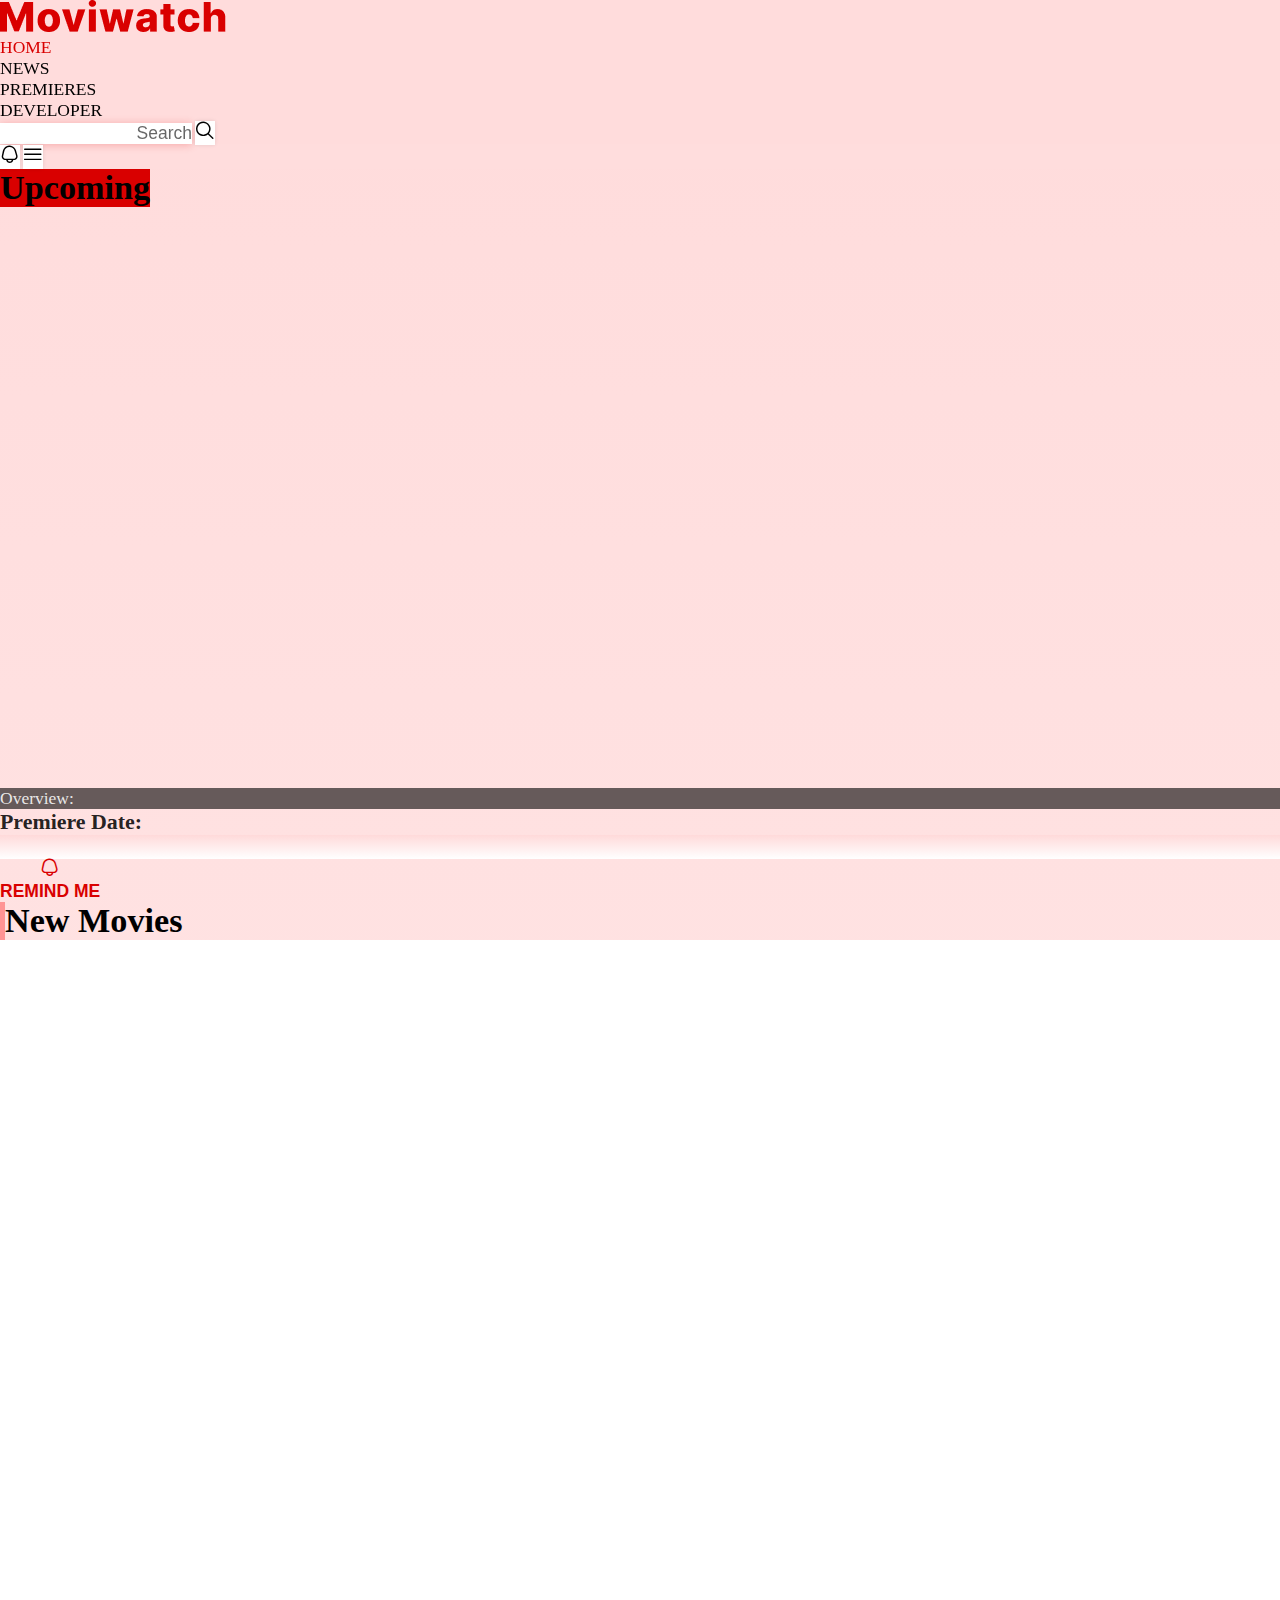
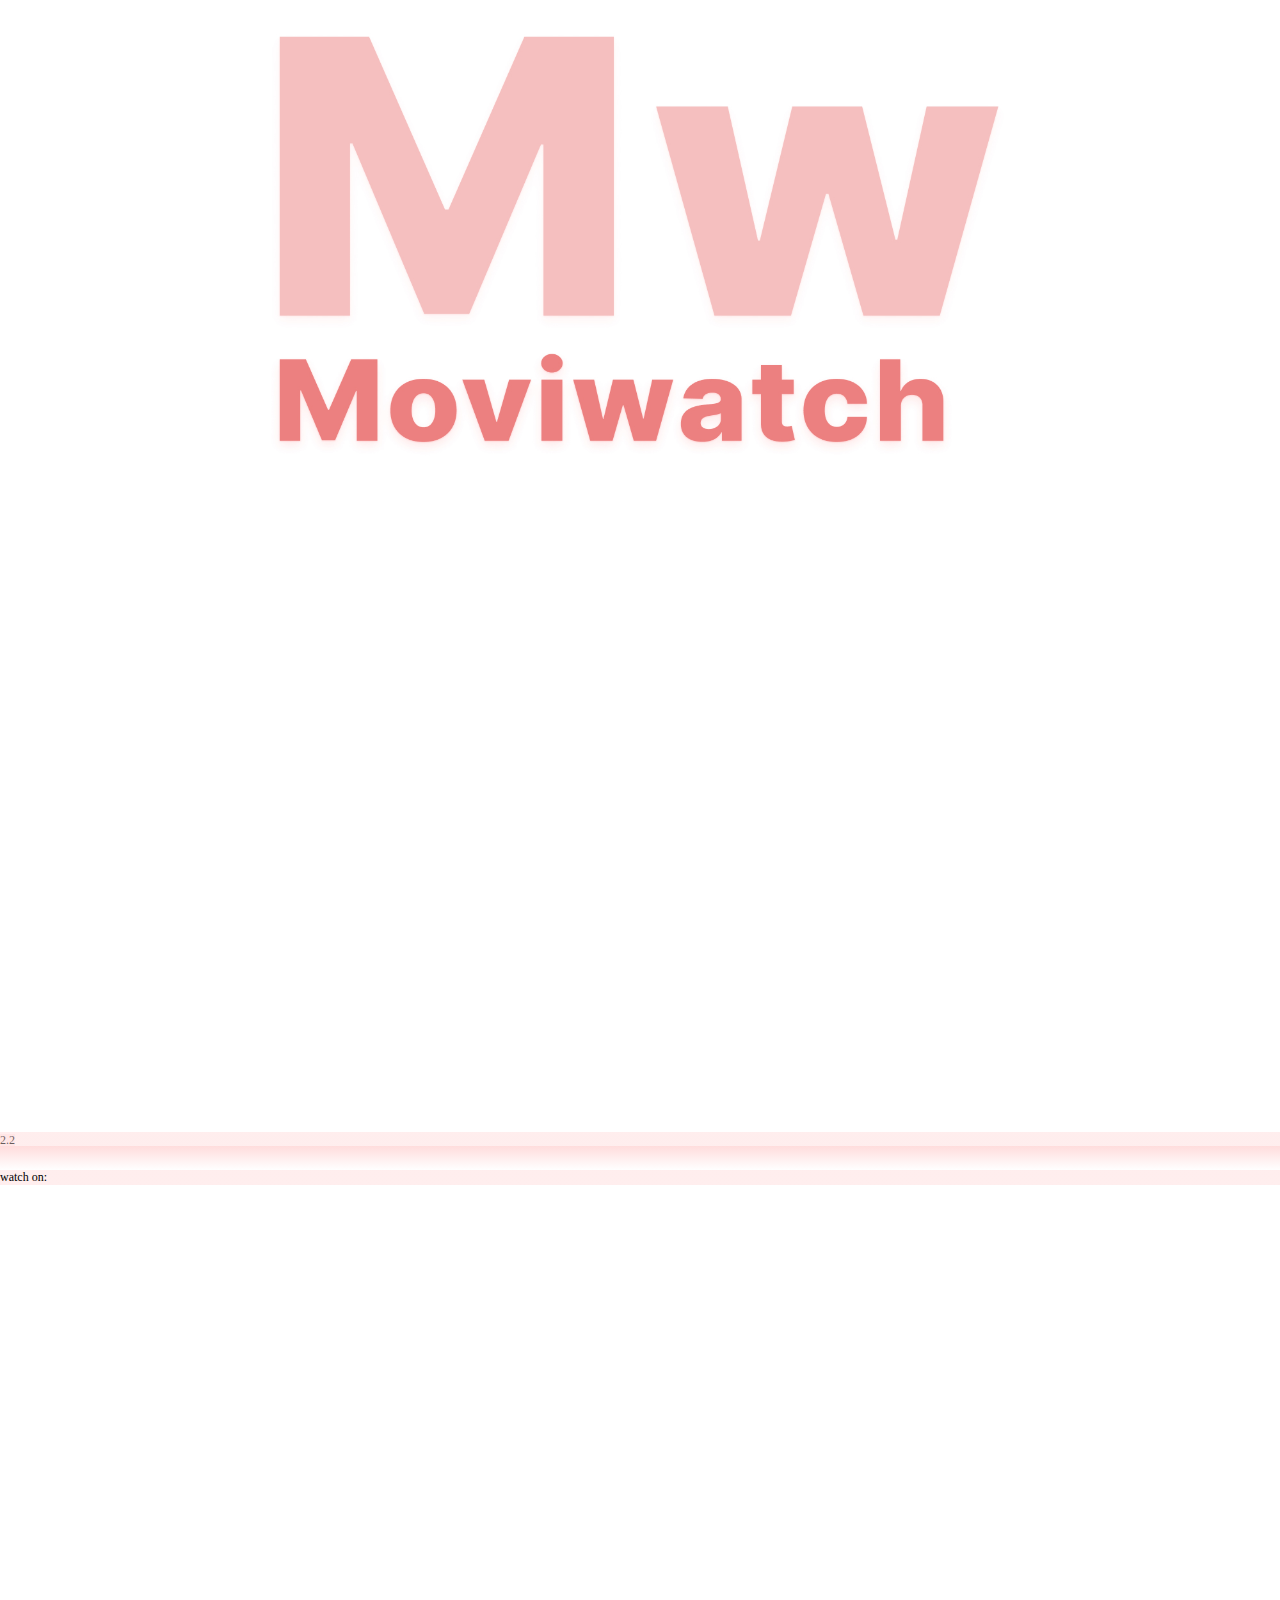
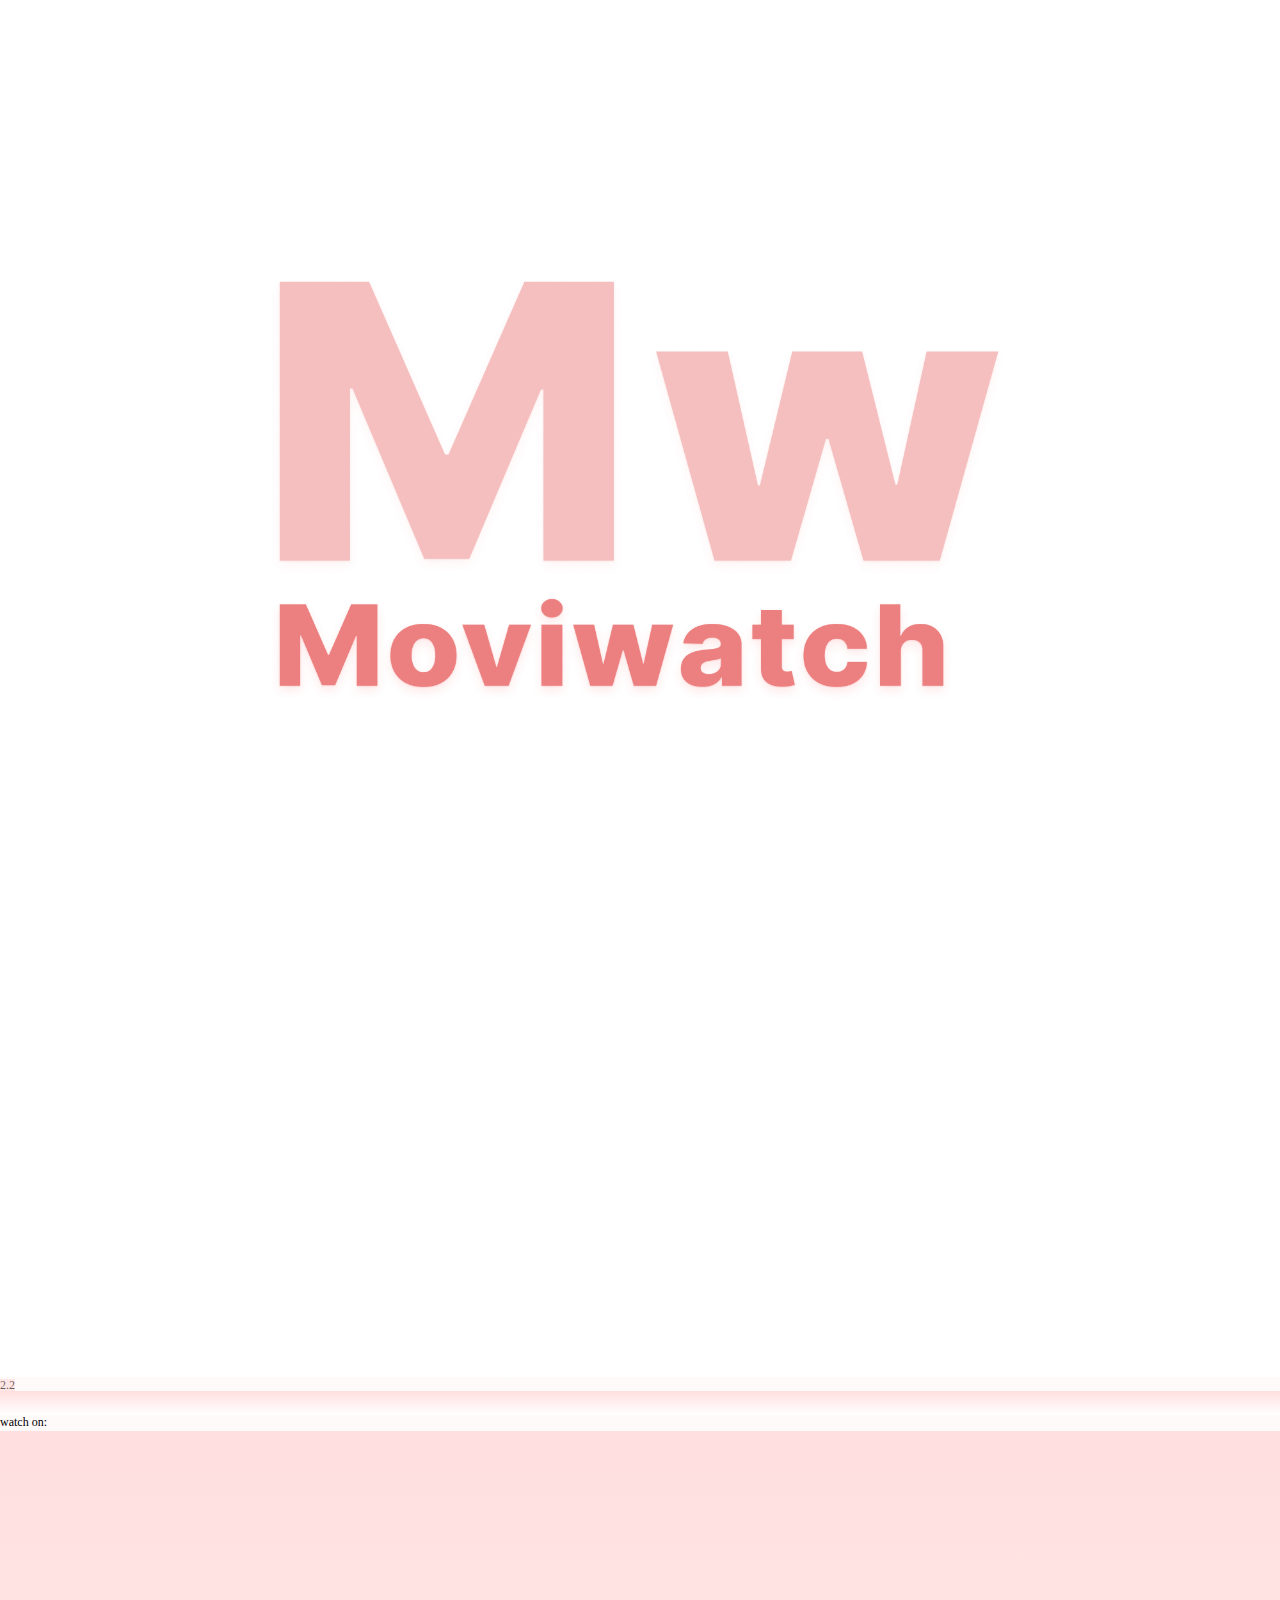
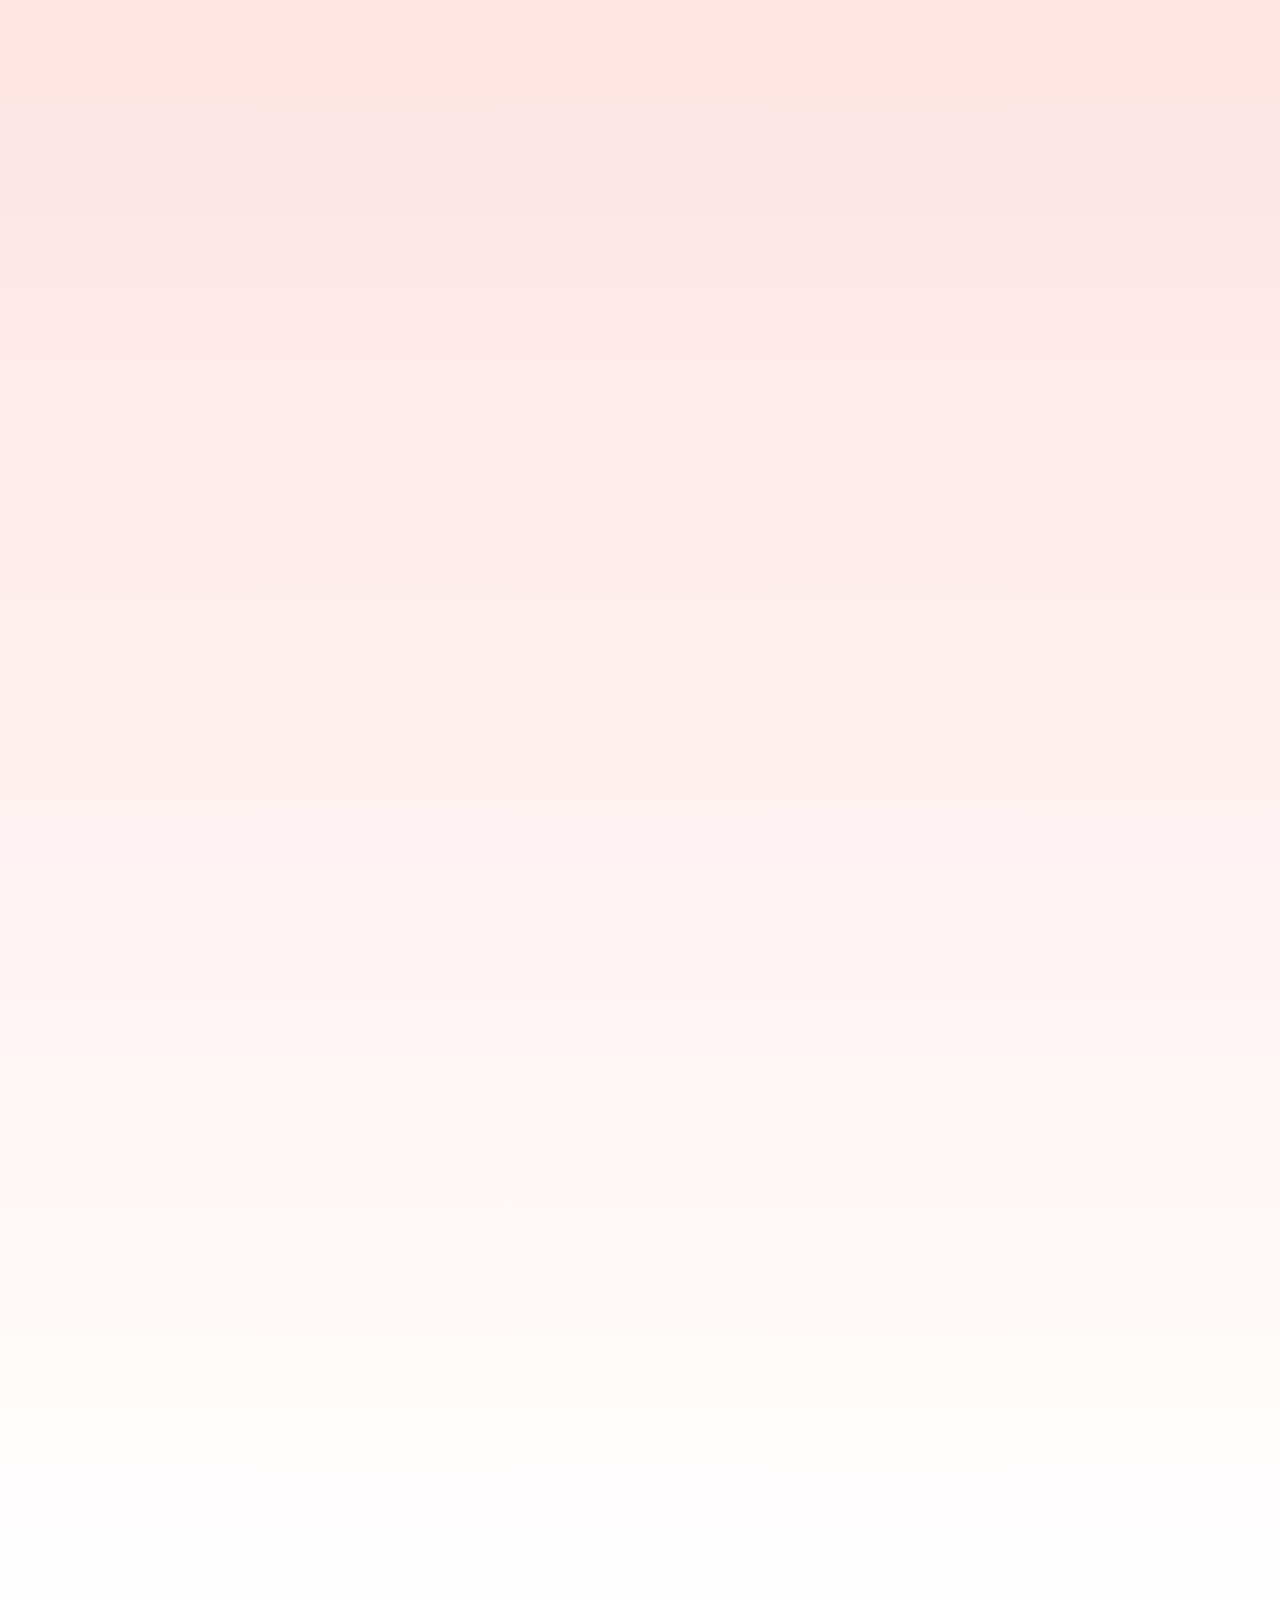
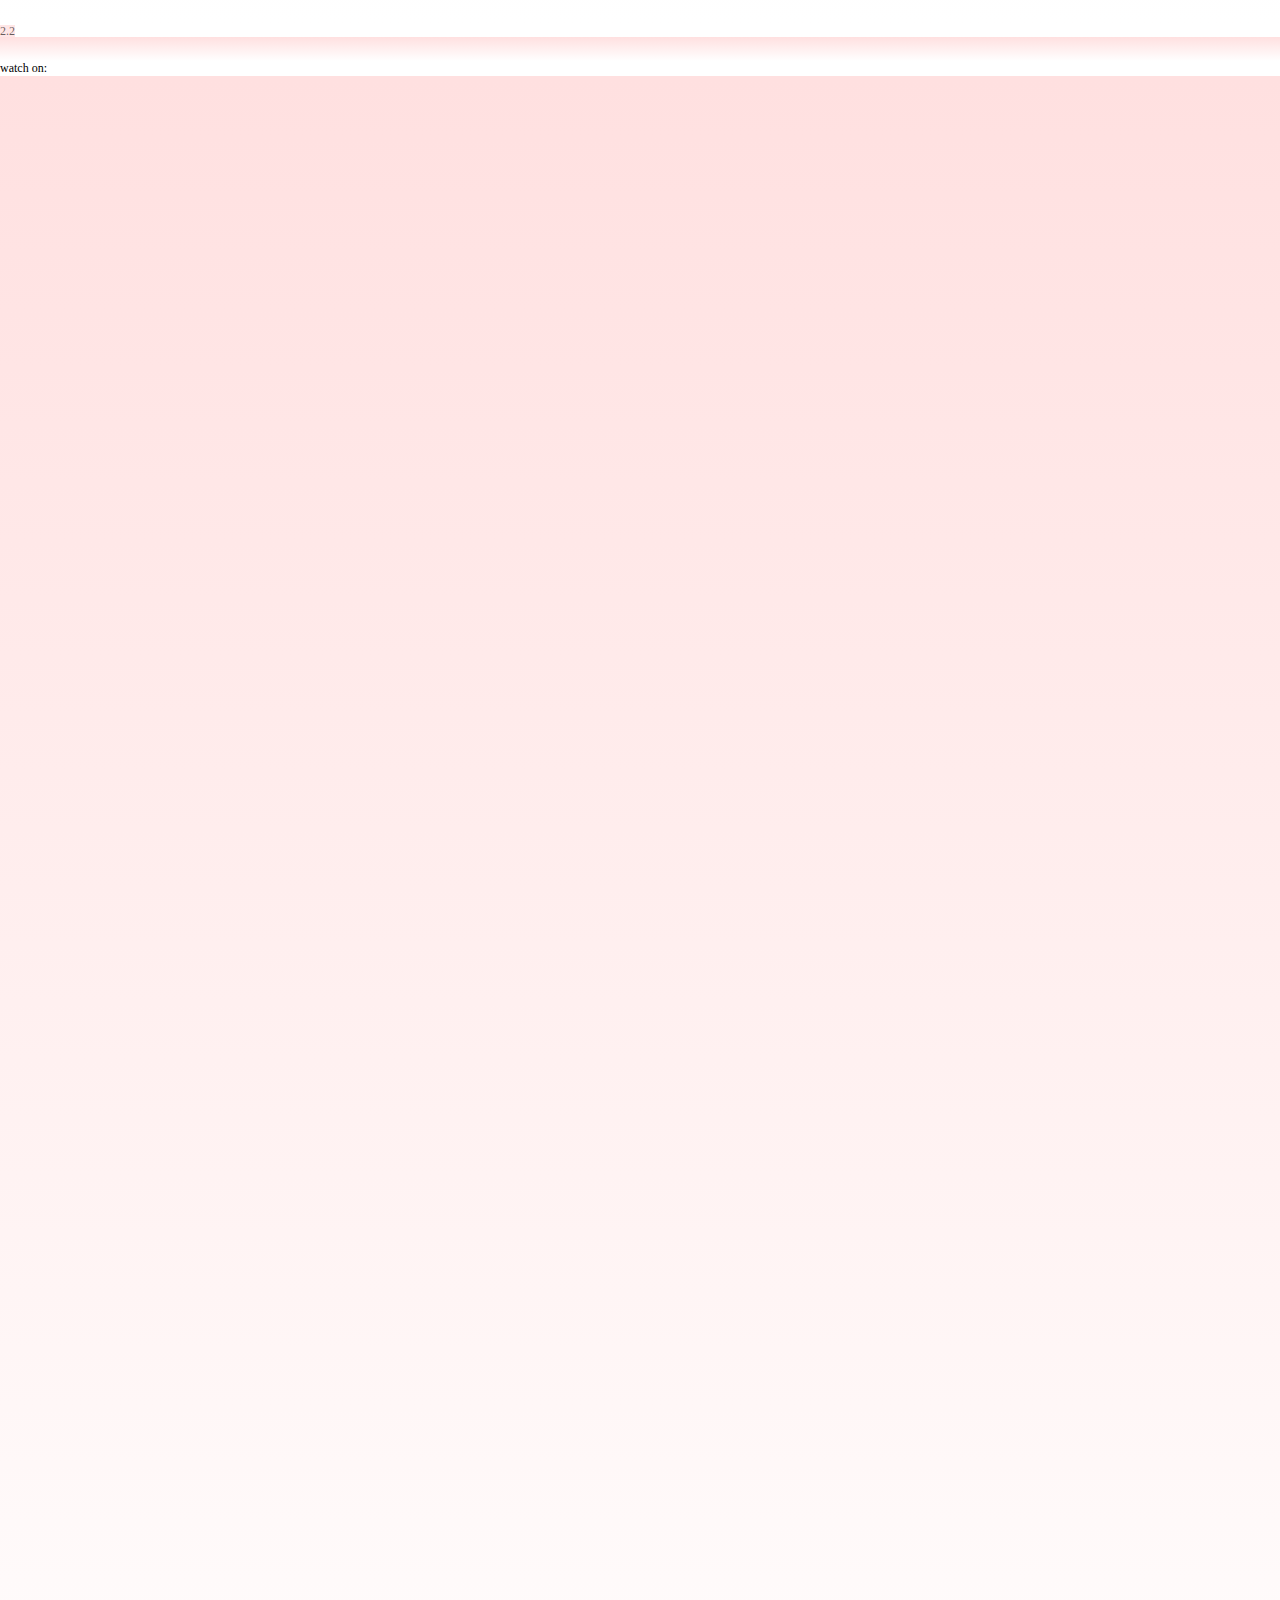
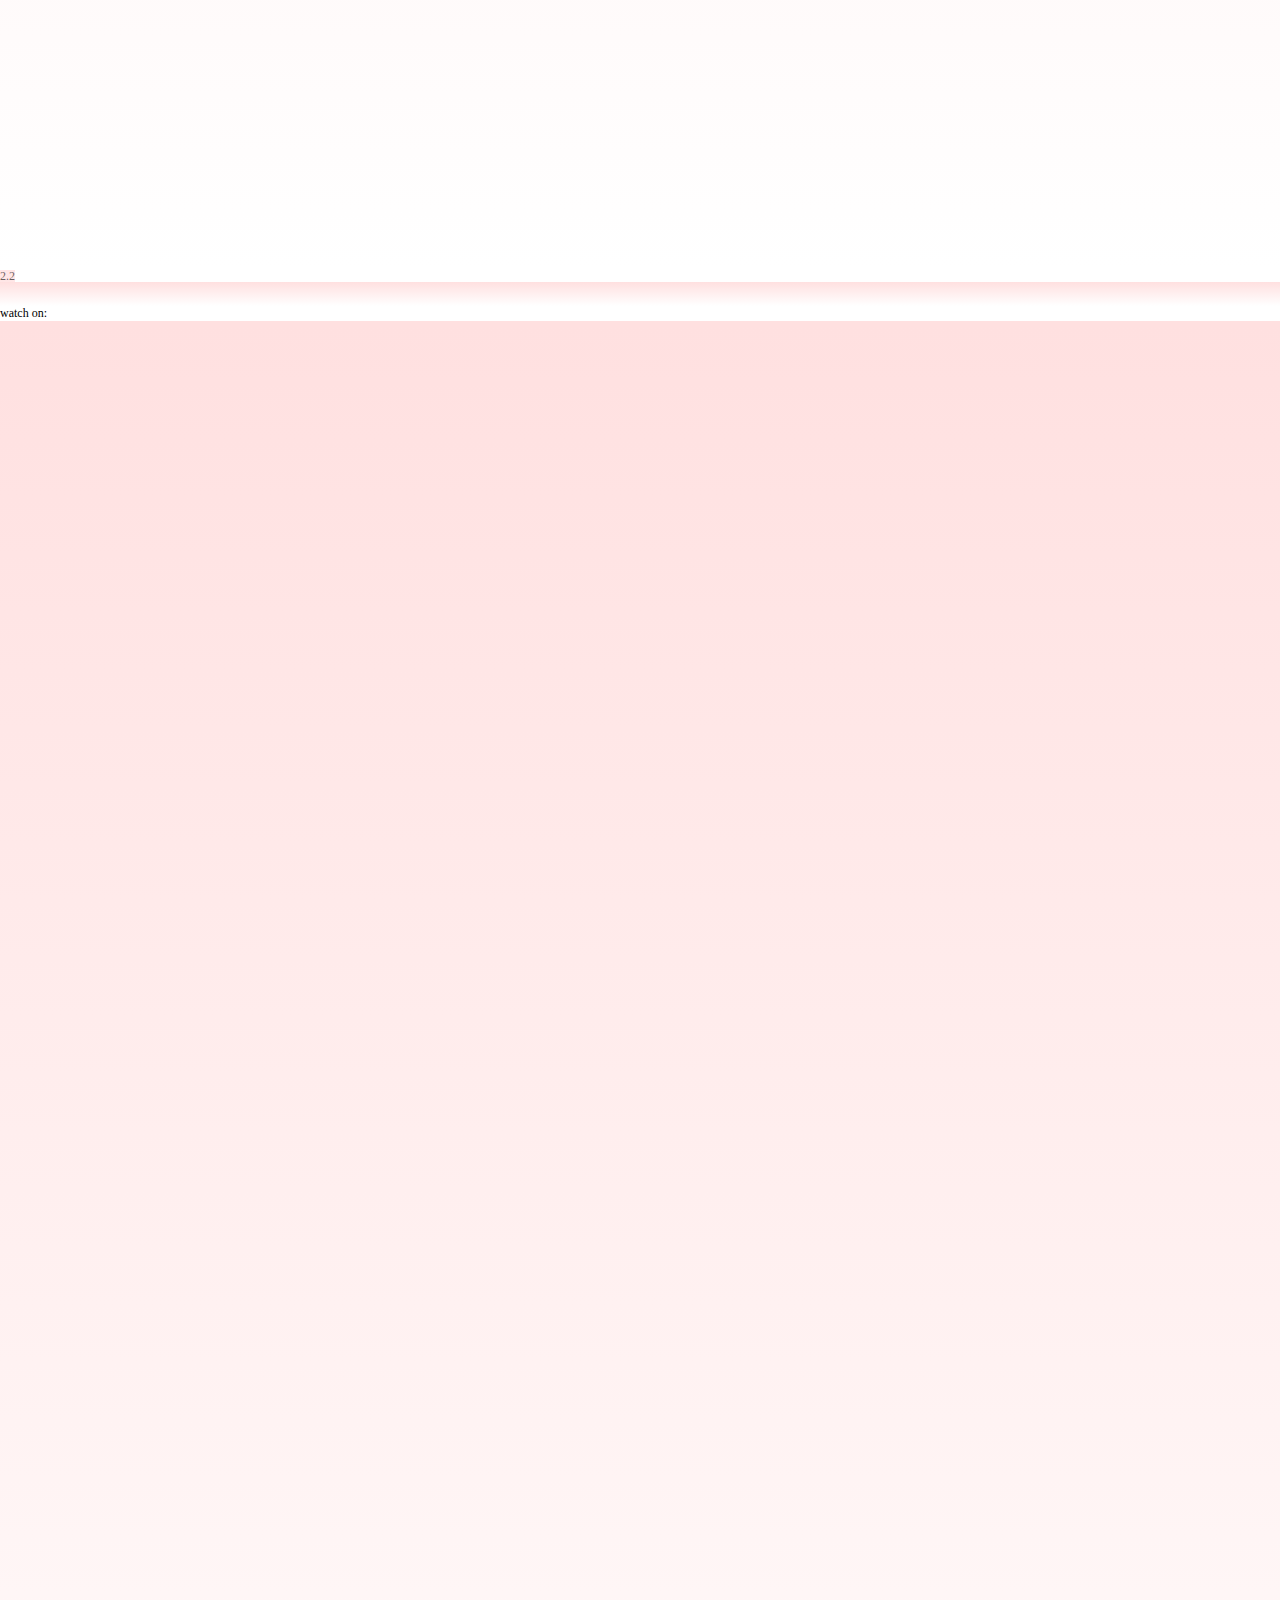
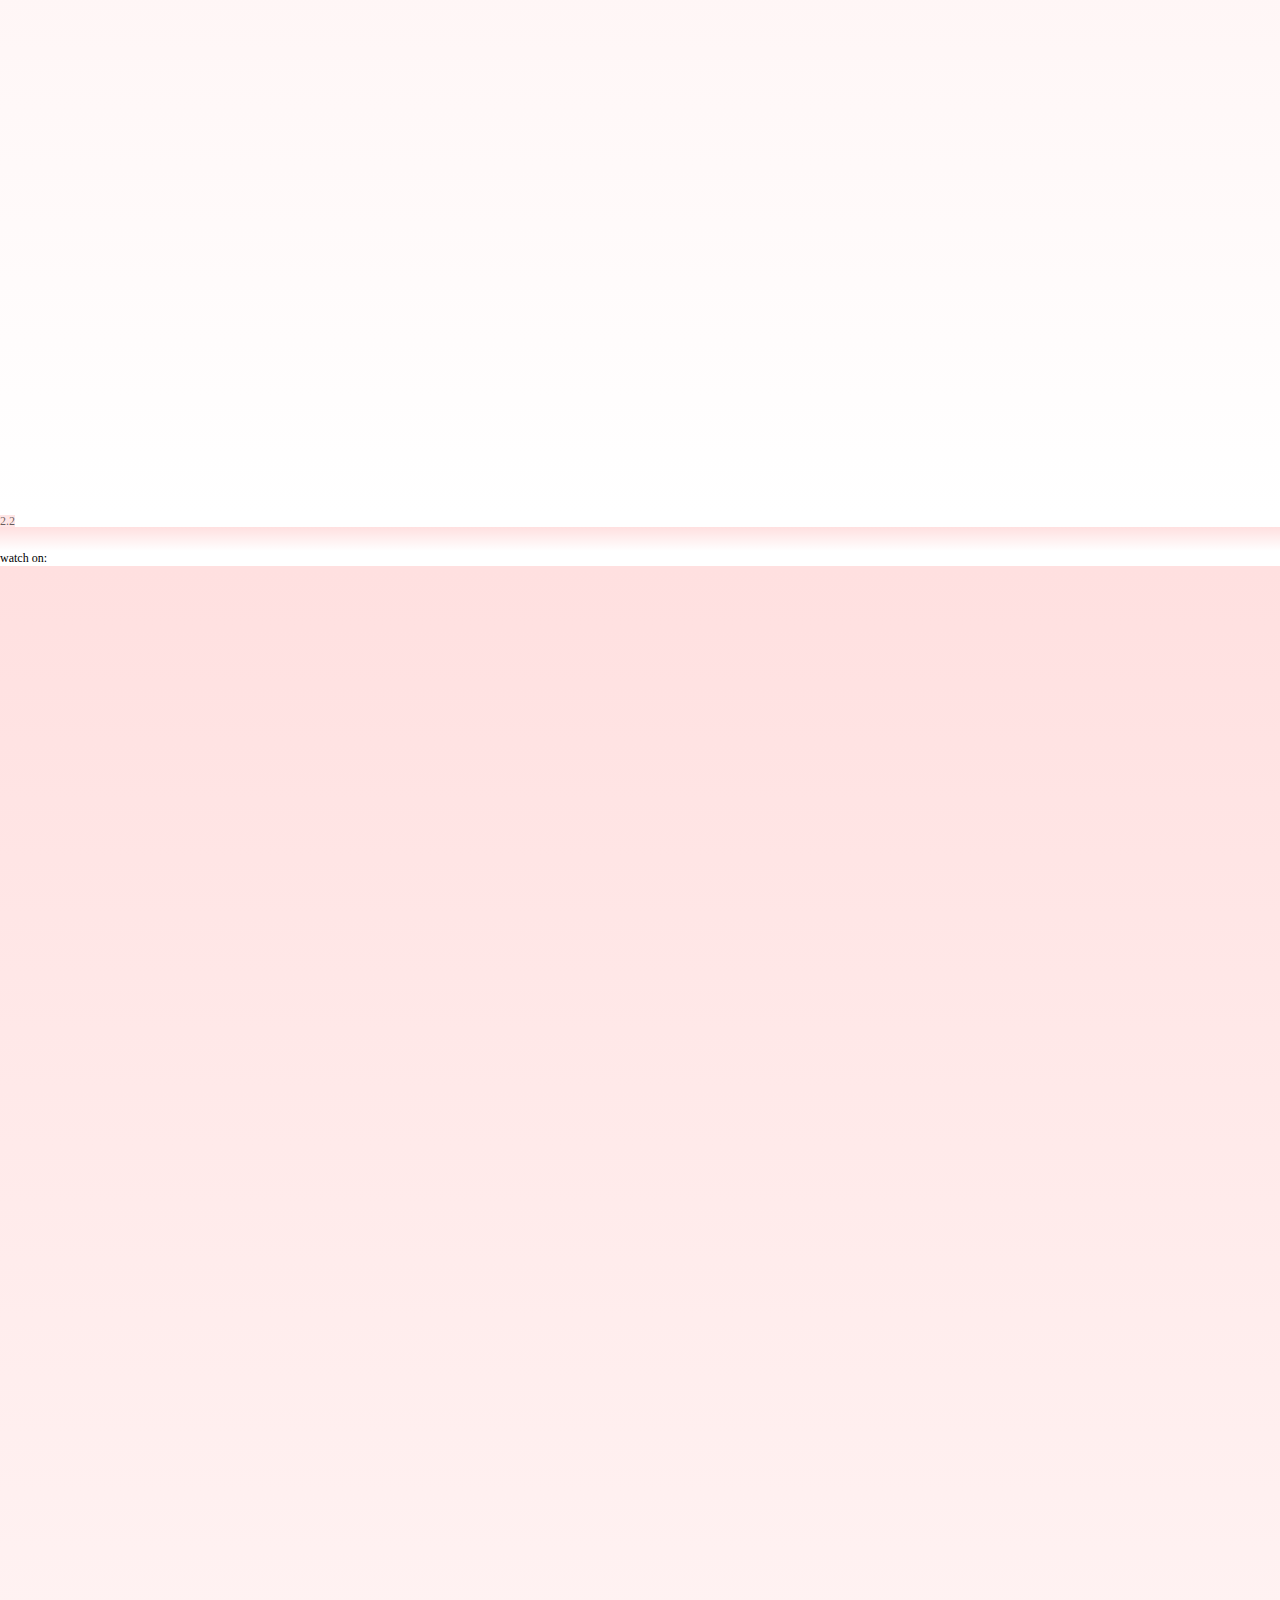
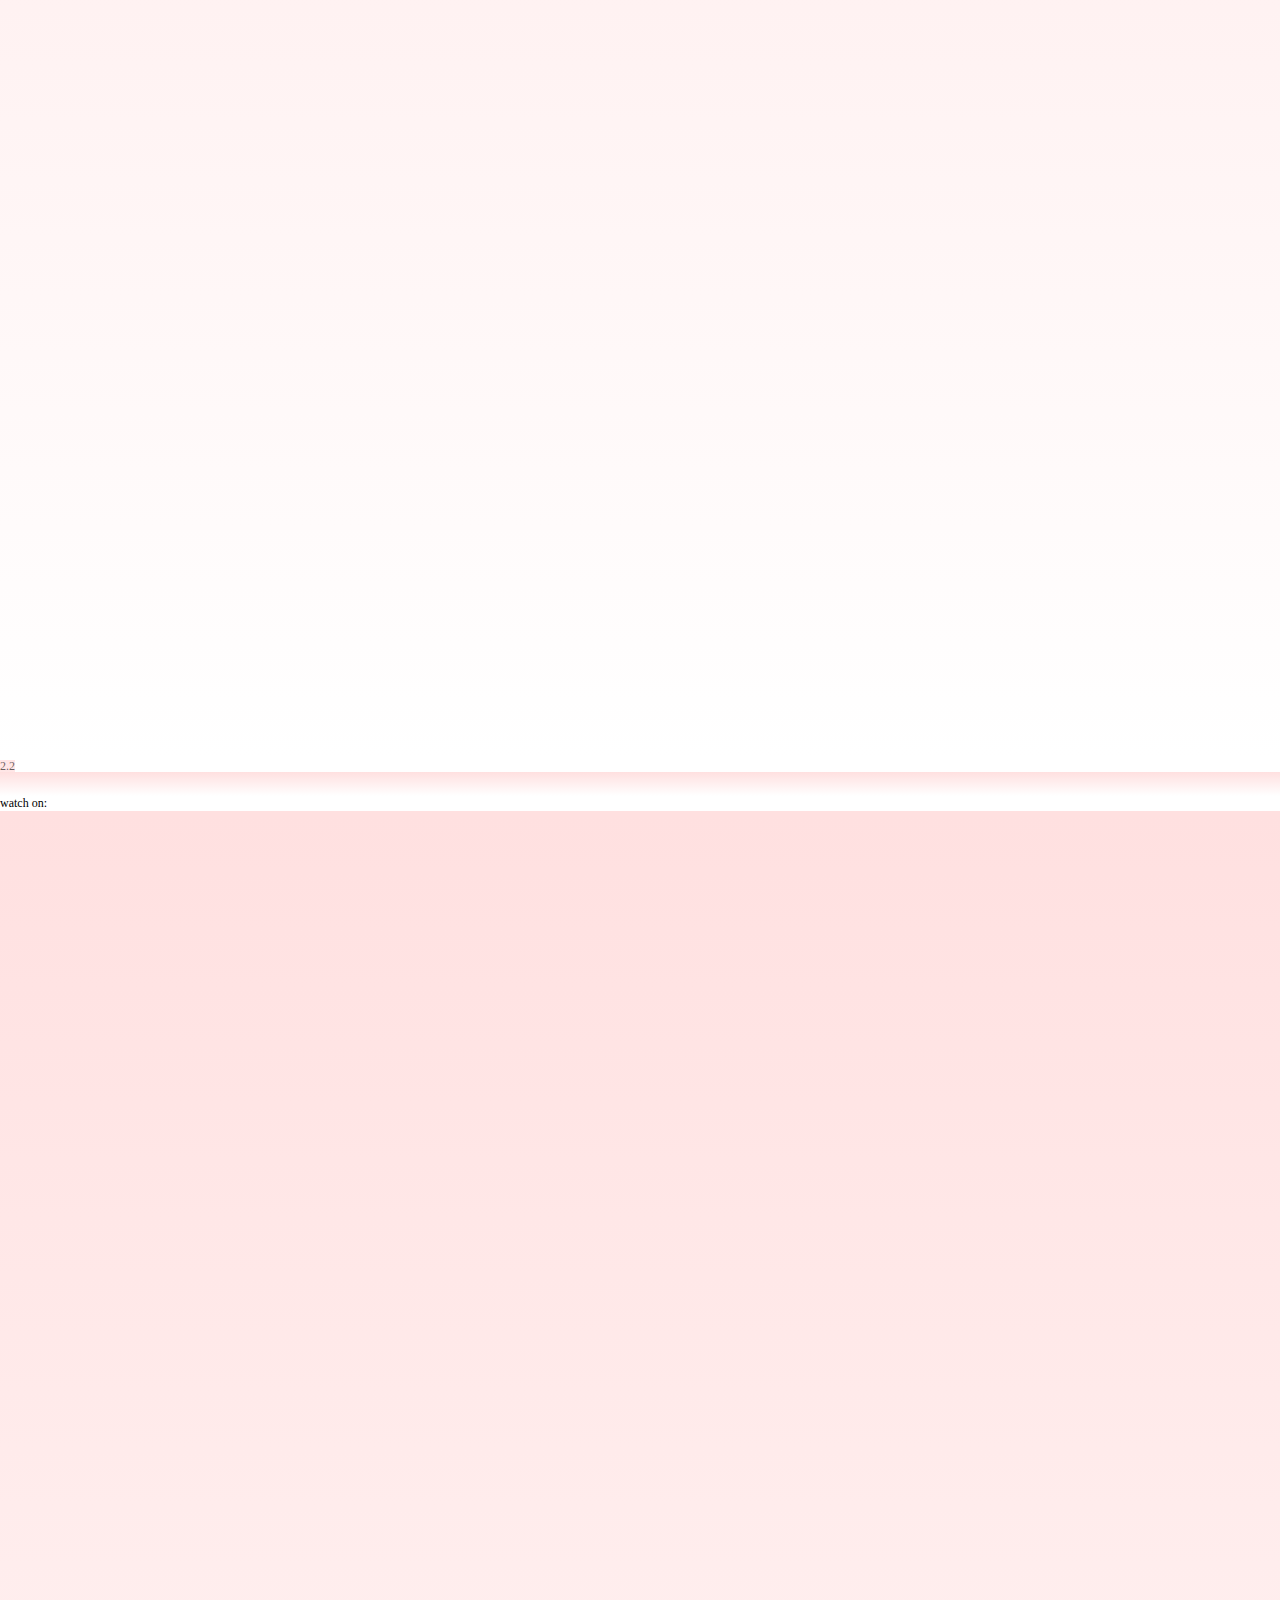
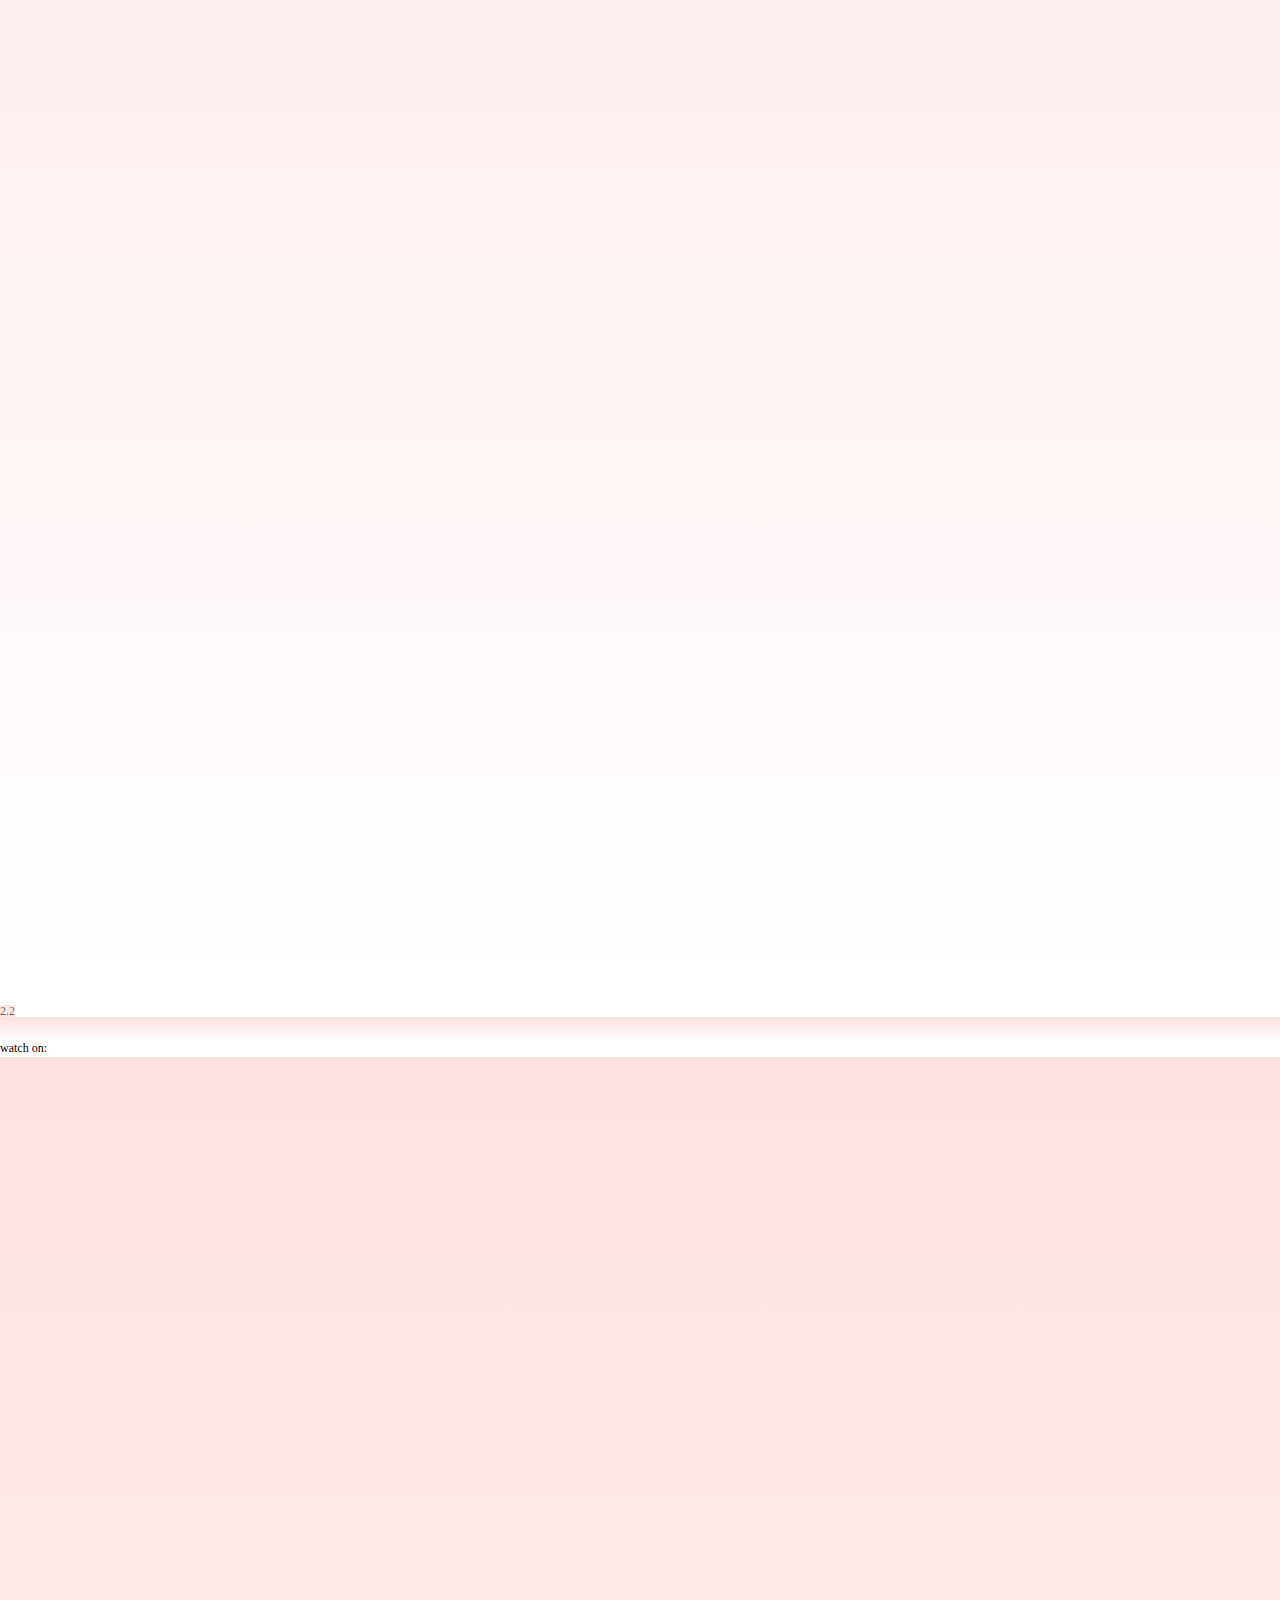
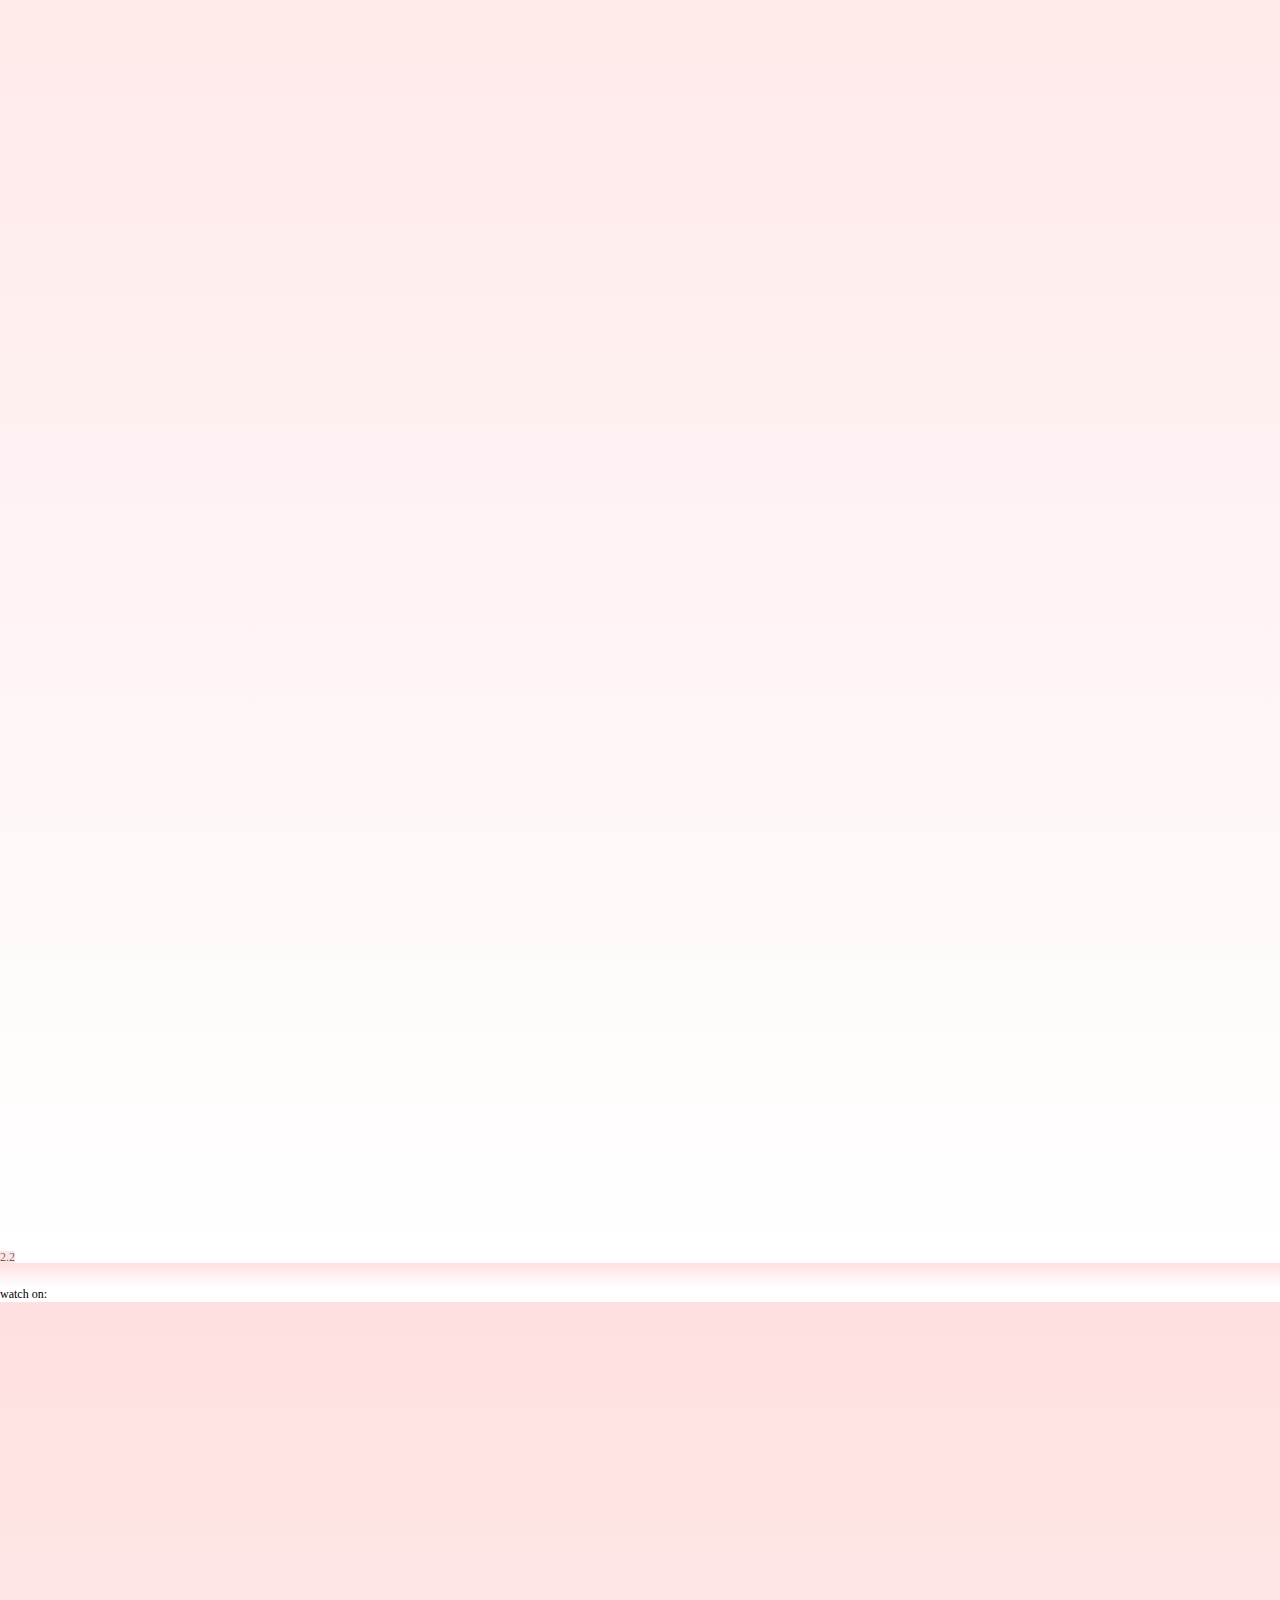
==== commit 871ad856: "fixed display bugs in js files" ====
--- a/index.html
+++ b/index.html
@@ -118,8 +118,8 @@
                 </div>
                 <div class="movie-cards row p-0 my-3 my-sm-5 gap-4 align-items-center justify-content-center justify-content-lg-left">
                     <div class="movie-cards-main-container pb-2 pb-sm-4 col-12 col-lg">
-                        <div class="single-movie-card row row-cols-2 row-cols-sm-3 row-cols-md-4 row-cols-lg-5 m-0 p-0">
-                            <div class="card-movie-main-container rounded-3 p-2 p-sm-4 col">
+                        <div class="single-movie-card row flex-nowrap m-0 p-0">
+                            <div class="card-movie-main-container rounded-3 p-2 p-sm-4 col-6 col-sm-4 col-md-3 col-lg-2">
                                 <img src='assets/defualt.jpg'  alt="" class="card-movie-img mb-3 rounded-4 still-loading" loading="lazy"/>
                                 <div class="card-movie-details">
                                     <div class="card-ratings-badge px-3 py-2 rounded-5">
@@ -131,43 +131,43 @@
                                     </div>
                                 </div>
                             </div>
-                            <div class="card-movie-main-container rounded-3 p-2 p-sm-4 col">
-                                <img src='assets/defualt.jpg'  alt="" class="card-movie-img mb-3 rounded-4 still-loading" loading="lazy"/>
-                                <div class="card-movie-details">
-                                    <div class="card-ratings-badge  px-3 py-2 rounded-5">
-                                        <p class="card-movie-rating m-0">2.2</p>
-                                    </div>
-                                    <h6 class="card-movie-name still-loading"></h6>
-                                    <div class="stream-services-container">
-                                        <p class="d-inline watch-date">watch on:</p>
-                                    </div>
-                                </div>
-                            </div>
-                            <div class="card-movie-main-container rounded-3 p-2 p-sm-4 col ">
-                                <img src='assets/defualt.jpg'  alt="" class="card-movie-img mb-3 rounded-4 still-loading" loading="lazy"/>
-                                <div class="card-movie-details">
-                                    <div class="card-ratings-badge  px-3 py-2 rounded-5">
-                                        <p class="card-movie-rating m-0">2.2</p>
-                                    </div>
-                                    <h6 class="card-movie-name still-loading"></h6>
-                                    <div class="stream-services-container">
-                                        <p class="d-inline watch-date">watch on:</p>
-                                    </div>
-                                </div>
-                            </div>
-                            <div class="card-movie-main-container rounded-3 p-2 p-sm-4 col ">
-                                <img src='assets/defualt.jpg'  alt="" class="card-movie-img mb-3 rounded-4 still-loading" loading="lazy"/>
-                                <div class="card-movie-details">
-                                    <div class="card-ratings-badge  px-3 py-2 rounded-5">
-                                        <p class="card-movie-rating m-0">2.2</p>
-                                    </div>
-                                    <h6 class="card-movie-name still-loading"></h6>
-                                    <div class="stream-services-container">
-                                        <p class="d-inline watch-date">watch on:</p>
-                                    </div>
-                                </div>
-                            </div>
-                            <div class="card-movie-main-container rounded-3 p-2 p-sm-4 col hidden-class">
+                            <div class="card-movie-main-container rounded-3 p-2 p-sm-4 col-6 col-sm-4 col-md-3 col-lg-2">
+                                <img src='assets/defualt.jpg'  alt="" class="card-movie-img mb-3 rounded-4 still-loading" loading="lazy"/>
+                                <div class="card-movie-details">
+                                    <div class="card-ratings-badge  px-3 py-2 rounded-5">
+                                        <p class="card-movie-rating m-0">2.2</p>
+                                    </div>
+                                    <h6 class="card-movie-name still-loading"></h6>
+                                    <div class="stream-services-container">
+                                        <p class="d-inline watch-date">watch on:</p>
+                                    </div>
+                                </div>
+                            </div>
+                            <div class="card-movie-main-container rounded-3 p-2 p-sm-4 col-6 col-sm-4 col-md-3 col-lg-2 ">
+                                <img src='assets/defualt.jpg'  alt="" class="card-movie-img mb-3 rounded-4 still-loading" loading="lazy"/>
+                                <div class="card-movie-details">
+                                    <div class="card-ratings-badge  px-3 py-2 rounded-5">
+                                        <p class="card-movie-rating m-0">2.2</p>
+                                    </div>
+                                    <h6 class="card-movie-name still-loading"></h6>
+                                    <div class="stream-services-container">
+                                        <p class="d-inline watch-date">watch on:</p>
+                                    </div>
+                                </div>
+                            </div>
+                            <div class="card-movie-main-container rounded-3 p-2 p-sm-4 col-6 col-sm-4 col-md-3 col-lg-2 ">
+                                <img src='assets/defualt.jpg'  alt="" class="card-movie-img mb-3 rounded-4 still-loading" loading="lazy"/>
+                                <div class="card-movie-details">
+                                    <div class="card-ratings-badge  px-3 py-2 rounded-5">
+                                        <p class="card-movie-rating m-0">2.2</p>
+                                    </div>
+                                    <h6 class="card-movie-name still-loading"></h6>
+                                    <div class="stream-services-container">
+                                        <p class="d-inline watch-date">watch on:</p>
+                                    </div>
+                                </div>
+                            </div>
+                            <div class="card-movie-main-container rounded-3 p-2 p-sm-4 col-6 col-sm-4 col-md-3 col-lg-2">
                                 <img src='assets/defualt.jpg'   alt="" class="card-movie-img mb-3 rounded-4 still-loading" loading="lazy"/>
                                 <div class="card-movie-details">
                                     <div class="card-ratings-badge  px-3 py-2 rounded-5">
@@ -179,31 +179,67 @@
                                     </div>
                                 </div>
                             </div>
-                            <div class="card-movie-main-container rounded-3 p-2 p-sm-4 col hidden-class">
-                                <img src='assets/defualt.jpg'  alt="" class="card-movie-img mb-3 rounded-4 still-loading" loading="lazy"/>
-                                <div class="card-movie-details">
-                                    <div class="card-ratings-badge  px-3 py-2 rounded-5">
-                                        <p class="card-movie-rating m-0">2.2</p>
-                                    </div>
-                                    <h6 class="card-movie-name still-loading"></h6>
-                                    <div class="stream-services-container">
-                                        <p class="d-inline watch-date">watch on:</p>
-                                    </div>
-                                </div>
-                            </div>
-                            <div class="card-movie-main-container rounded-3 p-2 p-sm-4 col hidden-class">
-                                <img src='assets/defualt.jpg'  alt="" class="card-movie-img mb-3 rounded-4 still-loading" loading="lazy"/>
-                                <div class="card-movie-details">
-                                    <div class="card-ratings-badge  px-3 py-2 rounded-5">
-                                        <p class="card-movie-rating m-0">2.2</p>
-                                    </div>
-                                    <h6 class="card-movie-name still-loading"></h6>
-                                    <div class="stream-services-container">
-                                        <p class="d-inline watch-date">watch on:</p>
-                                    </div>
-                                </div>
-                            </div>
-                            <div class="card-movie-main-container rounded-3 p-2 p-sm-4 col hidden-class">
+                            <div class="card-movie-main-container rounded-3 p-2 p-sm-4 col-6 col-sm-4 col-md-3 col-lg-2">
+                                <img src='assets/defualt.jpg'   alt="" class="card-movie-img mb-3 rounded-4 still-loading" loading="lazy"/>
+                                <div class="card-movie-details">
+                                    <div class="card-ratings-badge  px-3 py-2 rounded-5">
+                                        <p class="card-movie-rating m-0">2.2</p>
+                                    </div>
+                                    <h6 class="card-movie-name still-loading"></h6>
+                                    <div class="stream-services-container">
+                                        <p class="d-inline watch-date">watch on:</p>
+                                    </div>
+                                </div>
+                            </div>
+                            <div class="card-movie-main-container rounded-3 p-2 p-sm-4 col-6 col-sm-4 col-md-3 col-lg-2">
+                                <img src='assets/defualt.jpg'   alt="" class="card-movie-img mb-3 rounded-4 still-loading" loading="lazy"/>
+                                <div class="card-movie-details">
+                                    <div class="card-ratings-badge  px-3 py-2 rounded-5">
+                                        <p class="card-movie-rating m-0">2.2</p>
+                                    </div>
+                                    <h6 class="card-movie-name still-loading"></h6>
+                                    <div class="stream-services-container">
+                                        <p class="d-inline watch-date">watch on:</p>
+                                    </div>
+                                </div>
+                            </div>
+                            <div class="card-movie-main-container rounded-3 p-2 p-sm-4 col-6 col-sm-4 col-md-3 col-lg-2">
+                                <img src='assets/defualt.jpg'   alt="" class="card-movie-img mb-3 rounded-4 still-loading" loading="lazy"/>
+                                <div class="card-movie-details">
+                                    <div class="card-ratings-badge  px-3 py-2 rounded-5">
+                                        <p class="card-movie-rating m-0">2.2</p>
+                                    </div>
+                                    <h6 class="card-movie-name still-loading"></h6>
+                                    <div class="stream-services-container">
+                                        <p class="d-inline watch-date">watch on:</p>
+                                    </div>
+                                </div>
+                            </div>
+                            <div class="card-movie-main-container rounded-3 p-2 p-sm-4 col-6 col-sm-4 col-md-3 col-lg-2">
+                                <img src='assets/defualt.jpg'  alt="" class="card-movie-img mb-3 rounded-4 still-loading" loading="lazy"/>
+                                <div class="card-movie-details">
+                                    <div class="card-ratings-badge  px-3 py-2 rounded-5">
+                                        <p class="card-movie-rating m-0">2.2</p>
+                                    </div>
+                                    <h6 class="card-movie-name still-loading"></h6>
+                                    <div class="stream-services-container">
+                                        <p class="d-inline watch-date">watch on:</p>
+                                    </div>
+                                </div>
+                            </div>
+                            <div class="card-movie-main-container rounded-3 p-2 p-sm-4 col-6 col-sm-4 col-md-3 col-lg-2">
+                                <img src='assets/defualt.jpg'  alt="" class="card-movie-img mb-3 rounded-4 still-loading" loading="lazy"/>
+                                <div class="card-movie-details">
+                                    <div class="card-ratings-badge  px-3 py-2 rounded-5">
+                                        <p class="card-movie-rating m-0">2.2</p>
+                                    </div>
+                                    <h6 class="card-movie-name still-loading"></h6>
+                                    <div class="stream-services-container">
+                                        <p class="d-inline watch-date">watch on:</p>
+                                    </div>
+                                </div>
+                            </div>
+                            <div class="card-movie-main-container rounded-3 p-2 p-sm-4 col-6 col-sm-4 col-md-3 col-lg-2">
                                 <img src='assets/defualt.jpg'  alt="" class="card-movie-img mb-3 rounded-4 still-loading" loading="lazy"/>
                                 <div class="card-movie-details">
                                     <div class="card-ratings-badge  px-3 py-2 rounded-5">
